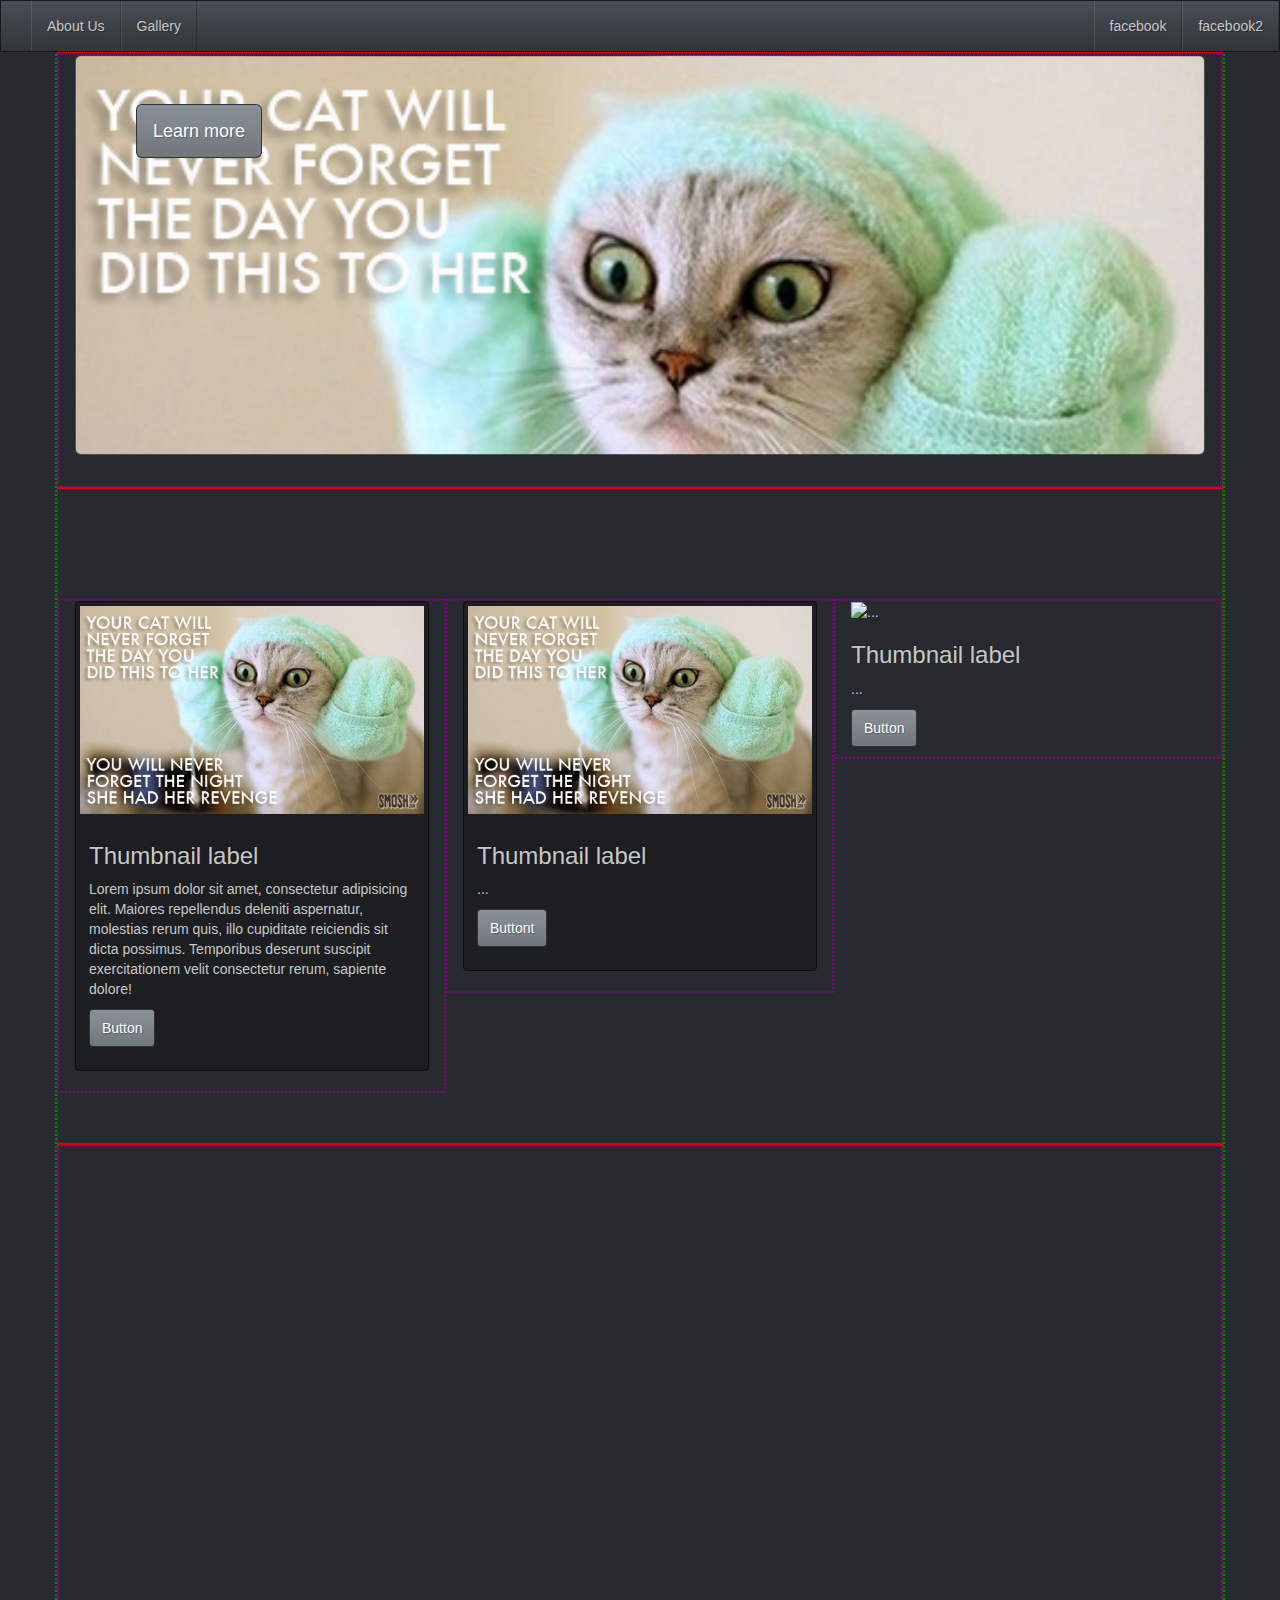
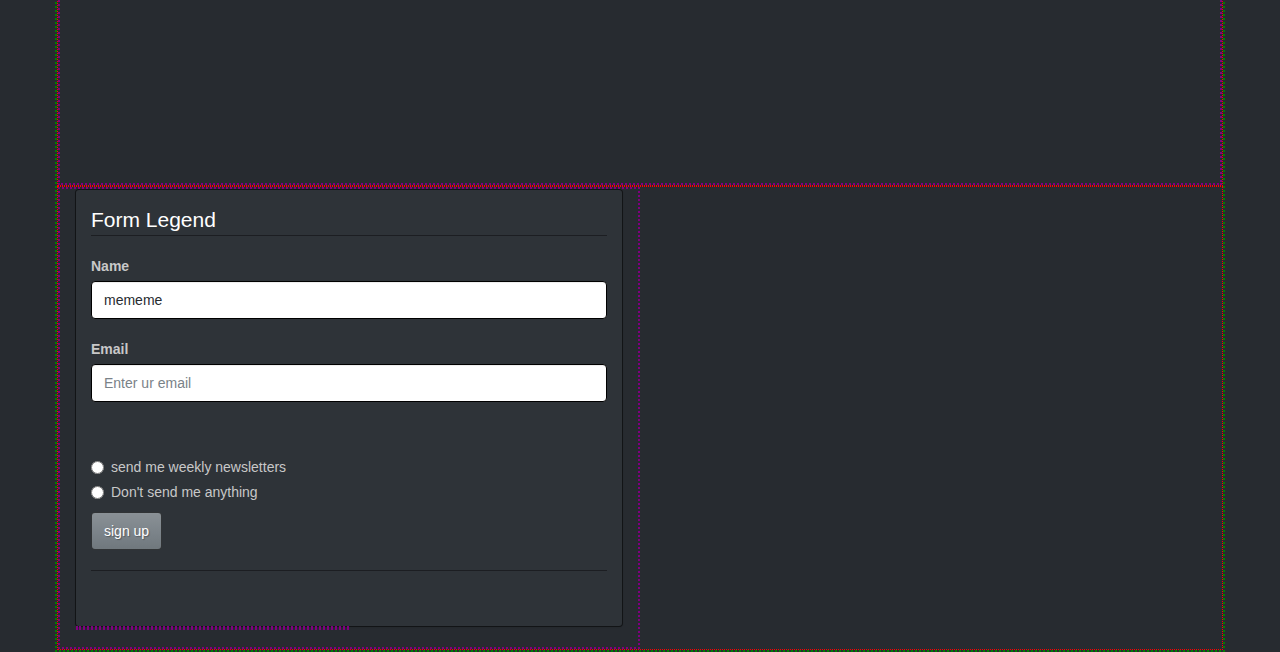
==== index.html @ fe885f30 "initial commit" ====
<!DOCTYPE html>
<html lang="en">
<head>
    <meta charset="UTF-8">
    <title>Bootstrap Walkthrough</title>

    <!-- default bootstrap -->
    <link rel="stylesheet" href="https://maxcdn.bootstrapcdn.com/bootstrap/3.3.7/css/bootstrap.min.css" integrity="sha384-BVYiiSIFeK1dGmJRAkycuHAHRg32OmUcww7on3RYdg4Va+PmSTsz/K68vbdEjh4u" crossorigin="anonymous">

    <!-- try themes from: https://startbootstrap.com/-->
    <!-- <link rel="stylesheet" type="text/css" href="theme.css"> -->
    <!-- <link rel="stylesheet" type="text/css" href="theme2.css"> -->
    <!-- <link rel="stylesheet" type="text/css" href="theme3.css"> -->
    <link rel="stylesheet" type="text/css" href="theme4.css">

    <!-- font awesome -->
    <link rel="stylesheet" type="text/css" href="https://cdn.jsdelivr.net/fontawesome/4.7.0/css/font-awesome.min.css">
    
    <!-- animate.css -->
    <link rel="stylesheet" type="text/css" href="https://cdn.jsdelivr.net/animatecss/3.5.2/animate.min.css">
    

    <link rel="stylesheet" href="custom.css">

    <!-- use this style for testing and development purposes -->
    <style type="text/css">
    .container{border: 2px dotted green;}
    .row{border: 1px dotted red;}
    .row [class*=' col-']{border: 2px dotted purple;}
    </style>
    
</head>
<body>

<!--Navigation Bar-->
<nav class="navbar navbar-default navbar-fixed-top">
  <div class="container-fluid">
    <div class="navbar-header">
      <!-- hamburger button. do not touch! -->
      <button type="button" class="navbar-toggle collapsed" data-toggle="collapse" data-target="#bs-example-navbar-collapse-1" aria-expanded="false">
        <span class="sr-only">Toggle navigation</span>
        <span class="icon-bar"></span>
        <span class="icon-bar"></span>
        <span class="icon-bar"></span>
      </button>
      <!-- HOME BUTTON: REPLACE href="#" with your landing page url -->
      <a class="navbar-brand" href="#">
          <!-- PUT BRAND LOGO / ICON HERE (instead of font-awesome -->
          <i class="fa fa-telegram"></i>
      </a>
    </div>
    <div class="collapse navbar-collapse" id="bs-example-navbar-collapse-1">
    <!-- THIS UL HANDLES OUR LINKS -->
        
        <ul class="nav navbar-nav navbar-left">
            <li><a href="http://facebook.com">About Us</a></li>
            <li><a href="http://facebook.com">Gallery</a></li>
        </ul>
         <ul class="nav navbar-nav navbar-right">
            <li><a href="http://facebook.com">facebook</a></li>
            <li><a href="http://facebook.com">facebook2</a></li>
        <!-- to make more links, make some <li> in here -->
        </ul>
    </div>
  </div>
</nav>

<!-- comment shortcut :ctrl+/ or cmd+/ -->
<!-- main containter for entire page -->
<div class="container" style="margin-top: 50px">
    
    <!-- row 1: jumpbotron-->
    <div class="row">
        <!-- full -->
        <div class="col-xs-12
                    col-sm-12
                    col-md-12
                    col-lg-12">
                    <div class="jumbotron my-jumbotron-background animated bounce" style="min-height:400px" >
                    
      <!-- <p>Lorem ipsum dolor sit amet, consectetur adipisicing elit. Necessitatibus cum reprehenderit in molestias consequuntur nam, ducimus, aperiam consectetur magnam minus sed itaque architecto ipsum expedita facilis voluptas officiis perferendis autem.</p>
               -->   
                    <p><a class="btn btn-primary btn-lg" href="#" role="button">Learn more</a></p>
                    </div><!--closing tag for jumbotron-->
        </div><!--closing tag for col-->
    </div><!--closing tag for row 1-->
       
       
       
        <div class="row my-row-padding">

            <div class="col-xs-12
                        col-sm-4
                        col-md-4
                        col-lg-4">
                    <div class="thumbnail">
                        <img src="cat.jpg" alt="..." class="wow bounce infinite">
                        <div class="caption">
                            <h3>Thumbnail label</h3>
                            <p>Lorem ipsum dolor sit amet, consectetur adipisicing elit. Maiores repellendus deleniti aspernatur, molestias rerum quis, illo cupiditate reiciendis sit dicta possimus. Temporibus deserunt suscipit exercitationem velit consectetur rerum, sapiente dolore!</p>
                            <p><a href="#" class="btn btn-primary" role="button">Button</a>
                        </div>
                    </div>
            </div>


            <div class="col-xs-12
                        col-sm-4
                        col-md-4
                        col-lg-4">
                    <div class="thumbnail">

                        <img src="cat.jpg" alt="..." class="my-hover">
                        <div class="caption">
                            <h3>Thumbnail label</h3>
                            <p>...</p>
                            <p><a href="#" class="btn btn-primary" role="button">Buttont</a></p>
                        </div>
                    </div>        
            </div>


            <div class="col-xs-12
                        col-sm-4
                        col-md-4
                        col-lg-4">
                        <img src="http://placehold.it/350x150" alt="...">
                        <div class="caption">
                            <h3>Thumbnail label</h3>
                            <p>...</p>
                            <p><a href="#" class="btn btn-primary" role="button">Button</a></p>
                        </div>


            </div>

        </div><!--closing tag for row2-->
        <div class="row">
            <div class="col-xs-12
                        col-sm-12
                        col-md-12
                        col-lg-12">
                        <div class="embed-responsive embed-responsive-16by9">
                            <iframe class="embed-responsive-item" src="https://www.youtube.com/embed/fafEHMnFe3g?autoplay=0&loop=1&start=50&end=53"></iframe>
                        </div>

            </div>
        </div>

        <div class="row">
            <!-- Left column -->
            <div class="col-xs-12 col-sm-6">
                    <div class="panel panel-default">
                        <div class="panel-body">

                            <form action="https://coderinyou-1332.appspot.com/submit/" method="post">

                                <!--Legend is only inside the form-->
                                <Legend>Form Legend</Legend>

                                <div class="form-group">
                                    <label name="name" for="username">Name</label>
                                    <input id="username" name="USERNAME" class="form-control" type="text" value="mememe" placeholder="Enter your name here" required><br>
                                <div>
                                <div class="form-group">
                                  	<label for ="email">Email</label>
	                                <input id="email" name="EMAIL" class="form-control" type="email" placeholder="Enter ur email" required><br><br>

                                </div>

                                <!--Bootstrap style of writing radio btn-->
                                <div class="radio">
                                    <label>
                                    <input type="radio" name="newsletter" value="weekly"> send me weekly newsletters
                                    </label>
                                </div>

                                <div class="radio">
                                    <label>
                                    <input type="radio" name="newsletter" value="never"> Don't send me anything
                                    </label>
                                </div>

                                <div>
                                    <input type="submit" class="btn btn-primary" value="sign up">
                                </div>

 <hr>
                                <table class="table">

                                </table>

                            </form>

                        </div>
                    </div>
            </div>
            <!--right column-->
            <div class="col-xs-12 col-sm-6">
            </div>

        </div>

    
</div><!--closing tag for container-->















    

<!-- jquery -->
<script type="text/javascript" src="https://cdn.jsdelivr.net/jquery/3.1.1/jquery.min.js"></script>
<!-- bootstrap js -->
<script src="https://maxcdn.bootstrapcdn.com/bootstrap/3.3.7/js/bootstrap.min.js" integrity="sha384-Tc5IQib027qvyjSMfHjOMaLkfuWVxZxUPnCJA7l2mCWNIpG9mGCD8wGNIcPD7Txa" crossorigin="anonymous"></script>

<script type="text/javascript" src="https://cdn.jsdelivr.net/wow/1.1.2/wow.min.js"></script>
<script src="js/wow.min.js"></script>
<script>new WOW().init();</script>
</body>
</html>
---- theme.css ----
*!
 * Start Bootstrap - Creative v3.3.7+1 (http://startbootstrap.com/template-overviews/creative)
 * Copyright 2013-2016 Start Bootstrap
 * Licensed under MIT (https://github.com/BlackrockDigital/startbootstrap/blob/gh-pages/LICENSE)
 */
html,
body {
  height: 100%;
  width: 100%;
}
body {
  font-family: 'Merriweather', 'Helvetica Neue', Arial, sans-serif;
}
hr {
  border-color: #F05F40;
  border-width: 3px;
  max-width: 50px;
}
hr.light {
  border-color: white;
}
a {
  -webkit-transition: all 0.35s;
  -moz-transition: all 0.35s;
  transition: all 0.35s;
  color: #F05F40;
}
a:hover,
a:focus {
  color: #eb3812;
}
h1,
h2,
h3,
h4,
h5,
h6 {
  font-family: 'Open Sans', 'Helvetica Neue', Arial, sans-serif;
}
p {
  font-size: 16px;
  line-height: 1.5;
  margin-bottom: 20px;
}
.bg-primary {
  background-color: #F05F40;
}
.bg-dark {
  background-color: #222222;
  color: white;
}
.text-faded {
  color: rgba(255, 255, 255, 0.7);
}
section {
  padding: 100px 0;
}
aside {
  padding: 50px 0;
}
.no-padding {
  padding: 0;
}
.navbar-default {
  background-color: white;
  border-color: rgba(34, 34, 34, 0.05);
  font-family: 'Open Sans', 'Helvetica Neue', Arial, sans-serif;
  -webkit-transition: all 0.35s;
  -moz-transition: all 0.35s;
  transition: all 0.35s;
}
.navbar-default .navbar-header .navbar-brand {
  color: #F05F40;
  font-family: 'Open Sans', 'Helvetica Neue', Arial, sans-serif;
  font-weight: 700;
  text-transform: uppercase;
}
.navbar-default .navbar-header .navbar-brand:hover,
.navbar-default .navbar-header .navbar-brand:focus {
  color: #eb3812;
}
.navbar-default .navbar-header .navbar-toggle {
  font-weight: 700;
  font-size: 12px;
  color: #222222;
  text-transform: uppercase;
}
.navbar-default .nav > li > a,
.navbar-default .nav > li > a:focus {
  text-transform: uppercase;
  font-weight: 700;
  font-size: 13px;
  color: #222222;
}
.navbar-default .nav > li > a:hover,
.navbar-default .nav > li > a:focus:hover {
  color: #F05F40;
}
.navbar-default .nav > li.active > a,
.navbar-default .nav > li.active > a:focus {
  color: #F05F40 !important;
  background-color: transparent;
}
.navbar-default .nav > li.active > a:hover,
.navbar-default .nav > li.active > a:focus:hover {
  background-color: transparent;
}
@media (min-width: 768px) {
  .navbar-default {
    background-color: transparent;
    border-color: rgba(255, 255, 255, 0.3);
  }
  .navbar-default .navbar-header .navbar-brand {
    color: rgba(255, 255, 255, 0.7);
  }
  .navbar-default .navbar-header .navbar-brand:hover,
  .navbar-default .navbar-header .navbar-brand:focus {
    color: white;
  }
  .navbar-default .nav > li > a,
  .navbar-default .nav > li > a:focus {
    color: rgba(255, 255, 255, 0.7);
  }
  .navbar-default .nav > li > a:hover,
  .navbar-default .nav > li > a:focus:hover {
    color: white;
  }
  .navbar-default.affix {
    background-color: white;
    border-color: rgba(34, 34, 34, 0.05);
  }
  .navbar-default.affix .navbar-header .navbar-brand {
    color: #F05F40;
    font-size: 14px;
  }
  .navbar-default.affix .navbar-header .navbar-brand:hover,
  .navbar-default.affix .navbar-header .navbar-brand:focus {
    color: #eb3812;
  }
  .navbar-default.affix .nav > li > a,
  .navbar-default.affix .nav > li > a:focus {
    color: #222222;
  }
  .navbar-default.affix .nav > li > a:hover,
  .navbar-default.affix .nav > li > a:focus:hover {
    color: #F05F40;
  }
}
header {
  position: relative;
  width: 100%;
  min-height: auto;
  -webkit-background-size: cover;
  -moz-background-size: cover;
  background-size: cover;
  -o-background-size: cover;
  background-position: center;
  background-image: url('../img/header.jpg');
  text-align: center;
  color: white;
}
header .header-content {
  position: relative;
  text-align: center;
  padding: 100px 15px 100px;
  width: 100%;
}
header .header-content .header-content-inner h1 {
  font-weight: 700;
  text-transform: uppercase;
  margin-top: 0;
  margin-bottom: 0;
  font-size: 30px;
}
header .header-content .header-content-inner hr {
  margin: 30px auto;
}
header .header-content .header-content-inner p {
  font-weight: 300;
  color: rgba(255, 255, 255, 0.7);
  font-size: 16px;
  margin-bottom: 50px;
}
@media (min-width: 768px) {
  header {
    min-height: 100%;
  }
  header .header-content {
    position: absolute;
    top: 50%;
    -webkit-transform: translateY(-50%);
    -ms-transform: translateY(-50%);
    transform: translateY(-50%);
    padding: 0 50px;
  }
  header .header-content .header-content-inner {
    max-width: 1000px;
    margin-left: auto;
    margin-right: auto;
  }
  header .header-content .header-content-inner h1 {
    font-size: 50px;
  }
  header .header-content .header-content-inner p {
    font-size: 18px;
    max-width: 80%;
    margin-left: auto;
    margin-right: auto;
  }
}
.section-heading {
  margin-top: 0;
}
.service-box {
  max-width: 400px;
  margin: 50px auto 0;
}
@media (min-width: 992px) {
  .service-box {
    margin: 20px auto 0;
  }
}
.service-box p {
  margin-bottom: 0;
}
.portfolio-box {
  position: relative;
  display: block;
  max-width: 650px;
  margin: 0 auto;
}
.portfolio-box .portfolio-box-caption {
  color: white;
  opacity: 0;
  display: block;
  background: rgba(240, 95, 64, 0.9);
  position: absolute;
  bottom: 0;
  text-align: center;
  width: 100%;
  height: 100%;
  -webkit-transition: all 0.35s;
  -moz-transition: all 0.35s;
  transition: all 0.35s;
}
.portfolio-box .portfolio-box-caption .portfolio-box-caption-content {
  width: 100%;
  text-align: center;
  position: absolute;
  top: 50%;
  transform: translateY(-50%);
}
.portfolio-box .portfolio-box-caption .portfolio-box-caption-content .project-category,
.portfolio-box .portfolio-box-caption .portfolio-box-caption-content .project-name {
  font-family: 'Open Sans', 'Helvetica Neue', Arial, sans-serif;
  padding: 0 15px;
}
.portfolio-box .portfolio-box-caption .portfolio-box-caption-content .project-category {
  text-transform: uppercase;
  font-weight: 600;
  font-size: 14px;
}
.portfolio-box .portfolio-box-caption .portfolio-box-caption-content .project-name {
  font-size: 18px;
}
.portfolio-box:hover .portfolio-box-caption {
  opacity: 1;
}
.portfolio-box:focus {
  outline: none;
}
@media (min-width: 768px) {
  .portfolio-box .portfolio-box-caption .portfolio-box-caption-content .project-category {
    font-size: 16px;
  }
  .portfolio-box .portfolio-box-caption .portfolio-box-caption-content .project-name {
    font-size: 22px;
  }
}
.call-to-action h2 {
  margin: 0 auto 20px;
}
.text-primary {
  color: #F05F40;
}
.no-gutter > [class*='col-'] {
  padding-right: 0;
  padding-left: 0;
}
.btn-default {
  color: #222222;
  background-color: white;
  border-color: white;
  -webkit-transition: all 0.35s;
  -moz-transition: all 0.35s;
  transition: all 0.35s;
}
.btn-default:hover,
.btn-default:focus,
.btn-default.focus,
.btn-default:active,
.btn-default.active,
.open > .dropdown-toggle.btn-default {
  color: #222222;
  background-color: #f2f2f2;
  border-color: #ededed;
}
.btn-default:active,
.btn-default.active,
.open > .dropdown-toggle.btn-default {
  background-image: none;
}
.btn-default.disabled,
.btn-default[disabled],
fieldset[disabled] .btn-default,
.btn-default.disabled:hover,
.btn-default[disabled]:hover,
fieldset[disabled] .btn-default:hover,
.btn-default.disabled:focus,
.btn-default[disabled]:focus,
fieldset[disabled] .btn-default:focus,
.btn-default.disabled.focus,
.btn-default[disabled].focus,
fieldset[disabled] .btn-default.focus,
.btn-default.disabled:active,
.btn-default[disabled]:active,
fieldset[disabled] .btn-default:active,
.btn-default.disabled.active,
.btn-default[disabled].active,
fieldset[disabled] .btn-default.active {
  background-color: white;
  border-color: white;
}
.btn-default .badge {
  color: white;
  background-color: #222222;
}
.btn-primary {
  color: white;
  background-color: #F05F40;
  border-color: #F05F40;
  -webkit-transition: all 0.35s;
  -moz-transition: all 0.35s;
  transition: all 0.35s;
}
.btn-primary:hover,
.btn-primary:focus,
.btn-primary.focus,
.btn-primary:active,
.btn-primary.active,
.open > .dropdown-toggle.btn-primary {
  color: white;
  background-color: #ee4b28;
  border-color: #ed431f;
}
.btn-primary:active,
.btn-primary.active,
.open > .dropdown-toggle.btn-primary {
  background-image: none;
}
.btn-primary.disabled,
.btn-primary[disabled],
fieldset[disabled] .btn-primary,
.btn-primary.disabled:hover,
.btn-primary[disabled]:hover,
fieldset[disabled] .btn-primary:hover,
.btn-primary.disabled:focus,
.btn-primary[disabled]:focus,
fieldset[disabled] .btn-primary:focus,
.btn-primary.disabled.focus,
.btn-primary[disabled].focus,
fieldset[disabled] .btn-primary.focus,
.btn-primary.disabled:active,
.btn-primary[disabled]:active,
fieldset[disabled] .btn-primary:active,
.btn-primary.disabled.active,
.btn-primary[disabled].active,
fieldset[disabled] .btn-primary.active {
  background-color: #F05F40;
  border-color: #F05F40;
}
.btn-primary .badge {
  color: #F05F40;
  background-color: white;
}
.btn {
  font-family: 'Open Sans', 'Helvetica Neue', Arial, sans-serif;
  border: none;
  border-radius: 300px;
  font-weight: 700;
  text-transform: uppercase;
}
.btn-xl {
  padding: 15px 30px;
}
::-moz-selection {
  color: white;
  text-shadow: none;
  background: #222222;
}
::selection {
  color: white;
  text-shadow: none;
  background: #222222;
}
img::selection {
  color: white;
  background: transparent;
}
img::-moz-selection {
  color: white;
  background: transparent;
}
body {
  webkit-tap-highlight-color: #222222;
}
---- theme2.css ----
/*!
 * Start Bootstrap - Grayscale v3.3.7+1 (http://startbootstrap.com/template-overviews/grayscale)
 * Copyright 2013-2016 Start Bootstrap
 * Licensed under MIT (https://github.com/BlackrockDigital/startbootstrap/blob/gh-pages/LICENSE)
 */
body {
  width: 100%;
  height: 100%;
  font-family: "Lora", "Helvetica Neue", Helvetica, Arial, sans-serif;
  color: white;
  background-color: black;
}
html {
  width: 100%;
  height: 100%;
}
h1,
h2,
h3,
h4,
h5,
h6 {
  margin: 0 0 35px;
  text-transform: uppercase;
  font-family: "Montserrat", "Helvetica Neue", Helvetica, Arial, sans-serif;
  font-weight: 700;
  letter-spacing: 1px;
}
p {
  margin: 0 0 25px;
  font-size: 18px;
  line-height: 1.5;
}
@media (min-width: 768px) {
  p {
    margin: 0 0 35px;
    font-size: 20px;
    line-height: 1.6;
  }
}
a {
  color: #42DCA3;
  -webkit-transition: all 0.2s ease-in-out;
  -moz-transition: all 0.2s ease-in-out;
  transition: all 0.2s ease-in-out;
}
a:hover,
a:focus {
  text-decoration: none;
  color: #1d9b6c;
}
.light {
  font-weight: 400;
}
.navbar-custom {
  margin-bottom: 0;
  border-bottom: 1px solid rgba(255, 255, 255, 0.3);
  text-transform: uppercase;
  font-family: "Montserrat", "Helvetica Neue", Helvetica, Arial, sans-serif;
  background-color: black;
}
.navbar-custom .navbar-toggle {
  color: white;
  background-color: rgba(255, 255, 255, 0.2);
  font-size: 12px;
}
.navbar-custom .navbar-toggle:focus,
.navbar-custom .navbar-toggle:active {
  outline: none;
}
.navbar-custom .navbar-brand {
  font-weight: 700;
}
.navbar-custom .navbar-brand:focus {
  outline: none;
}
.navbar-custom a {
  color: white;
}
.navbar-custom .nav li a {
  -webkit-transition: background 0.3s ease-in-out;
  -moz-transition: background 0.3s ease-in-out;
  transition: background 0.3s ease-in-out;
}
.navbar-custom .nav li a:hover {
  color: rgba(255, 255, 255, 0.8);
  outline: none;
  background-color: transparent;
}
.navbar-custom .nav li a:focus,
.navbar-custom .nav li a:active {
  outline: none;
  background-color: transparent;
}
.navbar-custom .nav li.active {
  outline: none;
}
.navbar-custom .nav li.active a {
  background-color: rgba(255, 255, 255, 0.3);
}
.navbar-custom .nav li.active a:hover {
  color: white;
}
@media (min-width: 768px) {
  .navbar-custom {
    padding: 20px 0;
    border-bottom: none;
    letter-spacing: 1px;
    background: transparent;
    -webkit-transition: background 0.5s ease-in-out, padding 0.5s ease-in-out;
    -moz-transition: background 0.5s ease-in-out, padding 0.5s ease-in-out;
    transition: background 0.5s ease-in-out, padding 0.5s ease-in-out;
  }
  .navbar-custom.top-nav-collapse {
    padding: 0;
    background: black;
    border-bottom: 1px solid rgba(255, 255, 255, 0.3);
  }
}
.intro {
  display: table;
  width: 100%;
  height: auto;
  padding: 100px 0;
  text-align: center;
  color: white;
  background: url(../img/intro-bg.jpg) no-repeat bottom center scroll;
  background-color: black;
  -webkit-background-size: cover;
  -moz-background-size: cover;
  background-size: cover;
  -o-background-size: cover;
}
.intro .intro-body {
  display: table-cell;
  vertical-align: middle;
}
.intro .intro-body .brand-heading {
  font-size: 40px;
}
.intro .intro-body .intro-text {
  font-size: 18px;
}
@media (min-width: 768px) {
  .intro {
    height: 100%;
    padding: 0;
  }
  .intro .intro-body .brand-heading {
    font-size: 100px;
  }
  .intro .intro-body .intro-text {
    font-size: 26px;
  }
}
.btn-circle {
  width: 70px;
  height: 70px;
  margin-top: 15px;
  padding: 7px 16px;
  border: 2px solid white;
  border-radius: 100% !important;
  font-size: 40px;
  color: white;
  background: transparent;
  -webkit-transition: background 0.3s ease-in-out;
  -moz-transition: background 0.3s ease-in-out;
  transition: background 0.3s ease-in-out;
}
.btn-circle:hover,
.btn-circle:focus {
  outline: none;
  color: white;
  background: rgba(255, 255, 255, 0.1);
}
.btn-circle i.animated {
  -webkit-transition-property: -webkit-transform;
  -webkit-transition-duration: 1s;
  -moz-transition-property: -moz-transform;
  -moz-transition-duration: 1s;
}
.btn-circle:hover i.animated {
  -webkit-animation-name: pulse;
  -moz-animation-name: pulse;
  -webkit-animation-duration: 1.5s;
  -moz-animation-duration: 1.5s;
  -webkit-animation-iteration-count: infinite;
  -moz-animation-iteration-count: infinite;
  -webkit-animation-timing-function: linear;
  -moz-animation-timing-function: linear;
}
@-webkit-keyframes pulse {
  0% {
    -webkit-transform: scale(1);
    transform: scale(1);
  }
  50% {
    -webkit-transform: scale(1.2);
    transform: scale(1.2);
  }
  100% {
    -webkit-transform: scale(1);
    transform: scale(1);
  }
}
@-moz-keyframes pulse {
  0% {
    -moz-transform: scale(1);
    transform: scale(1);
  }
  50% {
    -moz-transform: scale(1.2);
    transform: scale(1.2);
  }
  100% {
    -moz-transform: scale(1);
    transform: scale(1);
  }
}
.content-section {
  padding-top: 100px;
}
.download-section {
  width: 100%;
  padding: 50px 0;
  color: white;
  background: url(../img/downloads-bg.jpg) no-repeat center center scroll;
  background-color: black;
  -webkit-background-size: cover;
  -moz-background-size: cover;
  background-size: cover;
  -o-background-size: cover;
}
#map {
  width: 100%;
  height: 200px;
  margin-top: 100px;
}
@media (min-width: 767px) {
  .content-section {
    padding-top: 250px;
  }
  .download-section {
    padding: 100px 0;
  }
  #map {
    height: 400px;
    margin-top: 250px;
  }
}
.btn {
  text-transform: uppercase;
  font-family: "Montserrat", "Helvetica Neue", Helvetica, Arial, sans-serif;
  font-weight: 400;
  -webkit-transition: all 0.3s ease-in-out;
  -moz-transition: all 0.3s ease-in-out;
  transition: all 0.3s ease-in-out;
  border-radius: 0;
}
.btn-default {
  border: 1px solid #42DCA3;
  color: #42DCA3;
  background-color: transparent;
}
.btn-default:hover,
.btn-default:focus {
  border: 1px solid #42DCA3;
  outline: none;
  color: black;
  background-color: #42DCA3;
}
ul.banner-social-buttons {
  margin-top: 0;
}
@media (max-width: 1199px) {
  ul.banner-social-buttons {
    margin-top: 15px;
  }
}
@media (max-width: 767px) {
  ul.banner-social-buttons li {
    display: block;
    margin-bottom: 20px;
    padding: 0;
  }
  ul.banner-social-buttons li:last-child {
    margin-bottom: 0;
  }
}
footer {
  padding: 50px 0;
}
footer p {
  margin: 0;
}
::-moz-selection {
  text-shadow: none;
  background: #fcfcfc;
  background: rgba(255, 255, 255, 0.2);
}
::selection {
  text-shadow: none;
  background: #fcfcfc;
  background: rgba(255, 255, 255, 0.2);
}
img::selection {
  background: transparent;
}
img::-moz-selection {
  background: transparent;
}
body {
  webkit-tap-highlight-color: rgba(255, 255, 255, 0.2);
}
Contact GitHub API Training Shop Blog About
---- theme3.css ----
@import url("https://fonts.googleapis.com/css?family=News+Cycle:400,700");
/*!
 * bootswatch v3.3.7
 * Homepage: http://bootswatch.com
 * Copyright 2012-2016 Thomas Park
 * Licensed under MIT
 * Based on Bootstrap
*/
/*!
 * Bootstrap v3.3.7 (http://getbootstrap.com)
 * Copyright 2011-2016 Twitter, Inc.
 * Licensed under MIT (https://github.com/twbs/bootstrap/blob/master/LICENSE)
 */
/*! normalize.css v3.0.3 | MIT License | github.com/necolas/normalize.css */
html {
  font-family: sans-serif;
  -ms-text-size-adjust: 100%;
  -webkit-text-size-adjust: 100%;
}
body {
  margin: 0;
}
article,
aside,
details,
figcaption,
figure,
footer,
header,
hgroup,
main,
menu,
nav,
section,
summary {
  display: block;
}
audio,
canvas,
progress,
video {
  display: inline-block;
  vertical-align: baseline;
}
audio:not([controls]) {
  display: none;
  height: 0;
}
[hidden],
template {
  display: none;
}
a {
  background-color: transparent;
}
a:active,
a:hover {
  outline: 0;
}
abbr[title] {
  border-bottom: 1px dotted;
}
b,
strong {
  font-weight: bold;
}
dfn {
  font-style: italic;
}
h1 {
  font-size: 2em;
  margin: 0.67em 0;
}
mark {
  background: #ff0;
  color: #000;
}
small {
  font-size: 80%;
}
sub,
sup {
  font-size: 75%;
  line-height: 0;
  position: relative;
  vertical-align: baseline;
}
sup {
  top: -0.5em;
}
sub {
  bottom: -0.25em;
}
img {
  border: 0;
}
svg:not(:root) {
  overflow: hidden;
}
figure {
  margin: 1em 40px;
}
hr {
  -webkit-box-sizing: content-box;
     -moz-box-sizing: content-box;
          box-sizing: content-box;
  height: 0;
}
pre {
  overflow: auto;
}
code,
kbd,
pre,
samp {
  font-family: monospace, monospace;
  font-size: 1em;
}
button,
input,
optgroup,
select,
textarea {
  color: inherit;
  font: inherit;
  margin: 0;
}
button {
  overflow: visible;
}
button,
select {
  text-transform: none;
}
button,
html input[type="button"],
input[type="reset"],
input[type="submit"] {
  -webkit-appearance: button;
  cursor: pointer;
}
button[disabled],
html input[disabled] {
  cursor: default;
}
button::-moz-focus-inner,
input::-moz-focus-inner {
  border: 0;
  padding: 0;
}
input {
  line-height: normal;
}
input[type="checkbox"],
input[type="radio"] {
  -webkit-box-sizing: border-box;
     -moz-box-sizing: border-box;
          box-sizing: border-box;
  padding: 0;
}
input[type="number"]::-webkit-inner-spin-button,
input[type="number"]::-webkit-outer-spin-button {
  height: auto;
}
input[type="search"] {
  -webkit-appearance: textfield;
  -webkit-box-sizing: content-box;
     -moz-box-sizing: content-box;
          box-sizing: content-box;
}
input[type="search"]::-webkit-search-cancel-button,
input[type="search"]::-webkit-search-decoration {
  -webkit-appearance: none;
}
fieldset {
  border: 1px solid #c0c0c0;
  margin: 0 2px;
  padding: 0.35em 0.625em 0.75em;
}
legend {
  border: 0;
  padding: 0;
}
textarea {
  overflow: auto;
}
optgroup {
  font-weight: bold;
}
table {
  border-collapse: collapse;
  border-spacing: 0;
}
td,
th {
  padding: 0;
}
/*! Source: https://github.com/h5bp/html5-boilerplate/blob/master/src/css/main.css */
@media print {
  *,
  *:before,
  *:after {
    background: transparent !important;
    color: #000 !important;
    -webkit-box-shadow: none !important;
            box-shadow: none !important;
    text-shadow: none !important;
  }
  a,
  a:visited {
    text-decoration: underline;
  }
  a[href]:after {
    content: " (" attr(href) ")";
  }
  abbr[title]:after {
    content: " (" attr(title) ")";
  }
  a[href^="#"]:after,
  a[href^="javascript:"]:after {
    content: "";
  }
  pre,
  blockquote {
    border: 1px solid #999;
    page-break-inside: avoid;
  }
  thead {
    display: table-header-group;
  }
  tr,
  img {
    page-break-inside: avoid;
  }
  img {
    max-width: 100% !important;
  }
  p,
  h2,
  h3 {
    orphans: 3;
    widows: 3;
  }
  h2,
  h3 {
    page-break-after: avoid;
  }
  .navbar {
    display: none;
  }
  .btn > .caret,
  .dropup > .btn > .caret {
    border-top-color: #000 !important;
  }
  .label {
    border: 1px solid #000;
  }
  .table {
    border-collapse: collapse !important;
  }
  .table td,
  .table th {
    background-color: #fff !important;
  }
  .table-bordered th,
  .table-bordered td {
    border: 1px solid #ddd !important;
  }
}
@font-face {
  font-family: 'Glyphicons Halflings';
  src: url('../fonts/glyphicons-halflings-regular.eot');
  src: url('../fonts/glyphicons-halflings-regular.eot?#iefix') format('embedded-opentype'), url('../fonts/glyphicons-halflings-regular.woff2') format('woff2'), url('../fonts/glyphicons-halflings-regular.woff') format('woff'), url('../fonts/glyphicons-halflings-regular.ttf') format('truetype'), url('../fonts/glyphicons-halflings-regular.svg#glyphicons_halflingsregular') format('svg');
}
.glyphicon {
  position: relative;
  top: 1px;
  display: inline-block;
  font-family: 'Glyphicons Halflings';
  font-style: normal;
  font-weight: normal;
  line-height: 1;
  -webkit-font-smoothing: antialiased;
  -moz-osx-font-smoothing: grayscale;
}
.glyphicon-asterisk:before {
  content: "\002a";
}
.glyphicon-plus:before {
  content: "\002b";
}
.glyphicon-euro:before,
.glyphicon-eur:before {
  content: "\20ac";
}
.glyphicon-minus:before {
  content: "\2212";
}
.glyphicon-cloud:before {
  content: "\2601";
}
.glyphicon-envelope:before {
  content: "\2709";
}
.glyphicon-pencil:before {
  content: "\270f";
}
.glyphicon-glass:before {
  content: "\e001";
}
.glyphicon-music:before {
  content: "\e002";
}
.glyphicon-search:before {
  content: "\e003";
}
.glyphicon-heart:before {
  content: "\e005";
}
.glyphicon-star:before {
  content: "\e006";
}
.glyphicon-star-empty:before {
  content: "\e007";
}
.glyphicon-user:before {
  content: "\e008";
}
.glyphicon-film:before {
  content: "\e009";
}
.glyphicon-th-large:before {
  content: "\e010";
}
.glyphicon-th:before {
  content: "\e011";
}
.glyphicon-th-list:before {
  content: "\e012";
}
.glyphicon-ok:before {
  content: "\e013";
}
.glyphicon-remove:before {
  content: "\e014";
}
.glyphicon-zoom-in:before {
  content: "\e015";
}
.glyphicon-zoom-out:before {
  content: "\e016";
}
.glyphicon-off:before {
  content: "\e017";
}
.glyphicon-signal:before {
  content: "\e018";
}
.glyphicon-cog:before {
  content: "\e019";
}
.glyphicon-trash:before {
  content: "\e020";
}
.glyphicon-home:before {
  content: "\e021";
}
.glyphicon-file:before {
  content: "\e022";
}
.glyphicon-time:before {
  content: "\e023";
}
.glyphicon-road:before {
  content: "\e024";
}
.glyphicon-download-alt:before {
  content: "\e025";
}
.glyphicon-download:before {
  content: "\e026";
}
.glyphicon-upload:before {
  content: "\e027";
}
.glyphicon-inbox:before {
  content: "\e028";
}
.glyphicon-play-circle:before {
  content: "\e029";
}
.glyphicon-repeat:before {
  content: "\e030";
}
.glyphicon-refresh:before {
  content: "\e031";
}
.glyphicon-list-alt:before {
  content: "\e032";
}
.glyphicon-lock:before {
  content: "\e033";
}
.glyphicon-flag:before {
  content: "\e034";
}
.glyphicon-headphones:before {
  content: "\e035";
}
.glyphicon-volume-off:before {
  content: "\e036";
}
.glyphicon-volume-down:before {
  content: "\e037";
}
.glyphicon-volume-up:before {
  content: "\e038";
}
.glyphicon-qrcode:before {
  content: "\e039";
}
.glyphicon-barcode:before {
  content: "\e040";
}
.glyphicon-tag:before {
  content: "\e041";
}
.glyphicon-tags:before {
  content: "\e042";
}
.glyphicon-book:before {
  content: "\e043";
}
.glyphicon-bookmark:before {
  content: "\e044";
}
.glyphicon-print:before {
  content: "\e045";
}
.glyphicon-camera:before {
  content: "\e046";
}
.glyphicon-font:before {
  content: "\e047";
}
.glyphicon-bold:before {
  content: "\e048";
}
.glyphicon-italic:before {
  content: "\e049";
}
.glyphicon-text-height:before {
  content: "\e050";
}
.glyphicon-text-width:before {
  content: "\e051";
}
.glyphicon-align-left:before {
  content: "\e052";
}
.glyphicon-align-center:before {
  content: "\e053";
}
.glyphicon-align-right:before {
  content: "\e054";
}
.glyphicon-align-justify:before {
  content: "\e055";
}
.glyphicon-list:before {
  content: "\e056";
}
.glyphicon-indent-left:before {
  content: "\e057";
}
.glyphicon-indent-right:before {
  content: "\e058";
}
.glyphicon-facetime-video:before {
  content: "\e059";
}
.glyphicon-picture:before {
  content: "\e060";
}
.glyphicon-map-marker:before {
  content: "\e062";
}
.glyphicon-adjust:before {
  content: "\e063";
}
.glyphicon-tint:before {
  content: "\e064";
}
.glyphicon-edit:before {
  content: "\e065";
}
.glyphicon-share:before {
  content: "\e066";
}
.glyphicon-check:before {
  content: "\e067";
}
.glyphicon-move:before {
  content: "\e068";
}
.glyphicon-step-backward:before {
  content: "\e069";
}
.glyphicon-fast-backward:before {
  content: "\e070";
}
.glyphicon-backward:before {
  content: "\e071";
}
.glyphicon-play:before {
  content: "\e072";
}
.glyphicon-pause:before {
  content: "\e073";
}
.glyphicon-stop:before {
  content: "\e074";
}
.glyphicon-forward:before {
  content: "\e075";
}
.glyphicon-fast-forward:before {
  content: "\e076";
}
.glyphicon-step-forward:before {
  content: "\e077";
}
.glyphicon-eject:before {
  content: "\e078";
}
.glyphicon-chevron-left:before {
  content: "\e079";
}
.glyphicon-chevron-right:before {
  content: "\e080";
}
.glyphicon-plus-sign:before {
  content: "\e081";
}
.glyphicon-minus-sign:before {
  content: "\e082";
}
.glyphicon-remove-sign:before {
  content: "\e083";
}
.glyphicon-ok-sign:before {
  content: "\e084";
}
.glyphicon-question-sign:before {
  content: "\e085";
}
.glyphicon-info-sign:before {
  content: "\e086";
}
.glyphicon-screenshot:before {
  content: "\e087";
}
.glyphicon-remove-circle:before {
  content: "\e088";
}
.glyphicon-ok-circle:before {
  content: "\e089";
}
.glyphicon-ban-circle:before {
  content: "\e090";
}
.glyphicon-arrow-left:before {
  content: "\e091";
}
.glyphicon-arrow-right:before {
  content: "\e092";
}
.glyphicon-arrow-up:before {
  content: "\e093";
}
.glyphicon-arrow-down:before {
  content: "\e094";
}
.glyphicon-share-alt:before {
  content: "\e095";
}
.glyphicon-resize-full:before {
  content: "\e096";
}
.glyphicon-resize-small:before {
  content: "\e097";
}
.glyphicon-exclamation-sign:before {
  content: "\e101";
}
.glyphicon-gift:before {
  content: "\e102";
}
.glyphicon-leaf:before {
  content: "\e103";
}
.glyphicon-fire:before {
  content: "\e104";
}
.glyphicon-eye-open:before {
  content: "\e105";
}
.glyphicon-eye-close:before {
  content: "\e106";
}
.glyphicon-warning-sign:before {
  content: "\e107";
}
.glyphicon-plane:before {
  content: "\e108";
}
.glyphicon-calendar:before {
  content: "\e109";
}
.glyphicon-random:before {
  content: "\e110";
}
.glyphicon-comment:before {
  content: "\e111";
}
.glyphicon-magnet:before {
  content: "\e112";
}
.glyphicon-chevron-up:before {
  content: "\e113";
}
.glyphicon-chevron-down:before {
  content: "\e114";
}
.glyphicon-retweet:before {
  content: "\e115";
}
.glyphicon-shopping-cart:before {
  content: "\e116";
}
.glyphicon-folder-close:before {
  content: "\e117";
}
.glyphicon-folder-open:before {
  content: "\e118";
}
.glyphicon-resize-vertical:before {
  content: "\e119";
}
.glyphicon-resize-horizontal:before {
  content: "\e120";
}
.glyphicon-hdd:before {
  content: "\e121";
}
.glyphicon-bullhorn:before {
  content: "\e122";
}
.glyphicon-bell:before {
  content: "\e123";
}
.glyphicon-certificate:before {
  content: "\e124";
}
.glyphicon-thumbs-up:before {
  content: "\e125";
}
.glyphicon-thumbs-down:before {
  content: "\e126";
}
.glyphicon-hand-right:before {
  content: "\e127";
}
.glyphicon-hand-left:before {
  content: "\e128";
}
.glyphicon-hand-up:before {
  content: "\e129";
}
.glyphicon-hand-down:before {
  content: "\e130";
}
.glyphicon-circle-arrow-right:before {
  content: "\e131";
}
.glyphicon-circle-arrow-left:before {
  content: "\e132";
}
.glyphicon-circle-arrow-up:before {
  content: "\e133";
}
.glyphicon-circle-arrow-down:before {
  content: "\e134";
}
.glyphicon-globe:before {
  content: "\e135";
}
.glyphicon-wrench:before {
  content: "\e136";
}
.glyphicon-tasks:before {
  content: "\e137";
}
.glyphicon-filter:before {
  content: "\e138";
}
.glyphicon-briefcase:before {
  content: "\e139";
}
.glyphicon-fullscreen:before {
  content: "\e140";
}
.glyphicon-dashboard:before {
  content: "\e141";
}
.glyphicon-paperclip:before {
  content: "\e142";
}
.glyphicon-heart-empty:before {
  content: "\e143";
}
.glyphicon-link:before {
  content: "\e144";
}
.glyphicon-phone:before {
  content: "\e145";
}
.glyphicon-pushpin:before {
  content: "\e146";
}
.glyphicon-usd:before {
  content: "\e148";
}
.glyphicon-gbp:before {
  content: "\e149";
}
.glyphicon-sort:before {
  content: "\e150";
}
.glyphicon-sort-by-alphabet:before {
  content: "\e151";
}
.glyphicon-sort-by-alphabet-alt:before {
  content: "\e152";
}
.glyphicon-sort-by-order:before {
  content: "\e153";
}
.glyphicon-sort-by-order-alt:before {
  content: "\e154";
}
.glyphicon-sort-by-attributes:before {
  content: "\e155";
}
.glyphicon-sort-by-attributes-alt:before {
  content: "\e156";
}
.glyphicon-unchecked:before {
  content: "\e157";
}
.glyphicon-expand:before {
  content: "\e158";
}
.glyphicon-collapse-down:before {
  content: "\e159";
}
.glyphicon-collapse-up:before {
  content: "\e160";
}
.glyphicon-log-in:before {
  content: "\e161";
}
.glyphicon-flash:before {
  content: "\e162";
}
.glyphicon-log-out:before {
  content: "\e163";
}
.glyphicon-new-window:before {
  content: "\e164";
}
.glyphicon-record:before {
  content: "\e165";
}
.glyphicon-save:before {
  content: "\e166";
}
.glyphicon-open:before {
  content: "\e167";
}
.glyphicon-saved:before {
  content: "\e168";
}
.glyphicon-import:before {
  content: "\e169";
}
.glyphicon-export:before {
  content: "\e170";
}
.glyphicon-send:before {
  content: "\e171";
}
.glyphicon-floppy-disk:before {
  content: "\e172";
}
.glyphicon-floppy-saved:before {
  content: "\e173";
}
.glyphicon-floppy-remove:before {
  content: "\e174";
}
.glyphicon-floppy-save:before {
  content: "\e175";
}
.glyphicon-floppy-open:before {
  content: "\e176";
}
.glyphicon-credit-card:before {
  content: "\e177";
}
.glyphicon-transfer:before {
  content: "\e178";
}
.glyphicon-cutlery:before {
  content: "\e179";
}
.glyphicon-header:before {
  content: "\e180";
}
.glyphicon-compressed:before {
  content: "\e181";
}
.glyphicon-earphone:before {
  content: "\e182";
}
.glyphicon-phone-alt:before {
  content: "\e183";
}
.glyphicon-tower:before {
  content: "\e184";
}
.glyphicon-stats:before {
  content: "\e185";
}
.glyphicon-sd-video:before {
  content: "\e186";
}
.glyphicon-hd-video:before {
  content: "\e187";
}
.glyphicon-subtitles:before {
  content: "\e188";
}
.glyphicon-sound-stereo:before {
  content: "\e189";
}
.glyphicon-sound-dolby:before {
  content: "\e190";
}
.glyphicon-sound-5-1:before {
  content: "\e191";
}
.glyphicon-sound-6-1:before {
  content: "\e192";
}
.glyphicon-sound-7-1:before {
  content: "\e193";
}
.glyphicon-copyright-mark:before {
  content: "\e194";
}
.glyphicon-registration-mark:before {
  content: "\e195";
}
.glyphicon-cloud-download:before {
  content: "\e197";
}
.glyphicon-cloud-upload:before {
  content: "\e198";
}
.glyphicon-tree-conifer:before {
  content: "\e199";
}
.glyphicon-tree-deciduous:before {
  content: "\e200";
}
.glyphicon-cd:before {
  content: "\e201";
}
.glyphicon-save-file:before {
  content: "\e202";
}
.glyphicon-open-file:before {
  content: "\e203";
}
.glyphicon-level-up:before {
  content: "\e204";
}
.glyphicon-copy:before {
  content: "\e205";
}
.glyphicon-paste:before {
  content: "\e206";
}
.glyphicon-alert:before {
  content: "\e209";
}
.glyphicon-equalizer:before {
  content: "\e210";
}
.glyphicon-king:before {
  content: "\e211";
}
.glyphicon-queen:before {
  content: "\e212";
}
.glyphicon-pawn:before {
  content: "\e213";
}
.glyphicon-bishop:before {
  content: "\e214";
}
.glyphicon-knight:before {
  content: "\e215";
}
.glyphicon-baby-formula:before {
  content: "\e216";
}
.glyphicon-tent:before {
  content: "\26fa";
}
.glyphicon-blackboard:before {
  content: "\e218";
}
.glyphicon-bed:before {
  content: "\e219";
}
.glyphicon-apple:before {
  content: "\f8ff";
}
.glyphicon-erase:before {
  content: "\e221";
}
.glyphicon-hourglass:before {
  content: "\231b";
}
.glyphicon-lamp:before {
  content: "\e223";
}
.glyphicon-duplicate:before {
  content: "\e224";
}
.glyphicon-piggy-bank:before {
  content: "\e225";
}
.glyphicon-scissors:before {
  content: "\e226";
}
.glyphicon-bitcoin:before {
  content: "\e227";
}
.glyphicon-btc:before {
  content: "\e227";
}
.glyphicon-xbt:before {
  content: "\e227";
}
.glyphicon-yen:before {
  content: "\00a5";
}
.glyphicon-jpy:before {
  content: "\00a5";
}
.glyphicon-ruble:before {
  content: "\20bd";
}
.glyphicon-rub:before {
  content: "\20bd";
}
.glyphicon-scale:before {
  content: "\e230";
}
.glyphicon-ice-lolly:before {
  content: "\e231";
}
.glyphicon-ice-lolly-tasted:before {
  content: "\e232";
}
.glyphicon-education:before {
  content: "\e233";
}
.glyphicon-option-horizontal:before {
  content: "\e234";
}
.glyphicon-option-vertical:before {
  content: "\e235";
}
.glyphicon-menu-hamburger:before {
  content: "\e236";
}
.glyphicon-modal-window:before {
  content: "\e237";
}
.glyphicon-oil:before {
  content: "\e238";
}
.glyphicon-grain:before {
  content: "\e239";
}
.glyphicon-sunglasses:before {
  content: "\e240";
}
.glyphicon-text-size:before {
  content: "\e241";
}
.glyphicon-text-color:before {
  content: "\e242";
}
.glyphicon-text-background:before {
  content: "\e243";
}
.glyphicon-object-align-top:before {
  content: "\e244";
}
.glyphicon-object-align-bottom:before {
  content: "\e245";
}
.glyphicon-object-align-horizontal:before {
  content: "\e246";
}
.glyphicon-object-align-left:before {
  content: "\e247";
}
.glyphicon-object-align-vertical:before {
  content: "\e248";
}
.glyphicon-object-align-right:before {
  content: "\e249";
}
.glyphicon-triangle-right:before {
  content: "\e250";
}
.glyphicon-triangle-left:before {
  content: "\e251";
}
.glyphicon-triangle-bottom:before {
  content: "\e252";
}
.glyphicon-triangle-top:before {
  content: "\e253";
}
.glyphicon-console:before {
  content: "\e254";
}
.glyphicon-superscript:before {
  content: "\e255";
}
.glyphicon-subscript:before {
  content: "\e256";
}
.glyphicon-menu-left:before {
  content: "\e257";
}
.glyphicon-menu-right:before {
  content: "\e258";
}
.glyphicon-menu-down:before {
  content: "\e259";
}
.glyphicon-menu-up:before {
  content: "\e260";
}
* {
  -webkit-box-sizing: border-box;
  -moz-box-sizing: border-box;
  box-sizing: border-box;
}
*:before,
*:after {
  -webkit-box-sizing: border-box;
  -moz-box-sizing: border-box;
  box-sizing: border-box;
}
html {
  font-size: 10px;
  -webkit-tap-highlight-color: rgba(0, 0, 0, 0);
}
body {
  font-family: Georgia, "Times New Roman", Times, serif;
  font-size: 15px;
  line-height: 1.42857143;
  color: #777777;
  background-color: #ffffff;
}
input,
button,
select,
textarea {
  font-family: inherit;
  font-size: inherit;
  line-height: inherit;
}
a {
  color: #eb6864;
  text-decoration: none;
}
a:hover,
a:focus {
  color: #e22620;
  text-decoration: underline;
}
a:focus {
  outline: 5px auto -webkit-focus-ring-color;
  outline-offset: -2px;
}
figure {
  margin: 0;
}
img {
  vertical-align: middle;
}
.img-responsive,
.thumbnail > img,
.thumbnail a > img,
.carousel-inner > .item > img,
.carousel-inner > .item > a > img {
  display: block;
  max-width: 100%;
  height: auto;
}
.img-rounded {
  border-radius: 6px;
}
.img-thumbnail {
  padding: 4px;
  line-height: 1.42857143;
  background-color: #ffffff;
  border: 1px solid #dddddd;
  border-radius: 4px;
  -webkit-transition: all 0.2s ease-in-out;
  -o-transition: all 0.2s ease-in-out;
  transition: all 0.2s ease-in-out;
  display: inline-block;
  max-width: 100%;
  height: auto;
}
.img-circle {
  border-radius: 50%;
}
hr {
  margin-top: 21px;
  margin-bottom: 21px;
  border: 0;
  border-top: 1px solid #eeeeee;
}
.sr-only {
  position: absolute;
  width: 1px;
  height: 1px;
  margin: -1px;
  padding: 0;
  overflow: hidden;
  clip: rect(0, 0, 0, 0);
  border: 0;
}
.sr-only-focusable:active,
.sr-only-focusable:focus {
  position: static;
  width: auto;
  height: auto;
  margin: 0;
  overflow: visible;
  clip: auto;
}
[role="button"] {
  cursor: pointer;
}
h1,
h2,
h3,
h4,
h5,
h6,
.h1,
.h2,
.h3,
.h4,
.h5,
.h6 {
  font-family: "News Cycle", "Arial Narrow Bold", sans-serif;
  font-weight: 700;
  line-height: 1.1;
  color: #000000;
}
h1 small,
h2 small,
h3 small,
h4 small,
h5 small,
h6 small,
.h1 small,
.h2 small,
.h3 small,
.h4 small,
.h5 small,
.h6 small,
h1 .small,
h2 .small,
h3 .small,
h4 .small,
h5 .small,
h6 .small,
.h1 .small,
.h2 .small,
.h3 .small,
.h4 .small,
.h5 .small,
.h6 .small {
  font-weight: normal;
  line-height: 1;
  color: #999999;
}
h1,
.h1,
h2,
.h2,
h3,
.h3 {
  margin-top: 21px;
  margin-bottom: 10.5px;
}
h1 small,
.h1 small,
h2 small,
.h2 small,
h3 small,
.h3 small,
h1 .small,
.h1 .small,
h2 .small,
.h2 .small,
h3 .small,
.h3 .small {
  font-size: 65%;
}
h4,
.h4,
h5,
.h5,
h6,
.h6 {
  margin-top: 10.5px;
  margin-bottom: 10.5px;
}
h4 small,
.h4 small,
h5 small,
.h5 small,
h6 small,
.h6 small,
h4 .small,
.h4 .small,
h5 .small,
.h5 .small,
h6 .small,
.h6 .small {
  font-size: 75%;
}
h1,
.h1 {
  font-size: 39px;
}
h2,
.h2 {
  font-size: 32px;
}
h3,
.h3 {
  font-size: 26px;
}
h4,
.h4 {
  font-size: 19px;
}
h5,
.h5 {
  font-size: 15px;
}
h6,
.h6 {
  font-size: 13px;
}
p {
  margin: 0 0 10.5px;
}
.lead {
  margin-bottom: 21px;
  font-size: 17px;
  font-weight: 300;
  line-height: 1.4;
}
@media (min-width: 768px) {
  .lead {
    font-size: 22.5px;
  }
}
small,
.small {
  font-size: 86%;
}
mark,
.mark {
  background-color: #fcf8e3;
  padding: .2em;
}
.text-left {
  text-align: left;
}
.text-right {
  text-align: right;
}
.text-center {
  text-align: center;
}
.text-justify {
  text-align: justify;
}
.text-nowrap {
  white-space: nowrap;
}
.text-lowercase {
  text-transform: lowercase;
}
.text-uppercase {
  text-transform: uppercase;
}
.text-capitalize {
  text-transform: capitalize;
}
.text-muted {
  color: #999999;
}
.text-primary {
  color: #eb6864;
}
a.text-primary:hover,
a.text-primary:focus {
  color: #e53c37;
}
.text-success {
  color: #468847;
}
a.text-success:hover,
a.text-success:focus {
  color: #356635;
}
.text-info {
  color: #3a87ad;
}
a.text-info:hover,
a.text-info:focus {
  color: #2d6987;
}
.text-warning {
  color: #c09853;
}
a.text-warning:hover,
a.text-warning:focus {
  color: #a47e3c;
}
.text-danger {
  color: #b94a48;
}
a.text-danger:hover,
a.text-danger:focus {
  color: #953b39;
}
.bg-primary {
  color: #fff;
  background-color: #eb6864;
}
a.bg-primary:hover,
a.bg-primary:focus {
  background-color: #e53c37;
}
.bg-success {
  background-color: #dff0d8;
}
a.bg-success:hover,
a.bg-success:focus {
  background-color: #c1e2b3;
}
.bg-info {
  background-color: #d9edf7;
}
a.bg-info:hover,
a.bg-info:focus {
  background-color: #afd9ee;
}
.bg-warning {
  background-color: #fcf8e3;
}
a.bg-warning:hover,
a.bg-warning:focus {
  background-color: #f7ecb5;
}
.bg-danger {
  background-color: #f2dede;
}
a.bg-danger:hover,
a.bg-danger:focus {
  background-color: #e4b9b9;
}
.page-header {
  padding-bottom: 9.5px;
  margin: 42px 0 21px;
  border-bottom: 1px solid #eeeeee;
}
ul,
ol {
  margin-top: 0;
  margin-bottom: 10.5px;
}
ul ul,
ol ul,
ul ol,
ol ol {
  margin-bottom: 0;
}
.list-unstyled {
  padding-left: 0;
  list-style: none;
}
.list-inline {
  padding-left: 0;
  list-style: none;
  margin-left: -5px;
}
.list-inline > li {
  display: inline-block;
  padding-left: 5px;
  padding-right: 5px;
}
dl {
  margin-top: 0;
  margin-bottom: 21px;
}
dt,
dd {
  line-height: 1.42857143;
}
dt {
  font-weight: bold;
}
dd {
  margin-left: 0;
}
@media (min-width: 768px) {
  .dl-horizontal dt {
    float: left;
    width: 160px;
    clear: left;
    text-align: right;
    overflow: hidden;
    text-overflow: ellipsis;
    white-space: nowrap;
  }
  .dl-horizontal dd {
    margin-left: 180px;
  }
}
abbr[title],
abbr[data-original-title] {
  cursor: help;
  border-bottom: 1px dotted #999999;
}
.initialism {
  font-size: 90%;
  text-transform: uppercase;
}
blockquote {
  padding: 10.5px 21px;
  margin: 0 0 21px;
  font-size: 18.75px;
  border-left: 5px solid #eeeeee;
}
blockquote p:last-child,
blockquote ul:last-child,
blockquote ol:last-child {
  margin-bottom: 0;
}
blockquote footer,
blockquote small,
blockquote .small {
  display: block;
  font-size: 80%;
  line-height: 1.42857143;
  color: #999999;
}
blockquote footer:before,
blockquote small:before,
blockquote .small:before {
  content: '\2014 \00A0';
}
.blockquote-reverse,
blockquote.pull-right {
  padding-right: 15px;
  padding-left: 0;
  border-right: 5px solid #eeeeee;
  border-left: 0;
  text-align: right;
}
.blockquote-reverse footer:before,
blockquote.pull-right footer:before,
.blockquote-reverse small:before,
blockquote.pull-right small:before,
.blockquote-reverse .small:before,
blockquote.pull-right .small:before {
  content: '';
}
.blockquote-reverse footer:after,
blockquote.pull-right footer:after,
.blockquote-reverse small:after,
blockquote.pull-right small:after,
.blockquote-reverse .small:after,
blockquote.pull-right .small:after {
  content: '\00A0 \2014';
}
address {
  margin-bottom: 21px;
  font-style: normal;
  line-height: 1.42857143;
}
code,
kbd,
pre,
samp {
  font-family: Menlo, Monaco, Consolas, "Courier New", monospace;
}
code {
  padding: 2px 4px;
  font-size: 90%;
  color: #c7254e;
  background-color: #f9f2f4;
  border-radius: 4px;
}
kbd {
  padding: 2px 4px;
  font-size: 90%;
  color: #ffffff;
  background-color: #333333;
  border-radius: 3px;
  -webkit-box-shadow: inset 0 -1px 0 rgba(0, 0, 0, 0.25);
          box-shadow: inset 0 -1px 0 rgba(0, 0, 0, 0.25);
}
kbd kbd {
  padding: 0;
  font-size: 100%;
  font-weight: bold;
  -webkit-box-shadow: none;
          box-shadow: none;
}
pre {
  display: block;
  padding: 10px;
  margin: 0 0 10.5px;
  font-size: 14px;
  line-height: 1.42857143;
  word-break: break-all;
  word-wrap: break-word;
  color: #333333;
  background-color: #f5f5f5;
  border: 1px solid #cccccc;
  border-radius: 4px;
}
pre code {
  padding: 0;
  font-size: inherit;
  color: inherit;
  white-space: pre-wrap;
  background-color: transparent;
  border-radius: 0;
}
.pre-scrollable {
  max-height: 340px;
  overflow-y: scroll;
}
.container {
  margin-right: auto;
  margin-left: auto;
  padding-left: 15px;
  padding-right: 15px;
}
@media (min-width: 768px) {
  .container {
    width: 750px;
  }
}
@media (min-width: 992px) {
  .container {
    width: 970px;
  }
}
@media (min-width: 1200px) {
  .container {
    width: 1170px;
  }
}
.container-fluid {
  margin-right: auto;
  margin-left: auto;
  padding-left: 15px;
  padding-right: 15px;
}
.row {
  margin-left: -15px;
  margin-right: -15px;
}
.col-xs-1, .col-sm-1, .col-md-1, .col-lg-1, .col-xs-2, .col-sm-2, .col-md-2, .col-lg-2, .col-xs-3, .col-sm-3, .col-md-3, .col-lg-3, .col-xs-4, .col-sm-4, .col-md-4, .col-lg-4, .col-xs-5, .col-sm-5, .col-md-5, .col-lg-5, .col-xs-6, .col-sm-6, .col-md-6, .col-lg-6, .col-xs-7, .col-sm-7, .col-md-7, .col-lg-7, .col-xs-8, .col-sm-8, .col-md-8, .col-lg-8, .col-xs-9, .col-sm-9, .col-md-9, .col-lg-9, .col-xs-10, .col-sm-10, .col-md-10, .col-lg-10, .col-xs-11, .col-sm-11, .col-md-11, .col-lg-11, .col-xs-12, .col-sm-12, .col-md-12, .col-lg-12 {
  position: relative;
  min-height: 1px;
  padding-left: 15px;
  padding-right: 15px;
}
.col-xs-1, .col-xs-2, .col-xs-3, .col-xs-4, .col-xs-5, .col-xs-6, .col-xs-7, .col-xs-8, .col-xs-9, .col-xs-10, .col-xs-11, .col-xs-12 {
  float: left;
}
.col-xs-12 {
  width: 100%;
}
.col-xs-11 {
  width: 91.66666667%;
}
.col-xs-10 {
  width: 83.33333333%;
}
.col-xs-9 {
  width: 75%;
}
.col-xs-8 {
  width: 66.66666667%;
}
.col-xs-7 {
  width: 58.33333333%;
}
.col-xs-6 {
  width: 50%;
}
.col-xs-5 {
  width: 41.66666667%;
}
.col-xs-4 {
  width: 33.33333333%;
}
.col-xs-3 {
  width: 25%;
}
.col-xs-2 {
  width: 16.66666667%;
}
.col-xs-1 {
  width: 8.33333333%;
}
.col-xs-pull-12 {
  right: 100%;
}
.col-xs-pull-11 {
  right: 91.66666667%;
}
.col-xs-pull-10 {
  right: 83.33333333%;
}
.col-xs-pull-9 {
  right: 75%;
}
.col-xs-pull-8 {
  right: 66.66666667%;
}
.col-xs-pull-7 {
  right: 58.33333333%;
}
.col-xs-pull-6 {
  right: 50%;
}
.col-xs-pull-5 {
  right: 41.66666667%;
}
.col-xs-pull-4 {
  right: 33.33333333%;
}
.col-xs-pull-3 {
  right: 25%;
}
.col-xs-pull-2 {
  right: 16.66666667%;
}
.col-xs-pull-1 {
  right: 8.33333333%;
}
.col-xs-pull-0 {
  right: auto;
}
.col-xs-push-12 {
  left: 100%;
}
.col-xs-push-11 {
  left: 91.66666667%;
}
.col-xs-push-10 {
  left: 83.33333333%;
}
.col-xs-push-9 {
  left: 75%;
}
.col-xs-push-8 {
  left: 66.66666667%;
}
.col-xs-push-7 {
  left: 58.33333333%;
}
.col-xs-push-6 {
  left: 50%;
}
.col-xs-push-5 {
  left: 41.66666667%;
}
.col-xs-push-4 {
  left: 33.33333333%;
}
.col-xs-push-3 {
  left: 25%;
}
.col-xs-push-2 {
  left: 16.66666667%;
}
.col-xs-push-1 {
  left: 8.33333333%;
}
.col-xs-push-0 {
  left: auto;
}
.col-xs-offset-12 {
  margin-left: 100%;
}
.col-xs-offset-11 {
  margin-left: 91.66666667%;
}
.col-xs-offset-10 {
  margin-left: 83.33333333%;
}
.col-xs-offset-9 {
  margin-left: 75%;
}
.col-xs-offset-8 {
  margin-left: 66.66666667%;
}
.col-xs-offset-7 {
  margin-left: 58.33333333%;
}
.col-xs-offset-6 {
  margin-left: 50%;
}
.col-xs-offset-5 {
  margin-left: 41.66666667%;
}
.col-xs-offset-4 {
  margin-left: 33.33333333%;
}
.col-xs-offset-3 {
  margin-left: 25%;
}
.col-xs-offset-2 {
  margin-left: 16.66666667%;
}
.col-xs-offset-1 {
  margin-left: 8.33333333%;
}
.col-xs-offset-0 {
  margin-left: 0%;
}
@media (min-width: 768px) {
  .col-sm-1, .col-sm-2, .col-sm-3, .col-sm-4, .col-sm-5, .col-sm-6, .col-sm-7, .col-sm-8, .col-sm-9, .col-sm-10, .col-sm-11, .col-sm-12 {
    float: left;
  }
  .col-sm-12 {
    width: 100%;
  }
  .col-sm-11 {
    width: 91.66666667%;
  }
  .col-sm-10 {
    width: 83.33333333%;
  }
  .col-sm-9 {
    width: 75%;
  }
  .col-sm-8 {
    width: 66.66666667%;
  }
  .col-sm-7 {
    width: 58.33333333%;
  }
  .col-sm-6 {
    width: 50%;
  }
  .col-sm-5 {
    width: 41.66666667%;
  }
  .col-sm-4 {
    width: 33.33333333%;
  }
  .col-sm-3 {
    width: 25%;
  }
  .col-sm-2 {
    width: 16.66666667%;
  }
  .col-sm-1 {
    width: 8.33333333%;
  }
  .col-sm-pull-12 {
    right: 100%;
  }
  .col-sm-pull-11 {
    right: 91.66666667%;
  }
  .col-sm-pull-10 {
    right: 83.33333333%;
  }
  .col-sm-pull-9 {
    right: 75%;
  }
  .col-sm-pull-8 {
    right: 66.66666667%;
  }
  .col-sm-pull-7 {
    right: 58.33333333%;
  }
  .col-sm-pull-6 {
    right: 50%;
  }
  .col-sm-pull-5 {
    right: 41.66666667%;
  }
  .col-sm-pull-4 {
    right: 33.33333333%;
  }
  .col-sm-pull-3 {
    right: 25%;
  }
  .col-sm-pull-2 {
    right: 16.66666667%;
  }
  .col-sm-pull-1 {
    right: 8.33333333%;
  }
  .col-sm-pull-0 {
    right: auto;
  }
  .col-sm-push-12 {
    left: 100%;
  }
  .col-sm-push-11 {
    left: 91.66666667%;
  }
  .col-sm-push-10 {
    left: 83.33333333%;
  }
  .col-sm-push-9 {
    left: 75%;
  }
  .col-sm-push-8 {
    left: 66.66666667%;
  }
  .col-sm-push-7 {
    left: 58.33333333%;
  }
  .col-sm-push-6 {
    left: 50%;
  }
  .col-sm-push-5 {
    left: 41.66666667%;
  }
  .col-sm-push-4 {
    left: 33.33333333%;
  }
  .col-sm-push-3 {
    left: 25%;
  }
  .col-sm-push-2 {
    left: 16.66666667%;
  }
  .col-sm-push-1 {
    left: 8.33333333%;
  }
  .col-sm-push-0 {
    left: auto;
  }
  .col-sm-offset-12 {
    margin-left: 100%;
  }
  .col-sm-offset-11 {
    margin-left: 91.66666667%;
  }
  .col-sm-offset-10 {
    margin-left: 83.33333333%;
  }
  .col-sm-offset-9 {
    margin-left: 75%;
  }
  .col-sm-offset-8 {
    margin-left: 66.66666667%;
  }
  .col-sm-offset-7 {
    margin-left: 58.33333333%;
  }
  .col-sm-offset-6 {
    margin-left: 50%;
  }
  .col-sm-offset-5 {
    margin-left: 41.66666667%;
  }
  .col-sm-offset-4 {
    margin-left: 33.33333333%;
  }
  .col-sm-offset-3 {
    margin-left: 25%;
  }
  .col-sm-offset-2 {
    margin-left: 16.66666667%;
  }
  .col-sm-offset-1 {
    margin-left: 8.33333333%;
  }
  .col-sm-offset-0 {
    margin-left: 0%;
  }
}
@media (min-width: 992px) {
  .col-md-1, .col-md-2, .col-md-3, .col-md-4, .col-md-5, .col-md-6, .col-md-7, .col-md-8, .col-md-9, .col-md-10, .col-md-11, .col-md-12 {
    float: left;
  }
  .col-md-12 {
    width: 100%;
  }
  .col-md-11 {
    width: 91.66666667%;
  }
  .col-md-10 {
    width: 83.33333333%;
  }
  .col-md-9 {
    width: 75%;
  }
  .col-md-8 {
    width: 66.66666667%;
  }
  .col-md-7 {
    width: 58.33333333%;
  }
  .col-md-6 {
    width: 50%;
  }
  .col-md-5 {
    width: 41.66666667%;
  }
  .col-md-4 {
    width: 33.33333333%;
  }
  .col-md-3 {
    width: 25%;
  }
  .col-md-2 {
    width: 16.66666667%;
  }
  .col-md-1 {
    width: 8.33333333%;
  }
  .col-md-pull-12 {
    right: 100%;
  }
  .col-md-pull-11 {
    right: 91.66666667%;
  }
  .col-md-pull-10 {
    right: 83.33333333%;
  }
  .col-md-pull-9 {
    right: 75%;
  }
  .col-md-pull-8 {
    right: 66.66666667%;
  }
  .col-md-pull-7 {
    right: 58.33333333%;
  }
  .col-md-pull-6 {
    right: 50%;
  }
  .col-md-pull-5 {
    right: 41.66666667%;
  }
  .col-md-pull-4 {
    right: 33.33333333%;
  }
  .col-md-pull-3 {
    right: 25%;
  }
  .col-md-pull-2 {
    right: 16.66666667%;
  }
  .col-md-pull-1 {
    right: 8.33333333%;
  }
  .col-md-pull-0 {
    right: auto;
  }
  .col-md-push-12 {
    left: 100%;
  }
  .col-md-push-11 {
    left: 91.66666667%;
  }
  .col-md-push-10 {
    left: 83.33333333%;
  }
  .col-md-push-9 {
    left: 75%;
  }
  .col-md-push-8 {
    left: 66.66666667%;
  }
  .col-md-push-7 {
    left: 58.33333333%;
  }
  .col-md-push-6 {
    left: 50%;
  }
  .col-md-push-5 {
    left: 41.66666667%;
  }
  .col-md-push-4 {
    left: 33.33333333%;
  }
  .col-md-push-3 {
    left: 25%;
  }
  .col-md-push-2 {
    left: 16.66666667%;
  }
  .col-md-push-1 {
    left: 8.33333333%;
  }
  .col-md-push-0 {
    left: auto;
  }
  .col-md-offset-12 {
    margin-left: 100%;
  }
  .col-md-offset-11 {
    margin-left: 91.66666667%;
  }
  .col-md-offset-10 {
    margin-left: 83.33333333%;
  }
  .col-md-offset-9 {
    margin-left: 75%;
  }
  .col-md-offset-8 {
    margin-left: 66.66666667%;
  }
  .col-md-offset-7 {
    margin-left: 58.33333333%;
  }
  .col-md-offset-6 {
    margin-left: 50%;
  }
  .col-md-offset-5 {
    margin-left: 41.66666667%;
  }
  .col-md-offset-4 {
    margin-left: 33.33333333%;
  }
  .col-md-offset-3 {
    margin-left: 25%;
  }
  .col-md-offset-2 {
    margin-left: 16.66666667%;
  }
  .col-md-offset-1 {
    margin-left: 8.33333333%;
  }
  .col-md-offset-0 {
    margin-left: 0%;
  }
}
@media (min-width: 1200px) {
  .col-lg-1, .col-lg-2, .col-lg-3, .col-lg-4, .col-lg-5, .col-lg-6, .col-lg-7, .col-lg-8, .col-lg-9, .col-lg-10, .col-lg-11, .col-lg-12 {
    float: left;
  }
  .col-lg-12 {
    width: 100%;
  }
  .col-lg-11 {
    width: 91.66666667%;
  }
  .col-lg-10 {
    width: 83.33333333%;
  }
  .col-lg-9 {
    width: 75%;
  }
  .col-lg-8 {
    width: 66.66666667%;
  }
  .col-lg-7 {
    width: 58.33333333%;
  }
  .col-lg-6 {
    width: 50%;
  }
  .col-lg-5 {
    width: 41.66666667%;
  }
  .col-lg-4 {
    width: 33.33333333%;
  }
  .col-lg-3 {
    width: 25%;
  }
  .col-lg-2 {
    width: 16.66666667%;
  }
  .col-lg-1 {
    width: 8.33333333%;
  }
  .col-lg-pull-12 {
    right: 100%;
  }
  .col-lg-pull-11 {
    right: 91.66666667%;
  }
  .col-lg-pull-10 {
    right: 83.33333333%;
  }
  .col-lg-pull-9 {
    right: 75%;
  }
  .col-lg-pull-8 {
    right: 66.66666667%;
  }
  .col-lg-pull-7 {
    right: 58.33333333%;
  }
  .col-lg-pull-6 {
    right: 50%;
  }
  .col-lg-pull-5 {
    right: 41.66666667%;
  }
  .col-lg-pull-4 {
    right: 33.33333333%;
  }
  .col-lg-pull-3 {
    right: 25%;
  }
  .col-lg-pull-2 {
    right: 16.66666667%;
  }
  .col-lg-pull-1 {
    right: 8.33333333%;
  }
  .col-lg-pull-0 {
    right: auto;
  }
  .col-lg-push-12 {
    left: 100%;
  }
  .col-lg-push-11 {
    left: 91.66666667%;
  }
  .col-lg-push-10 {
    left: 83.33333333%;
  }
  .col-lg-push-9 {
    left: 75%;
  }
  .col-lg-push-8 {
    left: 66.66666667%;
  }
  .col-lg-push-7 {
    left: 58.33333333%;
  }
  .col-lg-push-6 {
    left: 50%;
  }
  .col-lg-push-5 {
    left: 41.66666667%;
  }
  .col-lg-push-4 {
    left: 33.33333333%;
  }
  .col-lg-push-3 {
    left: 25%;
  }
  .col-lg-push-2 {
    left: 16.66666667%;
  }
  .col-lg-push-1 {
    left: 8.33333333%;
  }
  .col-lg-push-0 {
    left: auto;
  }
  .col-lg-offset-12 {
    margin-left: 100%;
  }
  .col-lg-offset-11 {
    margin-left: 91.66666667%;
  }
  .col-lg-offset-10 {
    margin-left: 83.33333333%;
  }
  .col-lg-offset-9 {
    margin-left: 75%;
  }
  .col-lg-offset-8 {
    margin-left: 66.66666667%;
  }
  .col-lg-offset-7 {
    margin-left: 58.33333333%;
  }
  .col-lg-offset-6 {
    margin-left: 50%;
  }
  .col-lg-offset-5 {
    margin-left: 41.66666667%;
  }
  .col-lg-offset-4 {
    margin-left: 33.33333333%;
  }
  .col-lg-offset-3 {
    margin-left: 25%;
  }
  .col-lg-offset-2 {
    margin-left: 16.66666667%;
  }
  .col-lg-offset-1 {
    margin-left: 8.33333333%;
  }
  .col-lg-offset-0 {
    margin-left: 0%;
  }
}
table {
  background-color: transparent;
}
caption {
  padding-top: 8px;
  padding-bottom: 8px;
  color: #999999;
  text-align: left;
}
th {
  text-align: left;
}
.table {
  width: 100%;
  max-width: 100%;
  margin-bottom: 21px;
}
.table > thead > tr > th,
.table > tbody > tr > th,
.table > tfoot > tr > th,
.table > thead > tr > td,
.table > tbody > tr > td,
.table > tfoot > tr > td {
  padding: 8px;
  line-height: 1.42857143;
  vertical-align: top;
  border-top: 1px solid #dddddd;
}
.table > thead > tr > th {
  vertical-align: bottom;
  border-bottom: 2px solid #dddddd;
}
.table > caption + thead > tr:first-child > th,
.table > colgroup + thead > tr:first-child > th,
.table > thead:first-child > tr:first-child > th,
.table > caption + thead > tr:first-child > td,
.table > colgroup + thead > tr:first-child > td,
.table > thead:first-child > tr:first-child > td {
  border-top: 0;
}
.table > tbody + tbody {
  border-top: 2px solid #dddddd;
}
.table .table {
  background-color: #ffffff;
}
.table-condensed > thead > tr > th,
.table-condensed > tbody > tr > th,
.table-condensed > tfoot > tr > th,
.table-condensed > thead > tr > td,
.table-condensed > tbody > tr > td,
.table-condensed > tfoot > tr > td {
  padding: 5px;
}
.table-bordered {
  border: 1px solid #dddddd;
}
.table-bordered > thead > tr > th,
.table-bordered > tbody > tr > th,
.table-bordered > tfoot > tr > th,
.table-bordered > thead > tr > td,
.table-bordered > tbody > tr > td,
.table-bordered > tfoot > tr > td {
  border: 1px solid #dddddd;
}
.table-bordered > thead > tr > th,
.table-bordered > thead > tr > td {
  border-bottom-width: 2px;
}
.table-striped > tbody > tr:nth-of-type(odd) {
  background-color: #f9f9f9;
}
.table-hover > tbody > tr:hover {
  background-color: #f5f5f5;
}
table col[class*="col-"] {
  position: static;
  float: none;
  display: table-column;
}
table td[class*="col-"],
table th[class*="col-"] {
  position: static;
  float: none;
  display: table-cell;
}
.table > thead > tr > td.active,
.table > tbody > tr > td.active,
.table > tfoot > tr > td.active,
.table > thead > tr > th.active,
.table > tbody > tr > th.active,
.table > tfoot > tr > th.active,
.table > thead > tr.active > td,
.table > tbody > tr.active > td,
.table > tfoot > tr.active > td,
.table > thead > tr.active > th,
.table > tbody > tr.active > th,
.table > tfoot > tr.active > th {
  background-color: #f5f5f5;
}
.table-hover > tbody > tr > td.active:hover,
.table-hover > tbody > tr > th.active:hover,
.table-hover > tbody > tr.active:hover > td,
.table-hover > tbody > tr:hover > .active,
.table-hover > tbody > tr.active:hover > th {
  background-color: #e8e8e8;
}
.table > thead > tr > td.success,
.table > tbody > tr > td.success,
.table > tfoot > tr > td.success,
.table > thead > tr > th.success,
.table > tbody > tr > th.success,
.table > tfoot > tr > th.success,
.table > thead > tr.success > td,
.table > tbody > tr.success > td,
.table > tfoot > tr.success > td,
.table > thead > tr.success > th,
.table > tbody > tr.success > th,
.table > tfoot > tr.success > th {
  background-color: #dff0d8;
}
.table-hover > tbody > tr > td.success:hover,
.table-hover > tbody > tr > th.success:hover,
.table-hover > tbody > tr.success:hover > td,
.table-hover > tbody > tr:hover > .success,
.table-hover > tbody > tr.success:hover > th {
  background-color: #d0e9c6;
}
.table > thead > tr > td.info,
.table > tbody > tr > td.info,
.table > tfoot > tr > td.info,
.table > thead > tr > th.info,
.table > tbody > tr > th.info,
.table > tfoot > tr > th.info,
.table > thead > tr.info > td,
.table > tbody > tr.info > td,
.table > tfoot > tr.info > td,
.table > thead > tr.info > th,
.table > tbody > tr.info > th,
.table > tfoot > tr.info > th {
  background-color: #d9edf7;
}
.table-hover > tbody > tr > td.info:hover,
.table-hover > tbody > tr > th.info:hover,
.table-hover > tbody > tr.info:hover > td,
.table-hover > tbody > tr:hover > .info,
.table-hover > tbody > tr.info:hover > th {
  background-color: #c4e3f3;
}
.table > thead > tr > td.warning,
.table > tbody > tr > td.warning,
.table > tfoot > tr > td.warning,
.table > thead > tr > th.warning,
.table > tbody > tr > th.warning,
.table > tfoot > tr > th.warning,
.table > thead > tr.warning > td,
.table > tbody > tr.warning > td,
.table > tfoot > tr.warning > td,
.table > thead > tr.warning > th,
.table > tbody > tr.warning > th,
.table > tfoot > tr.warning > th {
  background-color: #fcf8e3;
}
.table-hover > tbody > tr > td.warning:hover,
.table-hover > tbody > tr > th.warning:hover,
.table-hover > tbody > tr.warning:hover > td,
.table-hover > tbody > tr:hover > .warning,
.table-hover > tbody > tr.warning:hover > th {
  background-color: #faf2cc;
}
.table > thead > tr > td.danger,
.table > tbody > tr > td.danger,
.table > tfoot > tr > td.danger,
.table > thead > tr > th.danger,
.table > tbody > tr > th.danger,
.table > tfoot > tr > th.danger,
.table > thead > tr.danger > td,
.table > tbody > tr.danger > td,
.table > tfoot > tr.danger > td,
.table > thead > tr.danger > th,
.table > tbody > tr.danger > th,
.table > tfoot > tr.danger > th {
  background-color: #f2dede;
}
.table-hover > tbody > tr > td.danger:hover,
.table-hover > tbody > tr > th.danger:hover,
.table-hover > tbody > tr.danger:hover > td,
.table-hover > tbody > tr:hover > .danger,
.table-hover > tbody > tr.danger:hover > th {
  background-color: #ebcccc;
}
.table-responsive {
  overflow-x: auto;
  min-height: 0.01%;
}
@media screen and (max-width: 767px) {
  .table-responsive {
    width: 100%;
    margin-bottom: 15.75px;
    overflow-y: hidden;
    -ms-overflow-style: -ms-autohiding-scrollbar;
    border: 1px solid #dddddd;
  }
  .table-responsive > .table {
    margin-bottom: 0;
  }
  .table-responsive > .table > thead > tr > th,
  .table-responsive > .table > tbody > tr > th,
  .table-responsive > .table > tfoot > tr > th,
  .table-responsive > .table > thead > tr > td,
  .table-responsive > .table > tbody > tr > td,
  .table-responsive > .table > tfoot > tr > td {
    white-space: nowrap;
  }
  .table-responsive > .table-bordered {
    border: 0;
  }
  .table-responsive > .table-bordered > thead > tr > th:first-child,
  .table-responsive > .table-bordered > tbody > tr > th:first-child,
  .table-responsive > .table-bordered > tfoot > tr > th:first-child,
  .table-responsive > .table-bordered > thead > tr > td:first-child,
  .table-responsive > .table-bordered > tbody > tr > td:first-child,
  .table-responsive > .table-bordered > tfoot > tr > td:first-child {
    border-left: 0;
  }
  .table-responsive > .table-bordered > thead > tr > th:last-child,
  .table-responsive > .table-bordered > tbody > tr > th:last-child,
  .table-responsive > .table-bordered > tfoot > tr > th:last-child,
  .table-responsive > .table-bordered > thead > tr > td:last-child,
  .table-responsive > .table-bordered > tbody > tr > td:last-child,
  .table-responsive > .table-bordered > tfoot > tr > td:last-child {
    border-right: 0;
  }
  .table-responsive > .table-bordered > tbody > tr:last-child > th,
  .table-responsive > .table-bordered > tfoot > tr:last-child > th,
  .table-responsive > .table-bordered > tbody > tr:last-child > td,
  .table-responsive > .table-bordered > tfoot > tr:last-child > td {
    border-bottom: 0;
  }
}
fieldset {
  padding: 0;
  margin: 0;
  border: 0;
  min-width: 0;
}
legend {
  display: block;
  width: 100%;
  padding: 0;
  margin-bottom: 21px;
  font-size: 22.5px;
  line-height: inherit;
  color: #777777;
  border: 0;
  border-bottom: 1px solid #e5e5e5;
}
label {
  display: inline-block;
  max-width: 100%;
  margin-bottom: 5px;
  font-weight: bold;
}
input[type="search"] {
  -webkit-box-sizing: border-box;
  -moz-box-sizing: border-box;
  box-sizing: border-box;
}
input[type="radio"],
input[type="checkbox"] {
  margin: 4px 0 0;
  margin-top: 1px \9;
  line-height: normal;
}
input[type="file"] {
  display: block;
}
input[type="range"] {
  display: block;
  width: 100%;
}
select[multiple],
select[size] {
  height: auto;
}
input[type="file"]:focus,
input[type="radio"]:focus,
input[type="checkbox"]:focus {
  outline: 5px auto -webkit-focus-ring-color;
  outline-offset: -2px;
}
output {
  display: block;
  padding-top: 9px;
  font-size: 15px;
  line-height: 1.42857143;
  color: #777777;
}
.form-control {
  display: block;
  width: 100%;
  height: 39px;
  padding: 8px 12px;
  font-size: 15px;
  line-height: 1.42857143;
  color: #777777;
  background-color: #ffffff;
  background-image: none;
  border: 1px solid #cccccc;
  border-radius: 4px;
  -webkit-box-shadow: inset 0 1px 1px rgba(0, 0, 0, 0.075);
  box-shadow: inset 0 1px 1px rgba(0, 0, 0, 0.075);
  -webkit-transition: border-color ease-in-out .15s, -webkit-box-shadow ease-in-out .15s;
  -o-transition: border-color ease-in-out .15s, box-shadow ease-in-out .15s;
  transition: border-color ease-in-out .15s, box-shadow ease-in-out .15s;
}
.form-control:focus {
  border-color: #66afe9;
  outline: 0;
  -webkit-box-shadow: inset 0 1px 1px rgba(0,0,0,.075), 0 0 8px rgba(102, 175, 233, 0.6);
  box-shadow: inset 0 1px 1px rgba(0,0,0,.075), 0 0 8px rgba(102, 175, 233, 0.6);
}
.form-control::-moz-placeholder {
  color: #999999;
  opacity: 1;
}
.form-control:-ms-input-placeholder {
  color: #999999;
}
.form-control::-webkit-input-placeholder {
  color: #999999;
}
.form-control::-ms-expand {
  border: 0;
  background-color: transparent;
}
.form-control[disabled],
.form-control[readonly],
fieldset[disabled] .form-control {
  background-color: #eeeeee;
  opacity: 1;
}
.form-control[disabled],
fieldset[disabled] .form-control {
  cursor: not-allowed;
}
textarea.form-control {
  height: auto;
}
input[type="search"] {
  -webkit-appearance: none;
}
@media screen and (-webkit-min-device-pixel-ratio: 0) {
  input[type="date"].form-control,
  input[type="time"].form-control,
  input[type="datetime-local"].form-control,
  input[type="month"].form-control {
    line-height: 39px;
  }
  input[type="date"].input-sm,
  input[type="time"].input-sm,
  input[type="datetime-local"].input-sm,
  input[type="month"].input-sm,
  .input-group-sm input[type="date"],
  .input-group-sm input[type="time"],
  .input-group-sm input[type="datetime-local"],
  .input-group-sm input[type="month"] {
    line-height: 31px;
  }
  input[type="date"].input-lg,
  input[type="time"].input-lg,
  input[type="datetime-local"].input-lg,
  input[type="month"].input-lg,
  .input-group-lg input[type="date"],
  .input-group-lg input[type="time"],
  .input-group-lg input[type="datetime-local"],
  .input-group-lg input[type="month"] {
    line-height: 56px;
  }
}
.form-group {
  margin-bottom: 15px;
}
.radio,
.checkbox {
  position: relative;
  display: block;
  margin-top: 10px;
  margin-bottom: 10px;
}
.radio label,
.checkbox label {
  min-height: 21px;
  padding-left: 20px;
  margin-bottom: 0;
  font-weight: normal;
  cursor: pointer;
}
.radio input[type="radio"],
.radio-inline input[type="radio"],
.checkbox input[type="checkbox"],
.checkbox-inline input[type="checkbox"] {
  position: absolute;
  margin-left: -20px;
  margin-top: 4px \9;
}
.radio + .radio,
.checkbox + .checkbox {
  margin-top: -5px;
}
.radio-inline,
.checkbox-inline {
  position: relative;
  display: inline-block;
  padding-left: 20px;
  margin-bottom: 0;
  vertical-align: middle;
  font-weight: normal;
  cursor: pointer;
}
.radio-inline + .radio-inline,
.checkbox-inline + .checkbox-inline {
  margin-top: 0;
  margin-left: 10px;
}
input[type="radio"][disabled],
input[type="checkbox"][disabled],
input[type="radio"].disabled,
input[type="checkbox"].disabled,
fieldset[disabled] input[type="radio"],
fieldset[disabled] input[type="checkbox"] {
  cursor: not-allowed;
}
.radio-inline.disabled,
.checkbox-inline.disabled,
fieldset[disabled] .radio-inline,
fieldset[disabled] .checkbox-inline {
  cursor: not-allowed;
}
.radio.disabled label,
.checkbox.disabled label,
fieldset[disabled] .radio label,
fieldset[disabled] .checkbox label {
  cursor: not-allowed;
}
.form-control-static {
  padding-top: 9px;
  padding-bottom: 9px;
  margin-bottom: 0;
  min-height: 36px;
}
.form-control-static.input-lg,
.form-control-static.input-sm {
  padding-left: 0;
  padding-right: 0;
}
.input-sm {
  height: 31px;
  padding: 5px 10px;
  font-size: 13px;
  line-height: 1.5;
  border-radius: 3px;
}
select.input-sm {
  height: 31px;
  line-height: 31px;
}
textarea.input-sm,
select[multiple].input-sm {
  height: auto;
}
.form-group-sm .form-control {
  height: 31px;
  padding: 5px 10px;
  font-size: 13px;
  line-height: 1.5;
  border-radius: 3px;
}
.form-group-sm select.form-control {
  height: 31px;
  line-height: 31px;
}
.form-group-sm textarea.form-control,
.form-group-sm select[multiple].form-control {
  height: auto;
}
.form-group-sm .form-control-static {
  height: 31px;
  min-height: 34px;
  padding: 6px 10px;
  font-size: 13px;
  line-height: 1.5;
}
.input-lg {
  height: 56px;
  padding: 14px 16px;
  font-size: 19px;
  line-height: 1.3333333;
  border-radius: 6px;
}
select.input-lg {
  height: 56px;
  line-height: 56px;
}
textarea.input-lg,
select[multiple].input-lg {
  height: auto;
}
.form-group-lg .form-control {
  height: 56px;
  padding: 14px 16px;
  font-size: 19px;
  line-height: 1.3333333;
  border-radius: 6px;
}
.form-group-lg select.form-control {
  height: 56px;
  line-height: 56px;
}
.form-group-lg textarea.form-control,
.form-group-lg select[multiple].form-control {
  height: auto;
}
.form-group-lg .form-control-static {
  height: 56px;
  min-height: 40px;
  padding: 15px 16px;
  font-size: 19px;
  line-height: 1.3333333;
}
.has-feedback {
  position: relative;
}
.has-feedback .form-control {
  padding-right: 48.75px;
}
.form-control-feedback {
  position: absolute;
  top: 0;
  right: 0;
  z-index: 2;
  display: block;
  width: 39px;
  height: 39px;
  line-height: 39px;
  text-align: center;
  pointer-events: none;
}
.input-lg + .form-control-feedback,
.input-group-lg + .form-control-feedback,
.form-group-lg .form-control + .form-control-feedback {
  width: 56px;
  height: 56px;
  line-height: 56px;
}
.input-sm + .form-control-feedback,
.input-group-sm + .form-control-feedback,
.form-group-sm .form-control + .form-control-feedback {
  width: 31px;
  height: 31px;
  line-height: 31px;
}
.has-success .help-block,
.has-success .control-label,
.has-success .radio,
.has-success .checkbox,
.has-success .radio-inline,
.has-success .checkbox-inline,
.has-success.radio label,
.has-success.checkbox label,
.has-success.radio-inline label,
.has-success.checkbox-inline label {
  color: #468847;
}
.has-success .form-control {
  border-color: #468847;
  -webkit-box-shadow: inset 0 1px 1px rgba(0, 0, 0, 0.075);
  box-shadow: inset 0 1px 1px rgba(0, 0, 0, 0.075);
}
.has-success .form-control:focus {
  border-color: #356635;
  -webkit-box-shadow: inset 0 1px 1px rgba(0, 0, 0, 0.075), 0 0 6px #7aba7b;
  box-shadow: inset 0 1px 1px rgba(0, 0, 0, 0.075), 0 0 6px #7aba7b;
}
.has-success .input-group-addon {
  color: #468847;
  border-color: #468847;
  background-color: #dff0d8;
}
.has-success .form-control-feedback {
  color: #468847;
}
.has-warning .help-block,
.has-warning .control-label,
.has-warning .radio,
.has-warning .checkbox,
.has-warning .radio-inline,
.has-warning .checkbox-inline,
.has-warning.radio label,
.has-warning.checkbox label,
.has-warning.radio-inline label,
.has-warning.checkbox-inline label {
  color: #c09853;
}
.has-warning .form-control {
  border-color: #c09853;
  -webkit-box-shadow: inset 0 1px 1px rgba(0, 0, 0, 0.075);
  box-shadow: inset 0 1px 1px rgba(0, 0, 0, 0.075);
}
.has-warning .form-control:focus {
  border-color: #a47e3c;
  -webkit-box-shadow: inset 0 1px 1px rgba(0, 0, 0, 0.075), 0 0 6px #dbc59e;
  box-shadow: inset 0 1px 1px rgba(0, 0, 0, 0.075), 0 0 6px #dbc59e;
}
.has-warning .input-group-addon {
  color: #c09853;
  border-color: #c09853;
  background-color: #fcf8e3;
}
.has-warning .form-control-feedback {
  color: #c09853;
}
.has-error .help-block,
.has-error .control-label,
.has-error .radio,
.has-error .checkbox,
.has-error .radio-inline,
.has-error .checkbox-inline,
.has-error.radio label,
.has-error.checkbox label,
.has-error.radio-inline label,
.has-error.checkbox-inline label {
  color: #b94a48;
}
.has-error .form-control {
  border-color: #b94a48;
  -webkit-box-shadow: inset 0 1px 1px rgba(0, 0, 0, 0.075);
  box-shadow: inset 0 1px 1px rgba(0, 0, 0, 0.075);
}
.has-error .form-control:focus {
  border-color: #953b39;
  -webkit-box-shadow: inset 0 1px 1px rgba(0, 0, 0, 0.075), 0 0 6px #d59392;
  box-shadow: inset 0 1px 1px rgba(0, 0, 0, 0.075), 0 0 6px #d59392;
}
.has-error .input-group-addon {
  color: #b94a48;
  border-color: #b94a48;
  background-color: #f2dede;
}
.has-error .form-control-feedback {
  color: #b94a48;
}
.has-feedback label ~ .form-control-feedback {
  top: 26px;
}
.has-feedback label.sr-only ~ .form-control-feedback {
  top: 0;
}
.help-block {
  display: block;
  margin-top: 5px;
  margin-bottom: 10px;
  color: #b7b7b7;
}
@media (min-width: 768px) {
  .form-inline .form-group {
    display: inline-block;
    margin-bottom: 0;
    vertical-align: middle;
  }
  .form-inline .form-control {
    display: inline-block;
    width: auto;
    vertical-align: middle;
  }
  .form-inline .form-control-static {
    display: inline-block;
  }
  .form-inline .input-group {
    display: inline-table;
    vertical-align: middle;
  }
  .form-inline .input-group .input-group-addon,
  .form-inline .input-group .input-group-btn,
  .form-inline .input-group .form-control {
    width: auto;
  }
  .form-inline .input-group > .form-control {
    width: 100%;
  }
  .form-inline .control-label {
    margin-bottom: 0;
    vertical-align: middle;
  }
  .form-inline .radio,
  .form-inline .checkbox {
    display: inline-block;
    margin-top: 0;
    margin-bottom: 0;
    vertical-align: middle;
  }
  .form-inline .radio label,
  .form-inline .checkbox label {
    padding-left: 0;
  }
  .form-inline .radio input[type="radio"],
  .form-inline .checkbox input[type="checkbox"] {
    position: relative;
    margin-left: 0;
  }
  .form-inline .has-feedback .form-control-feedback {
    top: 0;
  }
}
.form-horizontal .radio,
.form-horizontal .checkbox,
.form-horizontal .radio-inline,
.form-horizontal .checkbox-inline {
  margin-top: 0;
  margin-bottom: 0;
  padding-top: 9px;
}
.form-horizontal .radio,
.form-horizontal .checkbox {
  min-height: 30px;
}
.form-horizontal .form-group {
  margin-left: -15px;
  margin-right: -15px;
}
@media (min-width: 768px) {
  .form-horizontal .control-label {
    text-align: right;
    margin-bottom: 0;
    padding-top: 9px;
  }
}
.form-horizontal .has-feedback .form-control-feedback {
  right: 15px;
}
@media (min-width: 768px) {
  .form-horizontal .form-group-lg .control-label {
    padding-top: 15px;
    font-size: 19px;
  }
}
@media (min-width: 768px) {
  .form-horizontal .form-group-sm .control-label {
    padding-top: 6px;
    font-size: 13px;
  }
}
.btn {
  display: inline-block;
  margin-bottom: 0;
  font-weight: normal;
  text-align: center;
  vertical-align: middle;
  -ms-touch-action: manipulation;
      touch-action: manipulation;
  cursor: pointer;
  background-image: none;
  border: 1px solid transparent;
  white-space: nowrap;
  padding: 8px 12px;
  font-size: 15px;
  line-height: 1.42857143;
  border-radius: 4px;
  -webkit-user-select: none;
  -moz-user-select: none;
  -ms-user-select: none;
  user-select: none;
}
.btn:focus,
.btn:active:focus,
.btn.active:focus,
.btn.focus,
.btn:active.focus,
.btn.active.focus {
  outline: 5px auto -webkit-focus-ring-color;
  outline-offset: -2px;
}
.btn:hover,
.btn:focus,
.btn.focus {
  color: #ffffff;
  text-decoration: none;
}
.btn:active,
.btn.active {
  outline: 0;
  background-image: none;
  -webkit-box-shadow: inset 0 3px 5px rgba(0, 0, 0, 0.125);
  box-shadow: inset 0 3px 5px rgba(0, 0, 0, 0.125);
}
.btn.disabled,
.btn[disabled],
fieldset[disabled] .btn {
  cursor: not-allowed;
  opacity: 0.65;
  filter: alpha(opacity=65);
  -webkit-box-shadow: none;
  box-shadow: none;
}
a.btn.disabled,
fieldset[disabled] a.btn {
  pointer-events: none;
}
.btn-default {
  color: #ffffff;
  background-color: #999999;
  border-color: #999999;
}
.btn-default:focus,
.btn-default.focus {
  color: #ffffff;
  background-color: #808080;
  border-color: #595959;
}
.btn-default:hover {
  color: #ffffff;
  background-color: #808080;
  border-color: #7a7a7a;
}
.btn-default:active,
.btn-default.active,
.open > .dropdown-toggle.btn-default {
  color: #ffffff;
  background-color: #808080;
  border-color: #7a7a7a;
}
.btn-default:active:hover,
.btn-default.active:hover,
.open > .dropdown-toggle.btn-default:hover,
.btn-default:active:focus,
.btn-default.active:focus,
.open > .dropdown-toggle.btn-default:focus,
.btn-default:active.focus,
.btn-default.active.focus,
.open > .dropdown-toggle.btn-default.focus {
  color: #ffffff;
  background-color: #6e6e6e;
  border-color: #595959;
}
.btn-default:active,
.btn-default.active,
.open > .dropdown-toggle.btn-default {
  background-image: none;
}
.btn-default.disabled:hover,
.btn-default[disabled]:hover,
fieldset[disabled] .btn-default:hover,
.btn-default.disabled:focus,
.btn-default[disabled]:focus,
fieldset[disabled] .btn-default:focus,
.btn-default.disabled.focus,
.btn-default[disabled].focus,
fieldset[disabled] .btn-default.focus {
  background-color: #999999;
  border-color: #999999;
}
.btn-default .badge {
  color: #999999;
  background-color: #ffffff;
}
.btn-primary {
  color: #ffffff;
  background-color: #eb6864;
  border-color: #eb6864;
}
.btn-primary:focus,
.btn-primary.focus {
  color: #ffffff;
  background-color: #e53c37;
  border-color: #b81c18;
}
.btn-primary:hover {
  color: #ffffff;
  background-color: #e53c37;
  border-color: #e4332e;
}
.btn-primary:active,
.btn-primary.active,
.open > .dropdown-toggle.btn-primary {
  color: #ffffff;
  background-color: #e53c37;
  border-color: #e4332e;
}
.btn-primary:active:hover,
.btn-primary.active:hover,
.open > .dropdown-toggle.btn-primary:hover,
.btn-primary:active:focus,
.btn-primary.active:focus,
.open > .dropdown-toggle.btn-primary:focus,
.btn-primary:active.focus,
.btn-primary.active.focus,
.open > .dropdown-toggle.btn-primary.focus {
  color: #ffffff;
  background-color: #dc221c;
  border-color: #b81c18;
}
.btn-primary:active,
.btn-primary.active,
.open > .dropdown-toggle.btn-primary {
  background-image: none;
}
.btn-primary.disabled:hover,
.btn-primary[disabled]:hover,
fieldset[disabled] .btn-primary:hover,
.btn-primary.disabled:focus,
.btn-primary[disabled]:focus,
fieldset[disabled] .btn-primary:focus,
.btn-primary.disabled.focus,
.btn-primary[disabled].focus,
fieldset[disabled] .btn-primary.focus {
  background-color: #eb6864;
  border-color: #eb6864;
}
.btn-primary .badge {
  color: #eb6864;
  background-color: #ffffff;
}
.btn-success {
  color: #ffffff;
  background-color: #22b24c;
  border-color: #22b24c;
}
.btn-success:focus,
.btn-success.focus {
  color: #ffffff;
  background-color: #1a873a;
  border-color: #0e471e;
}
.btn-success:hover {
  color: #ffffff;
  background-color: #1a873a;
  border-color: #187f36;
}
.btn-success:active,
.btn-success.active,
.open > .dropdown-toggle.btn-success {
  color: #ffffff;
  background-color: #1a873a;
  border-color: #187f36;
}
.btn-success:active:hover,
.btn-success.active:hover,
.open > .dropdown-toggle.btn-success:hover,
.btn-success:active:focus,
.btn-success.active:focus,
.open > .dropdown-toggle.btn-success:focus,
.btn-success:active.focus,
.btn-success.active.focus,
.open > .dropdown-toggle.btn-success.focus {
  color: #ffffff;
  background-color: #14692d;
  border-color: #0e471e;
}
.btn-success:active,
.btn-success.active,
.open > .dropdown-toggle.btn-success {
  background-image: none;
}
.btn-success.disabled:hover,
.btn-success[disabled]:hover,
fieldset[disabled] .btn-success:hover,
.btn-success.disabled:focus,
.btn-success[disabled]:focus,
fieldset[disabled] .btn-success:focus,
.btn-success.disabled.focus,
.btn-success[disabled].focus,
fieldset[disabled] .btn-success.focus {
  background-color: #22b24c;
  border-color: #22b24c;
}
.btn-success .badge {
  color: #22b24c;
  background-color: #ffffff;
}
.btn-info {
  color: #ffffff;
  background-color: #336699;
  border-color: #336699;
}
.btn-info:focus,
.btn-info.focus {
  color: #ffffff;
  background-color: #264c73;
  border-color: #132639;
}
.btn-info:hover {
  color: #ffffff;
  background-color: #264c73;
  border-color: #24476b;
}
.btn-info:active,
.btn-info.active,
.open > .dropdown-toggle.btn-info {
  color: #ffffff;
  background-color: #264c73;
  border-color: #24476b;
}
.btn-info:active:hover,
.btn-info.active:hover,
.open > .dropdown-toggle.btn-info:hover,
.btn-info:active:focus,
.btn-info.active:focus,
.open > .dropdown-toggle.btn-info:focus,
.btn-info:active.focus,
.btn-info.active.focus,
.open > .dropdown-toggle.btn-info.focus {
  color: #ffffff;
  background-color: #1d3b58;
  border-color: #132639;
}
.btn-info:active,
.btn-info.active,
.open > .dropdown-toggle.btn-info {
  background-image: none;
}
.btn-info.disabled:hover,
.btn-info[disabled]:hover,
fieldset[disabled] .btn-info:hover,
.btn-info.disabled:focus,
.btn-info[disabled]:focus,
fieldset[disabled] .btn-info:focus,
.btn-info.disabled.focus,
.btn-info[disabled].focus,
fieldset[disabled] .btn-info.focus {
  background-color: #336699;
  border-color: #336699;
}
.btn-info .badge {
  color: #336699;
  background-color: #ffffff;
}
.btn-warning {
  color: #ffffff;
  background-color: #f5e625;
  border-color: #f5e625;
}
.btn-warning:focus,
.btn-warning.focus {
  color: #ffffff;
  background-color: #ddce0a;
  border-color: #948a07;
}
.btn-warning:hover {
  color: #ffffff;
  background-color: #ddce0a;
  border-color: #d3c50a;
}
.btn-warning:active,
.btn-warning.active,
.open > .dropdown-toggle.btn-warning {
  color: #ffffff;
  background-color: #ddce0a;
  border-color: #d3c50a;
}
.btn-warning:active:hover,
.btn-warning.active:hover,
.open > .dropdown-toggle.btn-warning:hover,
.btn-warning:active:focus,
.btn-warning.active:focus,
.open > .dropdown-toggle.btn-warning:focus,
.btn-warning:active.focus,
.btn-warning.active.focus,
.open > .dropdown-toggle.btn-warning.focus {
  color: #ffffff;
  background-color: #bbae09;
  border-color: #948a07;
}
.btn-warning:active,
.btn-warning.active,
.open > .dropdown-toggle.btn-warning {
  background-image: none;
}
.btn-warning.disabled:hover,
.btn-warning[disabled]:hover,
fieldset[disabled] .btn-warning:hover,
.btn-warning.disabled:focus,
.btn-warning[disabled]:focus,
fieldset[disabled] .btn-warning:focus,
.btn-warning.disabled.focus,
.btn-warning[disabled].focus,
fieldset[disabled] .btn-warning.focus {
  background-color: #f5e625;
  border-color: #f5e625;
}
.btn-warning .badge {
  color: #f5e625;
  background-color: #ffffff;
}
.btn-danger {
  color: #ffffff;
  background-color: #f57a00;
  border-color: #f57a00;
}
.btn-danger:focus,
.btn-danger.focus {
  color: #ffffff;
  background-color: #c26100;
  border-color: #763b00;
}
.btn-danger:hover {
  color: #ffffff;
  background-color: #c26100;
  border-color: #b85c00;
}
.btn-danger:active,
.btn-danger.active,
.open > .dropdown-toggle.btn-danger {
  color: #ffffff;
  background-color: #c26100;
  border-color: #b85c00;
}
.btn-danger:active:hover,
.btn-danger.active:hover,
.open > .dropdown-toggle.btn-danger:hover,
.btn-danger:active:focus,
.btn-danger.active:focus,
.open > .dropdown-toggle.btn-danger:focus,
.btn-danger:active.focus,
.btn-danger.active.focus,
.open > .dropdown-toggle.btn-danger.focus {
  color: #ffffff;
  background-color: #9e4f00;
  border-color: #763b00;
}
.btn-danger:active,
.btn-danger.active,
.open > .dropdown-toggle.btn-danger {
  background-image: none;
}
.btn-danger.disabled:hover,
.btn-danger[disabled]:hover,
fieldset[disabled] .btn-danger:hover,
.btn-danger.disabled:focus,
.btn-danger[disabled]:focus,
fieldset[disabled] .btn-danger:focus,
.btn-danger.disabled.focus,
.btn-danger[disabled].focus,
fieldset[disabled] .btn-danger.focus {
  background-color: #f57a00;
  border-color: #f57a00;
}
.btn-danger .badge {
  color: #f57a00;
  background-color: #ffffff;
}
.btn-link {
  color: #eb6864;
  font-weight: normal;
  border-radius: 0;
}
.btn-link,
.btn-link:active,
.btn-link.active,
.btn-link[disabled],
fieldset[disabled] .btn-link {
  background-color: transparent;
  -webkit-box-shadow: none;
  box-shadow: none;
}
.btn-link,
.btn-link:hover,
.btn-link:focus,
.btn-link:active {
  border-color: transparent;
}
.btn-link:hover,
.btn-link:focus {
  color: #e22620;
  text-decoration: underline;
  background-color: transparent;
}
.btn-link[disabled]:hover,
fieldset[disabled] .btn-link:hover,
.btn-link[disabled]:focus,
fieldset[disabled] .btn-link:focus {
  color: #999999;
  text-decoration: none;
}
.btn-lg,
.btn-group-lg > .btn {
  padding: 14px 16px;
  font-size: 19px;
  line-height: 1.3333333;
  border-radius: 6px;
}
.btn-sm,
.btn-group-sm > .btn {
  padding: 5px 10px;
  font-size: 13px;
  line-height: 1.5;
  border-radius: 3px;
}
.btn-xs,
.btn-group-xs > .btn {
  padding: 1px 5px;
  font-size: 13px;
  line-height: 1.5;
  border-radius: 3px;
}
.btn-block {
  display: block;
  width: 100%;
}
.btn-block + .btn-block {
  margin-top: 5px;
}
input[type="submit"].btn-block,
input[type="reset"].btn-block,
input[type="button"].btn-block {
  width: 100%;
}
.fade {
  opacity: 0;
  -webkit-transition: opacity 0.15s linear;
  -o-transition: opacity 0.15s linear;
  transition: opacity 0.15s linear;
}
.fade.in {
  opacity: 1;
}
.collapse {
  display: none;
}
.collapse.in {
  display: block;
}
tr.collapse.in {
  display: table-row;
}
tbody.collapse.in {
  display: table-row-group;
}
.collapsing {
  position: relative;
  height: 0;
  overflow: hidden;
  -webkit-transition-property: height, visibility;
  -o-transition-property: height, visibility;
     transition-property: height, visibility;
  -webkit-transition-duration: 0.35s;
  -o-transition-duration: 0.35s;
     transition-duration: 0.35s;
  -webkit-transition-timing-function: ease;
  -o-transition-timing-function: ease;
     transition-timing-function: ease;
}
.caret {
  display: inline-block;
  width: 0;
  height: 0;
  margin-left: 2px;
  vertical-align: middle;
  border-top: 4px dashed;
  border-top: 4px solid \9;
  border-right: 4px solid transparent;
  border-left: 4px solid transparent;
}
.dropup,
.dropdown {
  position: relative;
}
.dropdown-toggle:focus {
  outline: 0;
}
.dropdown-menu {
  position: absolute;
  top: 100%;
  left: 0;
  z-index: 1000;
  display: none;
  float: left;
  min-width: 160px;
  padding: 5px 0;
  margin: 2px 0 0;
  list-style: none;
  font-size: 15px;
  text-align: left;
  background-color: #ffffff;
  border: 1px solid #cccccc;
  border: 1px solid rgba(0, 0, 0, 0.15);
  border-radius: 4px;
  -webkit-box-shadow: 0 6px 12px rgba(0, 0, 0, 0.175);
  box-shadow: 0 6px 12px rgba(0, 0, 0, 0.175);
  -webkit-background-clip: padding-box;
          background-clip: padding-box;
}
.dropdown-menu.pull-right {
  right: 0;
  left: auto;
}
.dropdown-menu .divider {
  height: 1px;
  margin: 9.5px 0;
  overflow: hidden;
  background-color: #e5e5e5;
}
.dropdown-menu > li > a {
  display: block;
  padding: 3px 20px;
  clear: both;
  font-weight: normal;
  line-height: 1.42857143;
  color: #333333;
  white-space: nowrap;
}
.dropdown-menu > li > a:hover,
.dropdown-menu > li > a:focus {
  text-decoration: none;
  color: #ffffff;
  background-color: #eb6864;
}
.dropdown-menu > .active > a,
.dropdown-menu > .active > a:hover,
.dropdown-menu > .active > a:focus {
  color: #ffffff;
  text-decoration: none;
  outline: 0;
  background-color: #eb6864;
}
.dropdown-menu > .disabled > a,
.dropdown-menu > .disabled > a:hover,
.dropdown-menu > .disabled > a:focus {
  color: #999999;
}
.dropdown-menu > .disabled > a:hover,
.dropdown-menu > .disabled > a:focus {
  text-decoration: none;
  background-color: transparent;
  background-image: none;
  filter: progid:DXImageTransform.Microsoft.gradient(enabled = false);
  cursor: not-allowed;
}
.open > .dropdown-menu {
  display: block;
}
.open > a {
  outline: 0;
}
.dropdown-menu-right {
  left: auto;
  right: 0;
}
.dropdown-menu-left {
  left: 0;
  right: auto;
}
.dropdown-header {
  display: block;
  padding: 3px 20px;
  font-size: 13px;
  line-height: 1.42857143;
  color: #999999;
  white-space: nowrap;
}
.dropdown-backdrop {
  position: fixed;
  left: 0;
  right: 0;
  bottom: 0;
  top: 0;
  z-index: 990;
}
.pull-right > .dropdown-menu {
  right: 0;
  left: auto;
}
.dropup .caret,
.navbar-fixed-bottom .dropdown .caret {
  border-top: 0;
  border-bottom: 4px dashed;
  border-bottom: 4px solid \9;
  content: "";
}
.dropup .dropdown-menu,
.navbar-fixed-bottom .dropdown .dropdown-menu {
  top: auto;
  bottom: 100%;
  margin-bottom: 2px;
}
@media (min-width: 768px) {
  .navbar-right .dropdown-menu {
    left: auto;
    right: 0;
  }
  .navbar-right .dropdown-menu-left {
    left: 0;
    right: auto;
  }
}
.btn-group,
.btn-group-vertical {
  position: relative;
  display: inline-block;
  vertical-align: middle;
}
.btn-group > .btn,
.btn-group-vertical > .btn {
  position: relative;
  float: left;
}
.btn-group > .btn:hover,
.btn-group-vertical > .btn:hover,
.btn-group > .btn:focus,
.btn-group-vertical > .btn:focus,
.btn-group > .btn:active,
.btn-group-vertical > .btn:active,
.btn-group > .btn.active,
.btn-group-vertical > .btn.active {
  z-index: 2;
}
.btn-group .btn + .btn,
.btn-group .btn + .btn-group,
.btn-group .btn-group + .btn,
.btn-group .btn-group + .btn-group {
  margin-left: -1px;
}
.btn-toolbar {
  margin-left: -5px;
}
.btn-toolbar .btn,
.btn-toolbar .btn-group,
.btn-toolbar .input-group {
  float: left;
}
.btn-toolbar > .btn,
.btn-toolbar > .btn-group,
.btn-toolbar > .input-group {
  margin-left: 5px;
}
.btn-group > .btn:not(:first-child):not(:last-child):not(.dropdown-toggle) {
  border-radius: 0;
}
.btn-group > .btn:first-child {
  margin-left: 0;
}
.btn-group > .btn:first-child:not(:last-child):not(.dropdown-toggle) {
  border-bottom-right-radius: 0;
  border-top-right-radius: 0;
}
.btn-group > .btn:last-child:not(:first-child),
.btn-group > .dropdown-toggle:not(:first-child) {
  border-bottom-left-radius: 0;
  border-top-left-radius: 0;
}
.btn-group > .btn-group {
  float: left;
}
.btn-group > .btn-group:not(:first-child):not(:last-child) > .btn {
  border-radius: 0;
}
.btn-group > .btn-group:first-child:not(:last-child) > .btn:last-child,
.btn-group > .btn-group:first-child:not(:last-child) > .dropdown-toggle {
  border-bottom-right-radius: 0;
  border-top-right-radius: 0;
}
.btn-group > .btn-group:last-child:not(:first-child) > .btn:first-child {
  border-bottom-left-radius: 0;
  border-top-left-radius: 0;
}
.btn-group .dropdown-toggle:active,
.btn-group.open .dropdown-toggle {
  outline: 0;
}
.btn-group > .btn + .dropdown-toggle {
  padding-left: 8px;
  padding-right: 8px;
}
.btn-group > .btn-lg + .dropdown-toggle {
  padding-left: 12px;
  padding-right: 12px;
}
.btn-group.open .dropdown-toggle {
  -webkit-box-shadow: inset 0 3px 5px rgba(0, 0, 0, 0.125);
  box-shadow: inset 0 3px 5px rgba(0, 0, 0, 0.125);
}
.btn-group.open .dropdown-toggle.btn-link {
  -webkit-box-shadow: none;
  box-shadow: none;
}
.btn .caret {
  margin-left: 0;
}
.btn-lg .caret {
  border-width: 5px 5px 0;
  border-bottom-width: 0;
}
.dropup .btn-lg .caret {
  border-width: 0 5px 5px;
}
.btn-group-vertical > .btn,
.btn-group-vertical > .btn-group,
.btn-group-vertical > .btn-group > .btn {
  display: block;
  float: none;
  width: 100%;
  max-width: 100%;
}
.btn-group-vertical > .btn-group > .btn {
  float: none;
}
.btn-group-vertical > .btn + .btn,
.btn-group-vertical > .btn + .btn-group,
.btn-group-vertical > .btn-group + .btn,
.btn-group-vertical > .btn-group + .btn-group {
  margin-top: -1px;
  margin-left: 0;
}
.btn-group-vertical > .btn:not(:first-child):not(:last-child) {
  border-radius: 0;
}
.btn-group-vertical > .btn:first-child:not(:last-child) {
  border-top-right-radius: 4px;
  border-top-left-radius: 4px;
  border-bottom-right-radius: 0;
  border-bottom-left-radius: 0;
}
.btn-group-vertical > .btn:last-child:not(:first-child) {
  border-top-right-radius: 0;
  border-top-left-radius: 0;
  border-bottom-right-radius: 4px;
  border-bottom-left-radius: 4px;
}
.btn-group-vertical > .btn-group:not(:first-child):not(:last-child) > .btn {
  border-radius: 0;
}
.btn-group-vertical > .btn-group:first-child:not(:last-child) > .btn:last-child,
.btn-group-vertical > .btn-group:first-child:not(:last-child) > .dropdown-toggle {
  border-bottom-right-radius: 0;
  border-bottom-left-radius: 0;
}
.btn-group-vertical > .btn-group:last-child:not(:first-child) > .btn:first-child {
  border-top-right-radius: 0;
  border-top-left-radius: 0;
}
.btn-group-justified {
  display: table;
  width: 100%;
  table-layout: fixed;
  border-collapse: separate;
}
.btn-group-justified > .btn,
.btn-group-justified > .btn-group {
  float: none;
  display: table-cell;
  width: 1%;
}
.btn-group-justified > .btn-group .btn {
  width: 100%;
}
.btn-group-justified > .btn-group .dropdown-menu {
  left: auto;
}
[data-toggle="buttons"] > .btn input[type="radio"],
[data-toggle="buttons"] > .btn-group > .btn input[type="radio"],
[data-toggle="buttons"] > .btn input[type="checkbox"],
[data-toggle="buttons"] > .btn-group > .btn input[type="checkbox"] {
  position: absolute;
  clip: rect(0, 0, 0, 0);
  pointer-events: none;
}
.input-group {
  position: relative;
  display: table;
  border-collapse: separate;
}
.input-group[class*="col-"] {
  float: none;
  padding-left: 0;
  padding-right: 0;
}
.input-group .form-control {
  position: relative;
  z-index: 2;
  float: left;
  width: 100%;
  margin-bottom: 0;
}
.input-group .form-control:focus {
  z-index: 3;
}
.input-group-lg > .form-control,
.input-group-lg > .input-group-addon,
.input-group-lg > .input-group-btn > .btn {
  height: 56px;
  padding: 14px 16px;
  font-size: 19px;
  line-height: 1.3333333;
  border-radius: 6px;
}
select.input-group-lg > .form-control,
select.input-group-lg > .input-group-addon,
select.input-group-lg > .input-group-btn > .btn {
  height: 56px;
  line-height: 56px;
}
textarea.input-group-lg > .form-control,
textarea.input-group-lg > .input-group-addon,
textarea.input-group-lg > .input-group-btn > .btn,
select[multiple].input-group-lg > .form-control,
select[multiple].input-group-lg > .input-group-addon,
select[multiple].input-group-lg > .input-group-btn > .btn {
  height: auto;
}
.input-group-sm > .form-control,
.input-group-sm > .input-group-addon,
.input-group-sm > .input-group-btn > .btn {
  height: 31px;
  padding: 5px 10px;
  font-size: 13px;
  line-height: 1.5;
  border-radius: 3px;
}
select.input-group-sm > .form-control,
select.input-group-sm > .input-group-addon,
select.input-group-sm > .input-group-btn > .btn {
  height: 31px;
  line-height: 31px;
}
textarea.input-group-sm > .form-control,
textarea.input-group-sm > .input-group-addon,
textarea.input-group-sm > .input-group-btn > .btn,
select[multiple].input-group-sm > .form-control,
select[multiple].input-group-sm > .input-group-addon,
select[multiple].input-group-sm > .input-group-btn > .btn {
  height: auto;
}
.input-group-addon,
.input-group-btn,
.input-group .form-control {
  display: table-cell;
}
.input-group-addon:not(:first-child):not(:last-child),
.input-group-btn:not(:first-child):not(:last-child),
.input-group .form-control:not(:first-child):not(:last-child) {
  border-radius: 0;
}
.input-group-addon,
.input-group-btn {
  width: 1%;
  white-space: nowrap;
  vertical-align: middle;
}
.input-group-addon {
  padding: 8px 12px;
  font-size: 15px;
  font-weight: normal;
  line-height: 1;
  color: #777777;
  text-align: center;
  background-color: #eeeeee;
  border: 1px solid #cccccc;
  border-radius: 4px;
}
.input-group-addon.input-sm {
  padding: 5px 10px;
  font-size: 13px;
  border-radius: 3px;
}
.input-group-addon.input-lg {
  padding: 14px 16px;
  font-size: 19px;
  border-radius: 6px;
}
.input-group-addon input[type="radio"],
.input-group-addon input[type="checkbox"] {
  margin-top: 0;
}
.input-group .form-control:first-child,
.input-group-addon:first-child,
.input-group-btn:first-child > .btn,
.input-group-btn:first-child > .btn-group > .btn,
.input-group-btn:first-child > .dropdown-toggle,
.input-group-btn:last-child > .btn:not(:last-child):not(.dropdown-toggle),
.input-group-btn:last-child > .btn-group:not(:last-child) > .btn {
  border-bottom-right-radius: 0;
  border-top-right-radius: 0;
}
.input-group-addon:first-child {
  border-right: 0;
}
.input-group .form-control:last-child,
.input-group-addon:last-child,
.input-group-btn:last-child > .btn,
.input-group-btn:last-child > .btn-group > .btn,
.input-group-btn:last-child > .dropdown-toggle,
.input-group-btn:first-child > .btn:not(:first-child),
.input-group-btn:first-child > .btn-group:not(:first-child) > .btn {
  border-bottom-left-radius: 0;
  border-top-left-radius: 0;
}
.input-group-addon:last-child {
  border-left: 0;
}
.input-group-btn {
  position: relative;
  font-size: 0;
  white-space: nowrap;
}
.input-group-btn > .btn {
  position: relative;
}
.input-group-btn > .btn + .btn {
  margin-left: -1px;
}
.input-group-btn > .btn:hover,
.input-group-btn > .btn:focus,
.input-group-btn > .btn:active {
  z-index: 2;
}
.input-group-btn:first-child > .btn,
.input-group-btn:first-child > .btn-group {
  margin-right: -1px;
}
.input-group-btn:last-child > .btn,
.input-group-btn:last-child > .btn-group {
  z-index: 2;
  margin-left: -1px;
}
.nav {
  margin-bottom: 0;
  padding-left: 0;
  list-style: none;
}
.nav > li {
  position: relative;
  display: block;
}
.nav > li > a {
  position: relative;
  display: block;
  padding: 10px 15px;
}
.nav > li > a:hover,
.nav > li > a:focus {
  text-decoration: none;
  background-color: #eeeeee;
}
.nav > li.disabled > a {
  color: #999999;
}
.nav > li.disabled > a:hover,
.nav > li.disabled > a:focus {
  color: #999999;
  text-decoration: none;
  background-color: transparent;
  cursor: not-allowed;
}
.nav .open > a,
.nav .open > a:hover,
.nav .open > a:focus {
  background-color: #eeeeee;
  border-color: #eb6864;
}
.nav .nav-divider {
  height: 1px;
  margin: 9.5px 0;
  overflow: hidden;
  background-color: #e5e5e5;
}
.nav > li > a > img {
  max-width: none;
}
.nav-tabs {
  border-bottom: 1px solid #dddddd;
}
.nav-tabs > li {
  float: left;
  margin-bottom: -1px;
}
.nav-tabs > li > a {
  margin-right: 2px;
  line-height: 1.42857143;
  border: 1px solid transparent;
  border-radius: 4px 4px 0 0;
}
.nav-tabs > li > a:hover {
  border-color: #eeeeee #eeeeee #dddddd;
}
.nav-tabs > li.active > a,
.nav-tabs > li.active > a:hover,
.nav-tabs > li.active > a:focus {
  color: #777777;
  background-color: #ffffff;
  border: 1px solid #dddddd;
  border-bottom-color: transparent;
  cursor: default;
}
.nav-tabs.nav-justified {
  width: 100%;
  border-bottom: 0;
}
.nav-tabs.nav-justified > li {
  float: none;
}
.nav-tabs.nav-justified > li > a {
  text-align: center;
  margin-bottom: 5px;
}
.nav-tabs.nav-justified > .dropdown .dropdown-menu {
  top: auto;
  left: auto;
}
@media (min-width: 768px) {
  .nav-tabs.nav-justified > li {
    display: table-cell;
    width: 1%;
  }
  .nav-tabs.nav-justified > li > a {
    margin-bottom: 0;
  }
}
.nav-tabs.nav-justified > li > a {
  margin-right: 0;
  border-radius: 4px;
}
.nav-tabs.nav-justified > .active > a,
.nav-tabs.nav-justified > .active > a:hover,
.nav-tabs.nav-justified > .active > a:focus {
  border: 1px solid #dddddd;
}
@media (min-width: 768px) {
  .nav-tabs.nav-justified > li > a {
    border-bottom: 1px solid #dddddd;
    border-radius: 4px 4px 0 0;
  }
  .nav-tabs.nav-justified > .active > a,
  .nav-tabs.nav-justified > .active > a:hover,
  .nav-tabs.nav-justified > .active > a:focus {
    border-bottom-color: #ffffff;
  }
}
.nav-pills > li {
  float: left;
}
.nav-pills > li > a {
  border-radius: 4px;
}
.nav-pills > li + li {
  margin-left: 2px;
}
.nav-pills > li.active > a,
.nav-pills > li.active > a:hover,
.nav-pills > li.active > a:focus {
  color: #ffffff;
  background-color: #eb6864;
}
.nav-stacked > li {
  float: none;
}
.nav-stacked > li + li {
  margin-top: 2px;
  margin-left: 0;
}
.nav-justified {
  width: 100%;
}
.nav-justified > li {
  float: none;
}
.nav-justified > li > a {
  text-align: center;
  margin-bottom: 5px;
}
.nav-justified > .dropdown .dropdown-menu {
  top: auto;
  left: auto;
}
@media (min-width: 768px) {
  .nav-justified > li {
    display: table-cell;
    width: 1%;
  }
  .nav-justified > li > a {
    margin-bottom: 0;
  }
}
.nav-tabs-justified {
  border-bottom: 0;
}
.nav-tabs-justified > li > a {
  margin-right: 0;
  border-radius: 4px;
}
.nav-tabs-justified > .active > a,
.nav-tabs-justified > .active > a:hover,
.nav-tabs-justified > .active > a:focus {
  border: 1px solid #dddddd;
}
@media (min-width: 768px) {
  .nav-tabs-justified > li > a {
    border-bottom: 1px solid #dddddd;
    border-radius: 4px 4px 0 0;
  }
  .nav-tabs-justified > .active > a,
  .nav-tabs-justified > .active > a:hover,
  .nav-tabs-justified > .active > a:focus {
    border-bottom-color: #ffffff;
  }
}
.tab-content > .tab-pane {
  display: none;
}
.tab-content > .active {
  display: block;
}
.nav-tabs .dropdown-menu {
  margin-top: -1px;
  border-top-right-radius: 0;
  border-top-left-radius: 0;
}
.navbar {
  position: relative;
  min-height: 60px;
  margin-bottom: 21px;
  border: 1px solid transparent;
}
@media (min-width: 768px) {
  .navbar {
    border-radius: 4px;
  }
}
@media (min-width: 768px) {
  .navbar-header {
    float: left;
  }
}
.navbar-collapse {
  overflow-x: visible;
  padding-right: 15px;
  padding-left: 15px;
  border-top: 1px solid transparent;
  -webkit-box-shadow: inset 0 1px 0 rgba(255, 255, 255, 0.1);
          box-shadow: inset 0 1px 0 rgba(255, 255, 255, 0.1);
  -webkit-overflow-scrolling: touch;
}
.navbar-collapse.in {
  overflow-y: auto;
}
@media (min-width: 768px) {
  .navbar-collapse {
    width: auto;
    border-top: 0;
    -webkit-box-shadow: none;
            box-shadow: none;
  }
  .navbar-collapse.collapse {
    display: block !important;
    height: auto !important;
    padding-bottom: 0;
    overflow: visible !important;
  }
  .navbar-collapse.in {
    overflow-y: visible;
  }
  .navbar-fixed-top .navbar-collapse,
  .navbar-static-top .navbar-collapse,
  .navbar-fixed-bottom .navbar-collapse {
    padding-left: 0;
    padding-right: 0;
  }
}
.navbar-fixed-top .navbar-collapse,
.navbar-fixed-bottom .navbar-collapse {
  max-height: 340px;
}
@media (max-device-width: 480px) and (orientation: landscape) {
  .navbar-fixed-top .navbar-collapse,
  .navbar-fixed-bottom .navbar-collapse {
    max-height: 200px;
  }
}
.container > .navbar-header,
.container-fluid > .navbar-header,
.container > .navbar-collapse,
.container-fluid > .navbar-collapse {
  margin-right: -15px;
  margin-left: -15px;
}
@media (min-width: 768px) {
  .container > .navbar-header,
  .container-fluid > .navbar-header,
  .container > .navbar-collapse,
  .container-fluid > .navbar-collapse {
    margin-right: 0;
    margin-left: 0;
  }
}
.navbar-static-top {
  z-index: 1000;
  border-width: 0 0 1px;
}
@media (min-width: 768px) {
  .navbar-static-top {
    border-radius: 0;
  }
}
.navbar-fixed-top,
.navbar-fixed-bottom {
  position: fixed;
  right: 0;
  left: 0;
  z-index: 1030;
}
@media (min-width: 768px) {
  .navbar-fixed-top,
  .navbar-fixed-bottom {
    border-radius: 0;
  }
}
.navbar-fixed-top {
  top: 0;
  border-width: 0 0 1px;
}
.navbar-fixed-bottom {
  bottom: 0;
  margin-bottom: 0;
  border-width: 1px 0 0;
}
.navbar-brand {
  float: left;
  padding: 19.5px 15px;
  font-size: 19px;
  line-height: 21px;
  height: 60px;
}
.navbar-brand:hover,
.navbar-brand:focus {
  text-decoration: none;
}
.navbar-brand > img {
  display: block;
}
@media (min-width: 768px) {
  .navbar > .container .navbar-brand,
  .navbar > .container-fluid .navbar-brand {
    margin-left: -15px;
  }
}
.navbar-toggle {
  position: relative;
  float: right;
  margin-right: 15px;
  padding: 9px 10px;
  margin-top: 13px;
  margin-bottom: 13px;
  background-color: transparent;
  background-image: none;
  border: 1px solid transparent;
  border-radius: 4px;
}
.navbar-toggle:focus {
  outline: 0;
}
.navbar-toggle .icon-bar {
  display: block;
  width: 22px;
  height: 2px;
  border-radius: 1px;
}
.navbar-toggle .icon-bar + .icon-bar {
  margin-top: 4px;
}
@media (min-width: 768px) {
  .navbar-toggle {
    display: none;
  }
}
.navbar-nav {
  margin: 9.75px -15px;
}
.navbar-nav > li > a {
  padding-top: 10px;
  padding-bottom: 10px;
  line-height: 21px;
}
@media (max-width: 767px) {
  .navbar-nav .open .dropdown-menu {
    position: static;
    float: none;
    width: auto;
    margin-top: 0;
    background-color: transparent;
    border: 0;
    -webkit-box-shadow: none;
            box-shadow: none;
  }
  .navbar-nav .open .dropdown-menu > li > a,
  .navbar-nav .open .dropdown-menu .dropdown-header {
    padding: 5px 15px 5px 25px;
  }
  .navbar-nav .open .dropdown-menu > li > a {
    line-height: 21px;
  }
  .navbar-nav .open .dropdown-menu > li > a:hover,
  .navbar-nav .open .dropdown-menu > li > a:focus {
    background-image: none;
  }
}
@media (min-width: 768px) {
  .navbar-nav {
    float: left;
    margin: 0;
  }
  .navbar-nav > li {
    float: left;
  }
  .navbar-nav > li > a {
    padding-top: 19.5px;
    padding-bottom: 19.5px;
  }
}
.navbar-form {
  margin-left: -15px;
  margin-right: -15px;
  padding: 10px 15px;
  border-top: 1px solid transparent;
  border-bottom: 1px solid transparent;
  -webkit-box-shadow: inset 0 1px 0 rgba(255, 255, 255, 0.1), 0 1px 0 rgba(255, 255, 255, 0.1);
  box-shadow: inset 0 1px 0 rgba(255, 255, 255, 0.1), 0 1px 0 rgba(255, 255, 255, 0.1);
  margin-top: 10.5px;
  margin-bottom: 10.5px;
}
@media (min-width: 768px) {
  .navbar-form .form-group {
    display: inline-block;
    margin-bottom: 0;
    vertical-align: middle;
  }
  .navbar-form .form-control {
    display: inline-block;
    width: auto;
    vertical-align: middle;
  }
  .navbar-form .form-control-static {
    display: inline-block;
  }
  .navbar-form .input-group {
    display: inline-table;
    vertical-align: middle;
  }
  .navbar-form .input-group .input-group-addon,
  .navbar-form .input-group .input-group-btn,
  .navbar-form .input-group .form-control {
    width: auto;
  }
  .navbar-form .input-group > .form-control {
    width: 100%;
  }
  .navbar-form .control-label {
    margin-bottom: 0;
    vertical-align: middle;
  }
  .navbar-form .radio,
  .navbar-form .checkbox {
    display: inline-block;
    margin-top: 0;
    margin-bottom: 0;
    vertical-align: middle;
  }
  .navbar-form .radio label,
  .navbar-form .checkbox label {
    padding-left: 0;
  }
  .navbar-form .radio input[type="radio"],
  .navbar-form .checkbox input[type="checkbox"] {
    position: relative;
    margin-left: 0;
  }
  .navbar-form .has-feedback .form-control-feedback {
    top: 0;
  }
}
@media (max-width: 767px) {
  .navbar-form .form-group {
    margin-bottom: 5px;
  }
  .navbar-form .form-group:last-child {
    margin-bottom: 0;
  }
}
@media (min-width: 768px) {
  .navbar-form {
    width: auto;
    border: 0;
    margin-left: 0;
    margin-right: 0;
    padding-top: 0;
    padding-bottom: 0;
    -webkit-box-shadow: none;
    box-shadow: none;
  }
}
.navbar-nav > li > .dropdown-menu {
  margin-top: 0;
  border-top-right-radius: 0;
  border-top-left-radius: 0;
}
.navbar-fixed-bottom .navbar-nav > li > .dropdown-menu {
  margin-bottom: 0;
  border-top-right-radius: 4px;
  border-top-left-radius: 4px;
  border-bottom-right-radius: 0;
  border-bottom-left-radius: 0;
}
.navbar-btn {
  margin-top: 10.5px;
  margin-bottom: 10.5px;
}
.navbar-btn.btn-sm {
  margin-top: 14.5px;
  margin-bottom: 14.5px;
}
.navbar-btn.btn-xs {
  margin-top: 19px;
  margin-bottom: 19px;
}
.navbar-text {
  margin-top: 19.5px;
  margin-bottom: 19.5px;
}
@media (min-width: 768px) {
  .navbar-text {
    float: left;
    margin-left: 15px;
    margin-right: 15px;
  }
}
@media (min-width: 768px) {
  .navbar-left {
    float: left !important;
  }
  .navbar-right {
    float: right !important;
    margin-right: -15px;
  }
  .navbar-right ~ .navbar-right {
    margin-right: 0;
  }
}
.navbar-default {
  background-color: #ffffff;
  border-color: #eeeeee;
}
.navbar-default .navbar-brand {
  color: #000000;
}
.navbar-default .navbar-brand:hover,
.navbar-default .navbar-brand:focus {
  color: #000000;
  background-color: #eeeeee;
}
.navbar-default .navbar-text {
  color: #000000;
}
.navbar-default .navbar-nav > li > a {
  color: #000000;
}
.navbar-default .navbar-nav > li > a:hover,
.navbar-default .navbar-nav > li > a:focus {
  color: #000000;
  background-color: #eeeeee;
}
.navbar-default .navbar-nav > .active > a,
.navbar-default .navbar-nav > .active > a:hover,
.navbar-default .navbar-nav > .active > a:focus {
  color: #000000;
  background-color: #eeeeee;
}
.navbar-default .navbar-nav > .disabled > a,
.navbar-default .navbar-nav > .disabled > a:hover,
.navbar-default .navbar-nav > .disabled > a:focus {
  color: #cccccc;
  background-color: transparent;
}
.navbar-default .navbar-toggle {
  border-color: #dddddd;
}
.navbar-default .navbar-toggle:hover,
.navbar-default .navbar-toggle:focus {
  background-color: #dddddd;
}
.navbar-default .navbar-toggle .icon-bar {
  background-color: #cccccc;
}
.navbar-default .navbar-collapse,
.navbar-default .navbar-form {
  border-color: #eeeeee;
}
.navbar-default .navbar-nav > .open > a,
.navbar-default .navbar-nav > .open > a:hover,
.navbar-default .navbar-nav > .open > a:focus {
  background-color: #eeeeee;
  color: #000000;
}
@media (max-width: 767px) {
  .navbar-default .navbar-nav .open .dropdown-menu > li > a {
    color: #000000;
  }
  .navbar-default .navbar-nav .open .dropdown-menu > li > a:hover,
  .navbar-default .navbar-nav .open .dropdown-menu > li > a:focus {
    color: #000000;
    background-color: #eeeeee;
  }
  .navbar-default .navbar-nav .open .dropdown-menu > .active > a,
  .navbar-default .navbar-nav .open .dropdown-menu > .active > a:hover,
  .navbar-default .navbar-nav .open .dropdown-menu > .active > a:focus {
    color: #000000;
    background-color: #eeeeee;
  }
  .navbar-default .navbar-nav .open .dropdown-menu > .disabled > a,
  .navbar-default .navbar-nav .open .dropdown-menu > .disabled > a:hover,
  .navbar-default .navbar-nav .open .dropdown-menu > .disabled > a:focus {
    color: #cccccc;
    background-color: transparent;
  }
}
.navbar-default .navbar-link {
  color: #000000;
}
.navbar-default .navbar-link:hover {
  color: #000000;
}
.navbar-default .btn-link {
  color: #000000;
}
.navbar-default .btn-link:hover,
.navbar-default .btn-link:focus {
  color: #000000;
}
.navbar-default .btn-link[disabled]:hover,
fieldset[disabled] .navbar-default .btn-link:hover,
.navbar-default .btn-link[disabled]:focus,
fieldset[disabled] .navbar-default .btn-link:focus {
  color: #cccccc;
}
.navbar-inverse {
  background-color: #eb6864;
  border-color: #e53c37;
}
.navbar-inverse .navbar-brand {
  color: #ffffff;
}
.navbar-inverse .navbar-brand:hover,
.navbar-inverse .navbar-brand:focus {
  color: #ffffff;
  background-color: #e74b47;
}
.navbar-inverse .navbar-text {
  color: #ffffff;
}
.navbar-inverse .navbar-nav > li > a {
  color: #ffffff;
}
.navbar-inverse .navbar-nav > li > a:hover,
.navbar-inverse .navbar-nav > li > a:focus {
  color: #ffffff;
  background-color: #e74b47;
}
.navbar-inverse .navbar-nav > .active > a,
.navbar-inverse .navbar-nav > .active > a:hover,
.navbar-inverse .navbar-nav > .active > a:focus {
  color: #ffffff;
  background-color: #e74b47;
}
.navbar-inverse .navbar-nav > .disabled > a,
.navbar-inverse .navbar-nav > .disabled > a:hover,
.navbar-inverse .navbar-nav > .disabled > a:focus {
  color: #444444;
  background-color: transparent;
}
.navbar-inverse .navbar-toggle {
  border-color: #e53c37;
}
.navbar-inverse .navbar-toggle:hover,
.navbar-inverse .navbar-toggle:focus {
  background-color: #e53c37;
}
.navbar-inverse .navbar-toggle .icon-bar {
  background-color: #ffffff;
}
.navbar-inverse .navbar-collapse,
.navbar-inverse .navbar-form {
  border-color: #e74944;
}
.navbar-inverse .navbar-nav > .open > a,
.navbar-inverse .navbar-nav > .open > a:hover,
.navbar-inverse .navbar-nav > .open > a:focus {
  background-color: #e74b47;
  color: #ffffff;
}
@media (max-width: 767px) {
  .navbar-inverse .navbar-nav .open .dropdown-menu > .dropdown-header {
    border-color: #e53c37;
  }
  .navbar-inverse .navbar-nav .open .dropdown-menu .divider {
    background-color: #e53c37;
  }
  .navbar-inverse .navbar-nav .open .dropdown-menu > li > a {
    color: #ffffff;
  }
  .navbar-inverse .navbar-nav .open .dropdown-menu > li > a:hover,
  .navbar-inverse .navbar-nav .open .dropdown-menu > li > a:focus {
    color: #ffffff;
    background-color: #e74b47;
  }
  .navbar-inverse .navbar-nav .open .dropdown-menu > .active > a,
  .navbar-inverse .navbar-nav .open .dropdown-menu > .active > a:hover,
  .navbar-inverse .navbar-nav .open .dropdown-menu > .active > a:focus {
    color: #ffffff;
    background-color: #e74b47;
  }
  .navbar-inverse .navbar-nav .open .dropdown-menu > .disabled > a,
  .navbar-inverse .navbar-nav .open .dropdown-menu > .disabled > a:hover,
  .navbar-inverse .navbar-nav .open .dropdown-menu > .disabled > a:focus {
    color: #444444;
    background-color: transparent;
  }
}
.navbar-inverse .navbar-link {
  color: #ffffff;
}
.navbar-inverse .navbar-link:hover {
  color: #ffffff;
}
.navbar-inverse .btn-link {
  color: #ffffff;
}
.navbar-inverse .btn-link:hover,
.navbar-inverse .btn-link:focus {
  color: #ffffff;
}
.navbar-inverse .btn-link[disabled]:hover,
fieldset[disabled] .navbar-inverse .btn-link:hover,
.navbar-inverse .btn-link[disabled]:focus,
fieldset[disabled] .navbar-inverse .btn-link:focus {
  color: #444444;
}
.breadcrumb {
  padding: 8px 15px;
  margin-bottom: 21px;
  list-style: none;
  background-color: #f5f5f5;
  border-radius: 4px;
}
.breadcrumb > li {
  display: inline-block;
}
.breadcrumb > li + li:before {
  content: "/\00a0";
  padding: 0 5px;
  color: #cccccc;
}
.breadcrumb > .active {
  color: #999999;
}
.pagination {
  display: inline-block;
  padding-left: 0;
  margin: 21px 0;
  border-radius: 4px;
}
.pagination > li {
  display: inline;
}
.pagination > li > a,
.pagination > li > span {
  position: relative;
  float: left;
  padding: 8px 12px;
  line-height: 1.42857143;
  text-decoration: none;
  color: #eb6864;
  background-color: #ffffff;
  border: 1px solid #dddddd;
  margin-left: -1px;
}
.pagination > li:first-child > a,
.pagination > li:first-child > span {
  margin-left: 0;
  border-bottom-left-radius: 4px;
  border-top-left-radius: 4px;
}
.pagination > li:last-child > a,
.pagination > li:last-child > span {
  border-bottom-right-radius: 4px;
  border-top-right-radius: 4px;
}
.pagination > li > a:hover,
.pagination > li > span:hover,
.pagination > li > a:focus,
.pagination > li > span:focus {
  z-index: 2;
  color: #e22620;
  background-color: #eeeeee;
  border-color: #dddddd;
}
.pagination > .active > a,
.pagination > .active > span,
.pagination > .active > a:hover,
.pagination > .active > span:hover,
.pagination > .active > a:focus,
.pagination > .active > span:focus {
  z-index: 3;
  color: #999999;
  background-color: #f5f5f5;
  border-color: #dddddd;
  cursor: default;
}
.pagination > .disabled > span,
.pagination > .disabled > span:hover,
.pagination > .disabled > span:focus,
.pagination > .disabled > a,
.pagination > .disabled > a:hover,
.pagination > .disabled > a:focus {
  color: #999999;
  background-color: #ffffff;
  border-color: #dddddd;
  cursor: not-allowed;
}
.pagination-lg > li > a,
.pagination-lg > li > span {
  padding: 14px 16px;
  font-size: 19px;
  line-height: 1.3333333;
}
.pagination-lg > li:first-child > a,
.pagination-lg > li:first-child > span {
  border-bottom-left-radius: 6px;
  border-top-left-radius: 6px;
}
.pagination-lg > li:last-child > a,
.pagination-lg > li:last-child > span {
  border-bottom-right-radius: 6px;
  border-top-right-radius: 6px;
}
.pagination-sm > li > a,
.pagination-sm > li > span {
  padding: 5px 10px;
  font-size: 13px;
  line-height: 1.5;
}
.pagination-sm > li:first-child > a,
.pagination-sm > li:first-child > span {
  border-bottom-left-radius: 3px;
  border-top-left-radius: 3px;
}
.pagination-sm > li:last-child > a,
.pagination-sm > li:last-child > span {
  border-bottom-right-radius: 3px;
  border-top-right-radius: 3px;
}
.pager {
  padding-left: 0;
  margin: 21px 0;
  list-style: none;
  text-align: center;
}
.pager li {
  display: inline;
}
.pager li > a,
.pager li > span {
  display: inline-block;
  padding: 5px 14px;
  background-color: #ffffff;
  border: 1px solid #dddddd;
  border-radius: 15px;
}
.pager li > a:hover,
.pager li > a:focus {
  text-decoration: none;
  background-color: #eeeeee;
}
.pager .next > a,
.pager .next > span {
  float: right;
}
.pager .previous > a,
.pager .previous > span {
  float: left;
}
.pager .disabled > a,
.pager .disabled > a:hover,
.pager .disabled > a:focus,
.pager .disabled > span {
  color: #999999;
  background-color: #ffffff;
  cursor: not-allowed;
}
.label {
  display: inline;
  padding: .2em .6em .3em;
  font-size: 75%;
  font-weight: bold;
  line-height: 1;
  color: #ffffff;
  text-align: center;
  white-space: nowrap;
  vertical-align: baseline;
  border-radius: .25em;
}
a.label:hover,
a.label:focus {
  color: #ffffff;
  text-decoration: none;
  cursor: pointer;
}
.label:empty {
  display: none;
}
.btn .label {
  position: relative;
  top: -1px;
}
.label-default {
  background-color: #999999;
}
.label-default[href]:hover,
.label-default[href]:focus {
  background-color: #808080;
}
.label-primary {
  background-color: #eb6864;
}
.label-primary[href]:hover,
.label-primary[href]:focus {
  background-color: #e53c37;
}
.label-success {
  background-color: #22b24c;
}
.label-success[href]:hover,
.label-success[href]:focus {
  background-color: #1a873a;
}
.label-info {
  background-color: #336699;
}
.label-info[href]:hover,
.label-info[href]:focus {
  background-color: #264c73;
}
.label-warning {
  background-color: #f5e625;
}
.label-warning[href]:hover,
.label-warning[href]:focus {
  background-color: #ddce0a;
}
.label-danger {
  background-color: #f57a00;
}
.label-danger[href]:hover,
.label-danger[href]:focus {
  background-color: #c26100;
}
.badge {
  display: inline-block;
  min-width: 10px;
  padding: 3px 7px;
  font-size: 13px;
  font-weight: bold;
  color: #ffffff;
  line-height: 1;
  vertical-align: middle;
  white-space: nowrap;
  text-align: center;
  background-color: #eb6864;
  border-radius: 10px;
}
.badge:empty {
  display: none;
}
.btn .badge {
  position: relative;
  top: -1px;
}
.btn-xs .badge,
.btn-group-xs > .btn .badge {
  top: 0;
  padding: 1px 5px;
}
a.badge:hover,
a.badge:focus {
  color: #ffffff;
  text-decoration: none;
  cursor: pointer;
}
.list-group-item.active > .badge,
.nav-pills > .active > a > .badge {
  color: #eb6864;
  background-color: #ffffff;
}
.list-group-item > .badge {
  float: right;
}
.list-group-item > .badge + .badge {
  margin-right: 5px;
}
.nav-pills > li > a > .badge {
  margin-left: 3px;
}
.jumbotron {
  padding-top: 30px;
  padding-bottom: 30px;
  margin-bottom: 30px;
  color: inherit;
  background-color: #eeeeee;
}
.jumbotron h1,
.jumbotron .h1 {
  color: inherit;
}
.jumbotron p {
  margin-bottom: 15px;
  font-size: 23px;
  font-weight: 200;
}
.jumbotron > hr {
  border-top-color: #d5d5d5;
}
.container .jumbotron,
.container-fluid .jumbotron {
  border-radius: 6px;
  padding-left: 15px;
  padding-right: 15px;
}
.jumbotron .container {
  max-width: 100%;
}
@media screen and (min-width: 768px) {
  .jumbotron {
    padding-top: 48px;
    padding-bottom: 48px;
  }
  .container .jumbotron,
  .container-fluid .jumbotron {
    padding-left: 60px;
    padding-right: 60px;
  }
  .jumbotron h1,
  .jumbotron .h1 {
    font-size: 68px;
  }
}
.thumbnail {
  display: block;
  padding: 4px;
  margin-bottom: 21px;
  line-height: 1.42857143;
  background-color: #ffffff;
  border: 1px solid #dddddd;
  border-radius: 4px;
  -webkit-transition: border 0.2s ease-in-out;
  -o-transition: border 0.2s ease-in-out;
  transition: border 0.2s ease-in-out;
}
.thumbnail > img,
.thumbnail a > img {
  margin-left: auto;
  margin-right: auto;
}
a.thumbnail:hover,
a.thumbnail:focus,
a.thumbnail.active {
  border-color: #eb6864;
}
.thumbnail .caption {
  padding: 9px;
  color: #777777;
}
.alert {
  padding: 15px;
  margin-bottom: 21px;
  border: 1px solid transparent;
  border-radius: 4px;
}
.alert h4 {
  margin-top: 0;
  color: inherit;
}
.alert .alert-link {
  font-weight: bold;
}
.alert > p,
.alert > ul {
  margin-bottom: 0;
}
.alert > p + p {
  margin-top: 5px;
}
.alert-dismissable,
.alert-dismissible {
  padding-right: 35px;
}
.alert-dismissable .close,
.alert-dismissible .close {
  position: relative;
  top: -2px;
  right: -21px;
  color: inherit;
}
.alert-success {
  background-color: #dff0d8;
  border-color: #d6e9c6;
  color: #468847;
}
.alert-success hr {
  border-top-color: #c9e2b3;
}
.alert-success .alert-link {
  color: #356635;
}
.alert-info {
  background-color: #d9edf7;
  border-color: #bce8f1;
  color: #3a87ad;
}
.alert-info hr {
  border-top-color: #a6e1ec;
}
.alert-info .alert-link {
  color: #2d6987;
}
.alert-warning {
  background-color: #fcf8e3;
  border-color: #fbeed5;
  color: #c09853;
}
.alert-warning hr {
  border-top-color: #f8e5be;
}
.alert-warning .alert-link {
  color: #a47e3c;
}
.alert-danger {
  background-color: #f2dede;
  border-color: #eed3d7;
  color: #b94a48;
}
.alert-danger hr {
  border-top-color: #e6c1c7;
}
.alert-danger .alert-link {
  color: #953b39;
}
@-webkit-keyframes progress-bar-stripes {
  from {
    background-position: 40px 0;
  }
  to {
    background-position: 0 0;
  }
}
@-o-keyframes progress-bar-stripes {
  from {
    background-position: 40px 0;
  }
  to {
    background-position: 0 0;
  }
}
@keyframes progress-bar-stripes {
  from {
    background-position: 40px 0;
  }
  to {
    background-position: 0 0;
  }
}
.progress {
  overflow: hidden;
  height: 21px;
  margin-bottom: 21px;
  background-color: #f5f5f5;
  border-radius: 4px;
  -webkit-box-shadow: inset 0 1px 2px rgba(0, 0, 0, 0.1);
  box-shadow: inset 0 1px 2px rgba(0, 0, 0, 0.1);
}
.progress-bar {
  float: left;
  width: 0%;
  height: 100%;
  font-size: 13px;
  line-height: 21px;
  color: #ffffff;
  text-align: center;
  background-color: #eb6864;
  -webkit-box-shadow: inset 0 -1px 0 rgba(0, 0, 0, 0.15);
  box-shadow: inset 0 -1px 0 rgba(0, 0, 0, 0.15);
  -webkit-transition: width 0.6s ease;
  -o-transition: width 0.6s ease;
  transition: width 0.6s ease;
}
.progress-striped .progress-bar,
.progress-bar-striped {
  background-image: -webkit-linear-gradient(45deg, rgba(255, 255, 255, 0.15) 25%, transparent 25%, transparent 50%, rgba(255, 255, 255, 0.15) 50%, rgba(255, 255, 255, 0.15) 75%, transparent 75%, transparent);
  background-image: -o-linear-gradient(45deg, rgba(255, 255, 255, 0.15) 25%, transparent 25%, transparent 50%, rgba(255, 255, 255, 0.15) 50%, rgba(255, 255, 255, 0.15) 75%, transparent 75%, transparent);
  background-image: linear-gradient(45deg, rgba(255, 255, 255, 0.15) 25%, transparent 25%, transparent 50%, rgba(255, 255, 255, 0.15) 50%, rgba(255, 255, 255, 0.15) 75%, transparent 75%, transparent);
  -webkit-background-size: 40px 40px;
          background-size: 40px 40px;
}
.progress.active .progress-bar,
.progress-bar.active {
  -webkit-animation: progress-bar-stripes 2s linear infinite;
  -o-animation: progress-bar-stripes 2s linear infinite;
  animation: progress-bar-stripes 2s linear infinite;
}
.progress-bar-success {
  background-color: #22b24c;
}
.progress-striped .progress-bar-success {
  background-image: -webkit-linear-gradient(45deg, rgba(255, 255, 255, 0.15) 25%, transparent 25%, transparent 50%, rgba(255, 255, 255, 0.15) 50%, rgba(255, 255, 255, 0.15) 75%, transparent 75%, transparent);
  background-image: -o-linear-gradient(45deg, rgba(255, 255, 255, 0.15) 25%, transparent 25%, transparent 50%, rgba(255, 255, 255, 0.15) 50%, rgba(255, 255, 255, 0.15) 75%, transparent 75%, transparent);
  background-image: linear-gradient(45deg, rgba(255, 255, 255, 0.15) 25%, transparent 25%, transparent 50%, rgba(255, 255, 255, 0.15) 50%, rgba(255, 255, 255, 0.15) 75%, transparent 75%, transparent);
}
.progress-bar-info {
  background-color: #336699;
}
.progress-striped .progress-bar-info {
  background-image: -webkit-linear-gradient(45deg, rgba(255, 255, 255, 0.15) 25%, transparent 25%, transparent 50%, rgba(255, 255, 255, 0.15) 50%, rgba(255, 255, 255, 0.15) 75%, transparent 75%, transparent);
  background-image: -o-linear-gradient(45deg, rgba(255, 255, 255, 0.15) 25%, transparent 25%, transparent 50%, rgba(255, 255, 255, 0.15) 50%, rgba(255, 255, 255, 0.15) 75%, transparent 75%, transparent);
  background-image: linear-gradient(45deg, rgba(255, 255, 255, 0.15) 25%, transparent 25%, transparent 50%, rgba(255, 255, 255, 0.15) 50%, rgba(255, 255, 255, 0.15) 75%, transparent 75%, transparent);
}
.progress-bar-warning {
  background-color: #f5e625;
}
.progress-striped .progress-bar-warning {
  background-image: -webkit-linear-gradient(45deg, rgba(255, 255, 255, 0.15) 25%, transparent 25%, transparent 50%, rgba(255, 255, 255, 0.15) 50%, rgba(255, 255, 255, 0.15) 75%, transparent 75%, transparent);
  background-image: -o-linear-gradient(45deg, rgba(255, 255, 255, 0.15) 25%, transparent 25%, transparent 50%, rgba(255, 255, 255, 0.15) 50%, rgba(255, 255, 255, 0.15) 75%, transparent 75%, transparent);
  background-image: linear-gradient(45deg, rgba(255, 255, 255, 0.15) 25%, transparent 25%, transparent 50%, rgba(255, 255, 255, 0.15) 50%, rgba(255, 255, 255, 0.15) 75%, transparent 75%, transparent);
}
.progress-bar-danger {
  background-color: #f57a00;
}
.progress-striped .progress-bar-danger {
  background-image: -webkit-linear-gradient(45deg, rgba(255, 255, 255, 0.15) 25%, transparent 25%, transparent 50%, rgba(255, 255, 255, 0.15) 50%, rgba(255, 255, 255, 0.15) 75%, transparent 75%, transparent);
  background-image: -o-linear-gradient(45deg, rgba(255, 255, 255, 0.15) 25%, transparent 25%, transparent 50%, rgba(255, 255, 255, 0.15) 50%, rgba(255, 255, 255, 0.15) 75%, transparent 75%, transparent);
  background-image: linear-gradient(45deg, rgba(255, 255, 255, 0.15) 25%, transparent 25%, transparent 50%, rgba(255, 255, 255, 0.15) 50%, rgba(255, 255, 255, 0.15) 75%, transparent 75%, transparent);
}
.media {
  margin-top: 15px;
}
.media:first-child {
  margin-top: 0;
}
.media,
.media-body {
  zoom: 1;
  overflow: hidden;
}
.media-body {
  width: 10000px;
}
.media-object {
  display: block;
}
.media-object.img-thumbnail {
  max-width: none;
}
.media-right,
.media > .pull-right {
  padding-left: 10px;
}
.media-left,
.media > .pull-left {
  padding-right: 10px;
}
.media-left,
.media-right,
.media-body {
  display: table-cell;
  vertical-align: top;
}
.media-middle {
  vertical-align: middle;
}
.media-bottom {
  vertical-align: bottom;
}
.media-heading {
  margin-top: 0;
  margin-bottom: 5px;
}
.media-list {
  padding-left: 0;
  list-style: none;
}
.list-group {
  margin-bottom: 20px;
  padding-left: 0;
}
.list-group-item {
  position: relative;
  display: block;
  padding: 10px 15px;
  margin-bottom: -1px;
  background-color: #ffffff;
  border: 1px solid #dddddd;
}
.list-group-item:first-child {
  border-top-right-radius: 4px;
  border-top-left-radius: 4px;
}
.list-group-item:last-child {
  margin-bottom: 0;
  border-bottom-right-radius: 4px;
  border-bottom-left-radius: 4px;
}
a.list-group-item,
button.list-group-item {
  color: #555555;
}
a.list-group-item .list-group-item-heading,
button.list-group-item .list-group-item-heading {
  color: #333333;
}
a.list-group-item:hover,
button.list-group-item:hover,
a.list-group-item:focus,
button.list-group-item:focus {
  text-decoration: none;
  color: #555555;
  background-color: #f5f5f5;
}
button.list-group-item {
  width: 100%;
  text-align: left;
}
.list-group-item.disabled,
.list-group-item.disabled:hover,
.list-group-item.disabled:focus {
  background-color: #eeeeee;
  color: #999999;
  cursor: not-allowed;
}
.list-group-item.disabled .list-group-item-heading,
.list-group-item.disabled:hover .list-group-item-heading,
.list-group-item.disabled:focus .list-group-item-heading {
  color: inherit;
}
.list-group-item.disabled .list-group-item-text,
.list-group-item.disabled:hover .list-group-item-text,
.list-group-item.disabled:focus .list-group-item-text {
  color: #999999;
}
.list-group-item.active,
.list-group-item.active:hover,
.list-group-item.active:focus {
  z-index: 2;
  color: #ffffff;
  background-color: #eb6864;
  border-color: #eb6864;
}
.list-group-item.active .list-group-item-heading,
.list-group-item.active:hover .list-group-item-heading,
.list-group-item.active:focus .list-group-item-heading,
.list-group-item.active .list-group-item-heading > small,
.list-group-item.active:hover .list-group-item-heading > small,
.list-group-item.active:focus .list-group-item-heading > small,
.list-group-item.active .list-group-item-heading > .small,
.list-group-item.active:hover .list-group-item-heading > .small,
.list-group-item.active:focus .list-group-item-heading > .small {
  color: inherit;
}
.list-group-item.active .list-group-item-text,
.list-group-item.active:hover .list-group-item-text,
.list-group-item.active:focus .list-group-item-text {
  color: #ffffff;
}
.list-group-item-success {
  color: #468847;
  background-color: #dff0d8;
}
a.list-group-item-success,
button.list-group-item-success {
  color: #468847;
}
a.list-group-item-success .list-group-item-heading,
button.list-group-item-success .list-group-item-heading {
  color: inherit;
}
a.list-group-item-success:hover,
button.list-group-item-success:hover,
a.list-group-item-success:focus,
button.list-group-item-success:focus {
  color: #468847;
  background-color: #d0e9c6;
}
a.list-group-item-success.active,
button.list-group-item-success.active,
a.list-group-item-success.active:hover,
button.list-group-item-success.active:hover,
a.list-group-item-success.active:focus,
button.list-group-item-success.active:focus {
  color: #fff;
  background-color: #468847;
  border-color: #468847;
}
.list-group-item-info {
  color: #3a87ad;
  background-color: #d9edf7;
}
a.list-group-item-info,
button.list-group-item-info {
  color: #3a87ad;
}
a.list-group-item-info .list-group-item-heading,
button.list-group-item-info .list-group-item-heading {
  color: inherit;
}
a.list-group-item-info:hover,
button.list-group-item-info:hover,
a.list-group-item-info:focus,
button.list-group-item-info:focus {
  color: #3a87ad;
  background-color: #c4e3f3;
}
a.list-group-item-info.active,
button.list-group-item-info.active,
a.list-group-item-info.active:hover,
button.list-group-item-info.active:hover,
a.list-group-item-info.active:focus,
button.list-group-item-info.active:focus {
  color: #fff;
  background-color: #3a87ad;
  border-color: #3a87ad;
}
.list-group-item-warning {
  color: #c09853;
  background-color: #fcf8e3;
}
a.list-group-item-warning,
button.list-group-item-warning {
  color: #c09853;
}
a.list-group-item-warning .list-group-item-heading,
button.list-group-item-warning .list-group-item-heading {
  color: inherit;
}
a.list-group-item-warning:hover,
button.list-group-item-warning:hover,
a.list-group-item-warning:focus,
button.list-group-item-warning:focus {
  color: #c09853;
  background-color: #faf2cc;
}
a.list-group-item-warning.active,
button.list-group-item-warning.active,
a.list-group-item-warning.active:hover,
button.list-group-item-warning.active:hover,
a.list-group-item-warning.active:focus,
button.list-group-item-warning.active:focus {
  color: #fff;
  background-color: #c09853;
  border-color: #c09853;
}
.list-group-item-danger {
  color: #b94a48;
  background-color: #f2dede;
}
a.list-group-item-danger,
button.list-group-item-danger {
  color: #b94a48;
}
a.list-group-item-danger .list-group-item-heading,
button.list-group-item-danger .list-group-item-heading {
  color: inherit;
}
a.list-group-item-danger:hover,
button.list-group-item-danger:hover,
a.list-group-item-danger:focus,
button.list-group-item-danger:focus {
  color: #b94a48;
  background-color: #ebcccc;
}
a.list-group-item-danger.active,
button.list-group-item-danger.active,
a.list-group-item-danger.active:hover,
button.list-group-item-danger.active:hover,
a.list-group-item-danger.active:focus,
button.list-group-item-danger.active:focus {
  color: #fff;
  background-color: #b94a48;
  border-color: #b94a48;
}
.list-group-item-heading {
  margin-top: 0;
  margin-bottom: 5px;
}
.list-group-item-text {
  margin-bottom: 0;
  line-height: 1.3;
}
.panel {
  margin-bottom: 21px;
  background-color: #ffffff;
  border: 1px solid transparent;
  border-radius: 4px;
  -webkit-box-shadow: 0 1px 1px rgba(0, 0, 0, 0.05);
  box-shadow: 0 1px 1px rgba(0, 0, 0, 0.05);
}
.panel-body {
  padding: 15px;
}
.panel-heading {
  padding: 10px 15px;
  border-bottom: 1px solid transparent;
  border-top-right-radius: 3px;
  border-top-left-radius: 3px;
}
.panel-heading > .dropdown .dropdown-toggle {
  color: inherit;
}
.panel-title {
  margin-top: 0;
  margin-bottom: 0;
  font-size: 17px;
  color: inherit;
}
.panel-title > a,
.panel-title > small,
.panel-title > .small,
.panel-title > small > a,
.panel-title > .small > a {
  color: inherit;
}
.panel-footer {
  padding: 10px 15px;
  background-color: #f5f5f5;
  border-top: 1px solid #dddddd;
  border-bottom-right-radius: 3px;
  border-bottom-left-radius: 3px;
}
.panel > .list-group,
.panel > .panel-collapse > .list-group {
  margin-bottom: 0;
}
.panel > .list-group .list-group-item,
.panel > .panel-collapse > .list-group .list-group-item {
  border-width: 1px 0;
  border-radius: 0;
}
.panel > .list-group:first-child .list-group-item:first-child,
.panel > .panel-collapse > .list-group:first-child .list-group-item:first-child {
  border-top: 0;
  border-top-right-radius: 3px;
  border-top-left-radius: 3px;
}
.panel > .list-group:last-child .list-group-item:last-child,
.panel > .panel-collapse > .list-group:last-child .list-group-item:last-child {
  border-bottom: 0;
  border-bottom-right-radius: 3px;
  border-bottom-left-radius: 3px;
}
.panel > .panel-heading + .panel-collapse > .list-group .list-group-item:first-child {
  border-top-right-radius: 0;
  border-top-left-radius: 0;
}
.panel-heading + .list-group .list-group-item:first-child {
  border-top-width: 0;
}
.list-group + .panel-footer {
  border-top-width: 0;
}
.panel > .table,
.panel > .table-responsive > .table,
.panel > .panel-collapse > .table {
  margin-bottom: 0;
}
.panel > .table caption,
.panel > .table-responsive > .table caption,
.panel > .panel-collapse > .table caption {
  padding-left: 15px;
  padding-right: 15px;
}
.panel > .table:first-child,
.panel > .table-responsive:first-child > .table:first-child {
  border-top-right-radius: 3px;
  border-top-left-radius: 3px;
}
.panel > .table:first-child > thead:first-child > tr:first-child,
.panel > .table-responsive:first-child > .table:first-child > thead:first-child > tr:first-child,
.panel > .table:first-child > tbody:first-child > tr:first-child,
.panel > .table-responsive:first-child > .table:first-child > tbody:first-child > tr:first-child {
  border-top-left-radius: 3px;
  border-top-right-radius: 3px;
}
.panel > .table:first-child > thead:first-child > tr:first-child td:first-child,
.panel > .table-responsive:first-child > .table:first-child > thead:first-child > tr:first-child td:first-child,
.panel > .table:first-child > tbody:first-child > tr:first-child td:first-child,
.panel > .table-responsive:first-child > .table:first-child > tbody:first-child > tr:first-child td:first-child,
.panel > .table:first-child > thead:first-child > tr:first-child th:first-child,
.panel > .table-responsive:first-child > .table:first-child > thead:first-child > tr:first-child th:first-child,
.panel > .table:first-child > tbody:first-child > tr:first-child th:first-child,
.panel > .table-responsive:first-child > .table:first-child > tbody:first-child > tr:first-child th:first-child {
  border-top-left-radius: 3px;
}
.panel > .table:first-child > thead:first-child > tr:first-child td:last-child,
.panel > .table-responsive:first-child > .table:first-child > thead:first-child > tr:first-child td:last-child,
.panel > .table:first-child > tbody:first-child > tr:first-child td:last-child,
.panel > .table-responsive:first-child > .table:first-child > tbody:first-child > tr:first-child td:last-child,
.panel > .table:first-child > thead:first-child > tr:first-child th:last-child,
.panel > .table-responsive:first-child > .table:first-child > thead:first-child > tr:first-child th:last-child,
.panel > .table:first-child > tbody:first-child > tr:first-child th:last-child,
.panel > .table-responsive:first-child > .table:first-child > tbody:first-child > tr:first-child th:last-child {
  border-top-right-radius: 3px;
}
.panel > .table:last-child,
.panel > .table-responsive:last-child > .table:last-child {
  border-bottom-right-radius: 3px;
  border-bottom-left-radius: 3px;
}
.panel > .table:last-child > tbody:last-child > tr:last-child,
.panel > .table-responsive:last-child > .table:last-child > tbody:last-child > tr:last-child,
.panel > .table:last-child > tfoot:last-child > tr:last-child,
.panel > .table-responsive:last-child > .table:last-child > tfoot:last-child > tr:last-child {
  border-bottom-left-radius: 3px;
  border-bottom-right-radius: 3px;
}
.panel > .table:last-child > tbody:last-child > tr:last-child td:first-child,
.panel > .table-responsive:last-child > .table:last-child > tbody:last-child > tr:last-child td:first-child,
.panel > .table:last-child > tfoot:last-child > tr:last-child td:first-child,
.panel > .table-responsive:last-child > .table:last-child > tfoot:last-child > tr:last-child td:first-child,
.panel > .table:last-child > tbody:last-child > tr:last-child th:first-child,
.panel > .table-responsive:last-child > .table:last-child > tbody:last-child > tr:last-child th:first-child,
.panel > .table:last-child > tfoot:last-child > tr:last-child th:first-child,
.panel > .table-responsive:last-child > .table:last-child > tfoot:last-child > tr:last-child th:first-child {
  border-bottom-left-radius: 3px;
}
.panel > .table:last-child > tbody:last-child > tr:last-child td:last-child,
.panel > .table-responsive:last-child > .table:last-child > tbody:last-child > tr:last-child td:last-child,
.panel > .table:last-child > tfoot:last-child > tr:last-child td:last-child,
.panel > .table-responsive:last-child > .table:last-child > tfoot:last-child > tr:last-child td:last-child,
.panel > .table:last-child > tbody:last-child > tr:last-child th:last-child,
.panel > .table-responsive:last-child > .table:last-child > tbody:last-child > tr:last-child th:last-child,
.panel > .table:last-child > tfoot:last-child > tr:last-child th:last-child,
.panel > .table-responsive:last-child > .table:last-child > tfoot:last-child > tr:last-child th:last-child {
  border-bottom-right-radius: 3px;
}
.panel > .panel-body + .table,
.panel > .panel-body + .table-responsive,
.panel > .table + .panel-body,
.panel > .table-responsive + .panel-body {
  border-top: 1px solid #dddddd;
}
.panel > .table > tbody:first-child > tr:first-child th,
.panel > .table > tbody:first-child > tr:first-child td {
  border-top: 0;
}
.panel > .table-bordered,
.panel > .table-responsive > .table-bordered {
  border: 0;
}
.panel > .table-bordered > thead > tr > th:first-child,
.panel > .table-responsive > .table-bordered > thead > tr > th:first-child,
.panel > .table-bordered > tbody > tr > th:first-child,
.panel > .table-responsive > .table-bordered > tbody > tr > th:first-child,
.panel > .table-bordered > tfoot > tr > th:first-child,
.panel > .table-responsive > .table-bordered > tfoot > tr > th:first-child,
.panel > .table-bordered > thead > tr > td:first-child,
.panel > .table-responsive > .table-bordered > thead > tr > td:first-child,
.panel > .table-bordered > tbody > tr > td:first-child,
.panel > .table-responsive > .table-bordered > tbody > tr > td:first-child,
.panel > .table-bordered > tfoot > tr > td:first-child,
.panel > .table-responsive > .table-bordered > tfoot > tr > td:first-child {
  border-left: 0;
}
.panel > .table-bordered > thead > tr > th:last-child,
.panel > .table-responsive > .table-bordered > thead > tr > th:last-child,
.panel > .table-bordered > tbody > tr > th:last-child,
.panel > .table-responsive > .table-bordered > tbody > tr > th:last-child,
.panel > .table-bordered > tfoot > tr > th:last-child,
.panel > .table-responsive > .table-bordered > tfoot > tr > th:last-child,
.panel > .table-bordered > thead > tr > td:last-child,
.panel > .table-responsive > .table-bordered > thead > tr > td:last-child,
.panel > .table-bordered > tbody > tr > td:last-child,
.panel > .table-responsive > .table-bordered > tbody > tr > td:last-child,
.panel > .table-bordered > tfoot > tr > td:last-child,
.panel > .table-responsive > .table-bordered > tfoot > tr > td:last-child {
  border-right: 0;
}
.panel > .table-bordered > thead > tr:first-child > td,
.panel > .table-responsive > .table-bordered > thead > tr:first-child > td,
.panel > .table-bordered > tbody > tr:first-child > td,
.panel > .table-responsive > .table-bordered > tbody > tr:first-child > td,
.panel > .table-bordered > thead > tr:first-child > th,
.panel > .table-responsive > .table-bordered > thead > tr:first-child > th,
.panel > .table-bordered > tbody > tr:first-child > th,
.panel > .table-responsive > .table-bordered > tbody > tr:first-child > th {
  border-bottom: 0;
}
.panel > .table-bordered > tbody > tr:last-child > td,
.panel > .table-responsive > .table-bordered > tbody > tr:last-child > td,
.panel > .table-bordered > tfoot > tr:last-child > td,
.panel > .table-responsive > .table-bordered > tfoot > tr:last-child > td,
.panel > .table-bordered > tbody > tr:last-child > th,
.panel > .table-responsive > .table-bordered > tbody > tr:last-child > th,
.panel > .table-bordered > tfoot > tr:last-child > th,
.panel > .table-responsive > .table-bordered > tfoot > tr:last-child > th {
  border-bottom: 0;
}
.panel > .table-responsive {
  border: 0;
  margin-bottom: 0;
}
.panel-group {
  margin-bottom: 21px;
}
.panel-group .panel {
  margin-bottom: 0;
  border-radius: 4px;
}
.panel-group .panel + .panel {
  margin-top: 5px;
}
.panel-group .panel-heading {
  border-bottom: 0;
}
.panel-group .panel-heading + .panel-collapse > .panel-body,
.panel-group .panel-heading + .panel-collapse > .list-group {
  border-top: 1px solid #dddddd;
}
.panel-group .panel-footer {
  border-top: 0;
}
.panel-group .panel-footer + .panel-collapse .panel-body {
  border-bottom: 1px solid #dddddd;
}
.panel-default {
  border-color: #dddddd;
}
.panel-default > .panel-heading {
  color: #777777;
  background-color: #f5f5f5;
  border-color: #dddddd;
}
.panel-default > .panel-heading + .panel-collapse > .panel-body {
  border-top-color: #dddddd;
}
.panel-default > .panel-heading .badge {
  color: #f5f5f5;
  background-color: #777777;
}
.panel-default > .panel-footer + .panel-collapse > .panel-body {
  border-bottom-color: #dddddd;
}
.panel-primary {
  border-color: #eb6864;
}
.panel-primary > .panel-heading {
  color: #ffffff;
  background-color: #eb6864;
  border-color: #eb6864;
}
.panel-primary > .panel-heading + .panel-collapse > .panel-body {
  border-top-color: #eb6864;
}
.panel-primary > .panel-heading .badge {
  color: #eb6864;
  background-color: #ffffff;
}
.panel-primary > .panel-footer + .panel-collapse > .panel-body {
  border-bottom-color: #eb6864;
}
.panel-success {
  border-color: #22b24c;
}
.panel-success > .panel-heading {
  color: #468847;
  background-color: #22b24c;
  border-color: #22b24c;
}
.panel-success > .panel-heading + .panel-collapse > .panel-body {
  border-top-color: #22b24c;
}
.panel-success > .panel-heading .badge {
  color: #22b24c;
  background-color: #468847;
}
.panel-success > .panel-footer + .panel-collapse > .panel-body {
  border-bottom-color: #22b24c;
}
.panel-info {
  border-color: #336699;
}
.panel-info > .panel-heading {
  color: #3a87ad;
  background-color: #336699;
  border-color: #336699;
}
.panel-info > .panel-heading + .panel-collapse > .panel-body {
  border-top-color: #336699;
}
.panel-info > .panel-heading .badge {
  color: #336699;
  background-color: #3a87ad;
}
.panel-info > .panel-footer + .panel-collapse > .panel-body {
  border-bottom-color: #336699;
}
.panel-warning {
  border-color: #f5e625;
}
.panel-warning > .panel-heading {
  color: #c09853;
  background-color: #f5e625;
  border-color: #f5e625;
}
.panel-warning > .panel-heading + .panel-collapse > .panel-body {
  border-top-color: #f5e625;
}
.panel-warning > .panel-heading .badge {
  color: #f5e625;
  background-color: #c09853;
}
.panel-warning > .panel-footer + .panel-collapse > .panel-body {
  border-bottom-color: #f5e625;
}
.panel-danger {
  border-color: #f57a00;
}
.panel-danger > .panel-heading {
  color: #b94a48;
  background-color: #f57a00;
  border-color: #f57a00;
}
.panel-danger > .panel-heading + .panel-collapse > .panel-body {
  border-top-color: #f57a00;
}
.panel-danger > .panel-heading .badge {
  color: #f57a00;
  background-color: #b94a48;
}
.panel-danger > .panel-footer + .panel-collapse > .panel-body {
  border-bottom-color: #f57a00;
}
.embed-responsive {
  position: relative;
  display: block;
  height: 0;
  padding: 0;
  overflow: hidden;
}
.embed-responsive .embed-responsive-item,
.embed-responsive iframe,
.embed-responsive embed,
.embed-responsive object,
.embed-responsive video {
  position: absolute;
  top: 0;
  left: 0;
  bottom: 0;
  height: 100%;
  width: 100%;
  border: 0;
}
.embed-responsive-16by9 {
  padding-bottom: 56.25%;
}
.embed-responsive-4by3 {
  padding-bottom: 75%;
}
.well {
  min-height: 20px;
  padding: 19px;
  margin-bottom: 20px;
  background-color: #f5f5f5;
  border: 1px solid #e3e3e3;
  border-radius: 4px;
  -webkit-box-shadow: inset 0 1px 1px rgba(0, 0, 0, 0.05);
  box-shadow: inset 0 1px 1px rgba(0, 0, 0, 0.05);
}
.well blockquote {
  border-color: #ddd;
  border-color: rgba(0, 0, 0, 0.15);
}
.well-lg {
  padding: 24px;
  border-radius: 6px;
}
.well-sm {
  padding: 9px;
  border-radius: 3px;
}
.close {
  float: right;
  font-size: 22.5px;
  font-weight: bold;
  line-height: 1;
  color: #000000;
  text-shadow: 0 1px 0 #ffffff;
  opacity: 0.2;
  filter: alpha(opacity=20);
}
.close:hover,
.close:focus {
  color: #000000;
  text-decoration: none;
  cursor: pointer;
  opacity: 0.5;
  filter: alpha(opacity=50);
}
button.close {
  padding: 0;
  cursor: pointer;
  background: transparent;
  border: 0;
  -webkit-appearance: none;
}
.modal-open {
  overflow: hidden;
}
.modal {
  display: none;
  overflow: hidden;
  position: fixed;
  top: 0;
  right: 0;
  bottom: 0;
  left: 0;
  z-index: 1050;
  -webkit-overflow-scrolling: touch;
  outline: 0;
}
.modal.fade .modal-dialog {
  -webkit-transform: translate(0, -25%);
  -ms-transform: translate(0, -25%);
  -o-transform: translate(0, -25%);
  transform: translate(0, -25%);
  -webkit-transition: -webkit-transform 0.3s ease-out;
  -o-transition: -o-transform 0.3s ease-out;
  transition: transform 0.3s ease-out;
}
.modal.in .modal-dialog {
  -webkit-transform: translate(0, 0);
  -ms-transform: translate(0, 0);
  -o-transform: translate(0, 0);
  transform: translate(0, 0);
}
.modal-open .modal {
  overflow-x: hidden;
  overflow-y: auto;
}
.modal-dialog {
  position: relative;
  width: auto;
  margin: 10px;
}
.modal-content {
  position: relative;
  background-color: #ffffff;
  border: 1px solid #999999;
  border: 1px solid rgba(0, 0, 0, 0.2);
  border-radius: 6px;
  -webkit-box-shadow: 0 3px 9px rgba(0, 0, 0, 0.5);
  box-shadow: 0 3px 9px rgba(0, 0, 0, 0.5);
  -webkit-background-clip: padding-box;
          background-clip: padding-box;
  outline: 0;
}
.modal-backdrop {
  position: fixed;
  top: 0;
  right: 0;
  bottom: 0;
  left: 0;
  z-index: 1040;
  background-color: #000000;
}
.modal-backdrop.fade {
  opacity: 0;
  filter: alpha(opacity=0);
}
.modal-backdrop.in {
  opacity: 0.5;
  filter: alpha(opacity=50);
}
.modal-header {
  padding: 15px;
  border-bottom: 1px solid #e5e5e5;
}
.modal-header .close {
  margin-top: -2px;
}
.modal-title {
  margin: 0;
  line-height: 1.42857143;
}
.modal-body {
  position: relative;
  padding: 20px;
}
.modal-footer {
  padding: 20px;
  text-align: right;
  border-top: 1px solid #e5e5e5;
}
.modal-footer .btn + .btn {
  margin-left: 5px;
  margin-bottom: 0;
}
.modal-footer .btn-group .btn + .btn {
  margin-left: -1px;
}
.modal-footer .btn-block + .btn-block {
  margin-left: 0;
}
.modal-scrollbar-measure {
  position: absolute;
  top: -9999px;
  width: 50px;
  height: 50px;
  overflow: scroll;
}
@media (min-width: 768px) {
  .modal-dialog {
    width: 600px;
    margin: 30px auto;
  }
  .modal-content {
    -webkit-box-shadow: 0 5px 15px rgba(0, 0, 0, 0.5);
    box-shadow: 0 5px 15px rgba(0, 0, 0, 0.5);
  }
  .modal-sm {
    width: 300px;
  }
}
@media (min-width: 992px) {
  .modal-lg {
    width: 900px;
  }
}
.tooltip {
  position: absolute;
  z-index: 1070;
  display: block;
  font-family: Georgia, "Times New Roman", Times, serif;
  font-style: normal;
  font-weight: normal;
  letter-spacing: normal;
  line-break: auto;
  line-height: 1.42857143;
  text-align: left;
  text-align: start;
  text-decoration: none;
  text-shadow: none;
  text-transform: none;
  white-space: normal;
  word-break: normal;
  word-spacing: normal;
  word-wrap: normal;
  font-size: 13px;
  opacity: 0;
  filter: alpha(opacity=0);
}
.tooltip.in {
  opacity: 0.9;
  filter: alpha(opacity=90);
}
.tooltip.top {
  margin-top: -3px;
  padding: 5px 0;
}
.tooltip.right {
  margin-left: 3px;
  padding: 0 5px;
}
.tooltip.bottom {
  margin-top: 3px;
  padding: 5px 0;
}
.tooltip.left {
  margin-left: -3px;
  padding: 0 5px;
}
.tooltip-inner {
  max-width: 200px;
  padding: 3px 8px;
  color: #ffffff;
  text-align: center;
  background-color: #000000;
  border-radius: 4px;
}
.tooltip-arrow {
  position: absolute;
  width: 0;
  height: 0;
  border-color: transparent;
  border-style: solid;
}
.tooltip.top .tooltip-arrow {
  bottom: 0;
  left: 50%;
  margin-left: -5px;
  border-width: 5px 5px 0;
  border-top-color: #000000;
}
.tooltip.top-left .tooltip-arrow {
  bottom: 0;
  right: 5px;
  margin-bottom: -5px;
  border-width: 5px 5px 0;
  border-top-color: #000000;
}
.tooltip.top-right .tooltip-arrow {
  bottom: 0;
  left: 5px;
  margin-bottom: -5px;
  border-width: 5px 5px 0;
  border-top-color: #000000;
}
.tooltip.right .tooltip-arrow {
  top: 50%;
  left: 0;
  margin-top: -5px;
  border-width: 5px 5px 5px 0;
  border-right-color: #000000;
}
.tooltip.left .tooltip-arrow {
  top: 50%;
  right: 0;
  margin-top: -5px;
  border-width: 5px 0 5px 5px;
  border-left-color: #000000;
}
.tooltip.bottom .tooltip-arrow {
  top: 0;
  left: 50%;
  margin-left: -5px;
  border-width: 0 5px 5px;
  border-bottom-color: #000000;
}
.tooltip.bottom-left .tooltip-arrow {
  top: 0;
  right: 5px;
  margin-top: -5px;
  border-width: 0 5px 5px;
  border-bottom-color: #000000;
}
.tooltip.bottom-right .tooltip-arrow {
  top: 0;
  left: 5px;
  margin-top: -5px;
  border-width: 0 5px 5px;
  border-bottom-color: #000000;
}
.popover {
  position: absolute;
  top: 0;
  left: 0;
  z-index: 1060;
  display: none;
  max-width: 276px;
  padding: 1px;
  font-family: Georgia, "Times New Roman", Times, serif;
  font-style: normal;
  font-weight: normal;
  letter-spacing: normal;
  line-break: auto;
  line-height: 1.42857143;
  text-align: left;
  text-align: start;
  text-decoration: none;
  text-shadow: none;
  text-transform: none;
  white-space: normal;
  word-break: normal;
  word-spacing: normal;
  word-wrap: normal;
  font-size: 15px;
  background-color: #ffffff;
  -webkit-background-clip: padding-box;
          background-clip: padding-box;
  border: 1px solid #cccccc;
  border: 1px solid rgba(0, 0, 0, 0.2);
  border-radius: 6px;
  -webkit-box-shadow: 0 5px 10px rgba(0, 0, 0, 0.2);
  box-shadow: 0 5px 10px rgba(0, 0, 0, 0.2);
}
.popover.top {
  margin-top: -10px;
}
.popover.right {
  margin-left: 10px;
}
.popover.bottom {
  margin-top: 10px;
}
.popover.left {
  margin-left: -10px;
}
.popover-title {
  margin: 0;
  padding: 8px 14px;
  font-size: 15px;
  background-color: #f7f7f7;
  border-bottom: 1px solid #ebebeb;
  border-radius: 5px 5px 0 0;
}
.popover-content {
  padding: 9px 14px;
}
.popover > .arrow,
.popover > .arrow:after {
  position: absolute;
  display: block;
  width: 0;
  height: 0;
  border-color: transparent;
  border-style: solid;
}
.popover > .arrow {
  border-width: 11px;
}
.popover > .arrow:after {
  border-width: 10px;
  content: "";
}
.popover.top > .arrow {
  left: 50%;
  margin-left: -11px;
  border-bottom-width: 0;
  border-top-color: #999999;
  border-top-color: rgba(0, 0, 0, 0.25);
  bottom: -11px;
}
.popover.top > .arrow:after {
  content: " ";
  bottom: 1px;
  margin-left: -10px;
  border-bottom-width: 0;
  border-top-color: #ffffff;
}
.popover.right > .arrow {
  top: 50%;
  left: -11px;
  margin-top: -11px;
  border-left-width: 0;
  border-right-color: #999999;
  border-right-color: rgba(0, 0, 0, 0.25);
}
.popover.right > .arrow:after {
  content: " ";
  left: 1px;
  bottom: -10px;
  border-left-width: 0;
  border-right-color: #ffffff;
}
.popover.bottom > .arrow {
  left: 50%;
  margin-left: -11px;
  border-top-width: 0;
  border-bottom-color: #999999;
  border-bottom-color: rgba(0, 0, 0, 0.25);
  top: -11px;
}
.popover.bottom > .arrow:after {
  content: " ";
  top: 1px;
  margin-left: -10px;
  border-top-width: 0;
  border-bottom-color: #ffffff;
}
.popover.left > .arrow {
  top: 50%;
  right: -11px;
  margin-top: -11px;
  border-right-width: 0;
  border-left-color: #999999;
  border-left-color: rgba(0, 0, 0, 0.25);
}
.popover.left > .arrow:after {
  content: " ";
  right: 1px;
  border-right-width: 0;
  border-left-color: #ffffff;
  bottom: -10px;
}
.carousel {
  position: relative;
}
.carousel-inner {
  position: relative;
  overflow: hidden;
  width: 100%;
}
.carousel-inner > .item {
  display: none;
  position: relative;
  -webkit-transition: 0.6s ease-in-out left;
  -o-transition: 0.6s ease-in-out left;
  transition: 0.6s ease-in-out left;
}
.carousel-inner > .item > img,
.carousel-inner > .item > a > img {
  line-height: 1;
}
@media all and (transform-3d), (-webkit-transform-3d) {
  .carousel-inner > .item {
    -webkit-transition: -webkit-transform 0.6s ease-in-out;
    -o-transition: -o-transform 0.6s ease-in-out;
    transition: transform 0.6s ease-in-out;
    -webkit-backface-visibility: hidden;
    backface-visibility: hidden;
    -webkit-perspective: 1000px;
    perspective: 1000px;
  }
  .carousel-inner > .item.next,
  .carousel-inner > .item.active.right {
    -webkit-transform: translate3d(100%, 0, 0);
    transform: translate3d(100%, 0, 0);
    left: 0;
  }
  .carousel-inner > .item.prev,
  .carousel-inner > .item.active.left {
    -webkit-transform: translate3d(-100%, 0, 0);
    transform: translate3d(-100%, 0, 0);
    left: 0;
  }
  .carousel-inner > .item.next.left,
  .carousel-inner > .item.prev.right,
  .carousel-inner > .item.active {
    -webkit-transform: translate3d(0, 0, 0);
    transform: translate3d(0, 0, 0);
    left: 0;
  }
}
.carousel-inner > .active,
.carousel-inner > .next,
.carousel-inner > .prev {
  display: block;
}
.carousel-inner > .active {
  left: 0;
}
.carousel-inner > .next,
.carousel-inner > .prev {
  position: absolute;
  top: 0;
  width: 100%;
}
.carousel-inner > .next {
  left: 100%;
}
.carousel-inner > .prev {
  left: -100%;
}
.carousel-inner > .next.left,
.carousel-inner > .prev.right {
  left: 0;
}
.carousel-inner > .active.left {
  left: -100%;
}
.carousel-inner > .active.right {
  left: 100%;
}
.carousel-control {
  position: absolute;
  top: 0;
  left: 0;
  bottom: 0;
  width: 15%;
  opacity: 0.5;
  filter: alpha(opacity=50);
  font-size: 20px;
  color: #ffffff;
  text-align: center;
  text-shadow: 0 1px 2px rgba(0, 0, 0, 0.6);
  background-color: rgba(0, 0, 0, 0);
}
.carousel-control.left {
  background-image: -webkit-linear-gradient(left, rgba(0, 0, 0, 0.5) 0%, rgba(0, 0, 0, 0.0001) 100%);
  background-image: -o-linear-gradient(left, rgba(0, 0, 0, 0.5) 0%, rgba(0, 0, 0, 0.0001) 100%);
  background-image: -webkit-gradient(linear, left top, right top, from(rgba(0, 0, 0, 0.5)), to(rgba(0, 0, 0, 0.0001)));
  background-image: linear-gradient(to right, rgba(0, 0, 0, 0.5) 0%, rgba(0, 0, 0, 0.0001) 100%);
  background-repeat: repeat-x;
  filter: progid:DXImageTransform.Microsoft.gradient(startColorstr='#80000000', endColorstr='#00000000', GradientType=1);
}
.carousel-control.right {
  left: auto;
  right: 0;
  background-image: -webkit-linear-gradient(left, rgba(0, 0, 0, 0.0001) 0%, rgba(0, 0, 0, 0.5) 100%);
  background-image: -o-linear-gradient(left, rgba(0, 0, 0, 0.0001) 0%, rgba(0, 0, 0, 0.5) 100%);
  background-image: -webkit-gradient(linear, left top, right top, from(rgba(0, 0, 0, 0.0001)), to(rgba(0, 0, 0, 0.5)));
  background-image: linear-gradient(to right, rgba(0, 0, 0, 0.0001) 0%, rgba(0, 0, 0, 0.5) 100%);
  background-repeat: repeat-x;
  filter: progid:DXImageTransform.Microsoft.gradient(startColorstr='#00000000', endColorstr='#80000000', GradientType=1);
}
.carousel-control:hover,
.carousel-control:focus {
  outline: 0;
  color: #ffffff;
  text-decoration: none;
  opacity: 0.9;
  filter: alpha(opacity=90);
}
.carousel-control .icon-prev,
.carousel-control .icon-next,
.carousel-control .glyphicon-chevron-left,
.carousel-control .glyphicon-chevron-right {
  position: absolute;
  top: 50%;
  margin-top: -10px;
  z-index: 5;
  display: inline-block;
}
.carousel-control .icon-prev,
.carousel-control .glyphicon-chevron-left {
  left: 50%;
  margin-left: -10px;
}
.carousel-control .icon-next,
.carousel-control .glyphicon-chevron-right {
  right: 50%;
  margin-right: -10px;
}
.carousel-control .icon-prev,
.carousel-control .icon-next {
  width: 20px;
  height: 20px;
  line-height: 1;
  font-family: serif;
}
.carousel-control .icon-prev:before {
  content: '\2039';
}
.carousel-control .icon-next:before {
  content: '\203a';
}
.carousel-indicators {
  position: absolute;
  bottom: 10px;
  left: 50%;
  z-index: 15;
  width: 60%;
  margin-left: -30%;
  padding-left: 0;
  list-style: none;
  text-align: center;
}
.carousel-indicators li {
  display: inline-block;
  width: 10px;
  height: 10px;
  margin: 1px;
  text-indent: -999px;
  border: 1px solid #ffffff;
  border-radius: 10px;
  cursor: pointer;
  background-color: #000 \9;
  background-color: rgba(0, 0, 0, 0);
}
.carousel-indicators .active {
  margin: 0;
  width: 12px;
  height: 12px;
  background-color: #ffffff;
}
.carousel-caption {
  position: absolute;
  left: 15%;
  right: 15%;
  bottom: 20px;
  z-index: 10;
  padding-top: 20px;
  padding-bottom: 20px;
  color: #ffffff;
  text-align: center;
  text-shadow: 0 1px 2px rgba(0, 0, 0, 0.6);
}
.carousel-caption .btn {
  text-shadow: none;
}
@media screen and (min-width: 768px) {
  .carousel-control .glyphicon-chevron-left,
  .carousel-control .glyphicon-chevron-right,
  .carousel-control .icon-prev,
  .carousel-control .icon-next {
    width: 30px;
    height: 30px;
    margin-top: -10px;
    font-size: 30px;
  }
  .carousel-control .glyphicon-chevron-left,
  .carousel-control .icon-prev {
    margin-left: -10px;
  }
  .carousel-control .glyphicon-chevron-right,
  .carousel-control .icon-next {
    margin-right: -10px;
  }
  .carousel-caption {
    left: 20%;
    right: 20%;
    padding-bottom: 30px;
  }
  .carousel-indicators {
    bottom: 20px;
  }
}
.clearfix:before,
.clearfix:after,
.dl-horizontal dd:before,
.dl-horizontal dd:after,
.container:before,
.container:after,
.container-fluid:before,
.container-fluid:after,
.row:before,
.row:after,
.form-horizontal .form-group:before,
.form-horizontal .form-group:after,
.btn-toolbar:before,
.btn-toolbar:after,
.btn-group-vertical > .btn-group:before,
.btn-group-vertical > .btn-group:after,
.nav:before,
.nav:after,
.navbar:before,
.navbar:after,
.navbar-header:before,
.navbar-header:after,
.navbar-collapse:before,
.navbar-collapse:after,
.pager:before,
.pager:after,
.panel-body:before,
.panel-body:after,
.modal-header:before,
.modal-header:after,
.modal-footer:before,
.modal-footer:after {
  content: " ";
  display: table;
}
.clearfix:after,
.dl-horizontal dd:after,
.container:after,
.container-fluid:after,
.row:after,
.form-horizontal .form-group:after,
.btn-toolbar:after,
.btn-group-vertical > .btn-group:after,
.nav:after,
.navbar:after,
.navbar-header:after,
.navbar-collapse:after,
.pager:after,
.panel-body:after,
.modal-header:after,
.modal-footer:after {
  clear: both;
}
.center-block {
  display: block;
  margin-left: auto;
  margin-right: auto;
}
.pull-right {
  float: right !important;
}
.pull-left {
  float: left !important;
}
.hide {
  display: none !important;
}
.show {
  display: block !important;
}
.invisible {
  visibility: hidden;
}
.text-hide {
  font: 0/0 a;
  color: transparent;
  text-shadow: none;
  background-color: transparent;
  border: 0;
}
.hidden {
  display: none !important;
}
.affix {
  position: fixed;
}
@-ms-viewport {
  width: device-width;
}
.visible-xs,
.visible-sm,
.visible-md,
.visible-lg {
  display: none !important;
}
.visible-xs-block,
.visible-xs-inline,
.visible-xs-inline-block,
.visible-sm-block,
.visible-sm-inline,
.visible-sm-inline-block,
.visible-md-block,
.visible-md-inline,
.visible-md-inline-block,
.visible-lg-block,
.visible-lg-inline,
.visible-lg-inline-block {
  display: none !important;
}
@media (max-width: 767px) {
  .visible-xs {
    display: block !important;
  }
  table.visible-xs {
    display: table !important;
  }
  tr.visible-xs {
    display: table-row !important;
  }
  th.visible-xs,
  td.visible-xs {
    display: table-cell !important;
  }
}
@media (max-width: 767px) {
  .visible-xs-block {
    display: block !important;
  }
}
@media (max-width: 767px) {
  .visible-xs-inline {
    display: inline !important;
  }
}
@media (max-width: 767px) {
  .visible-xs-inline-block {
    display: inline-block !important;
  }
}
@media (min-width: 768px) and (max-width: 991px) {
  .visible-sm {
    display: block !important;
  }
  table.visible-sm {
    display: table !important;
  }
  tr.visible-sm {
    display: table-row !important;
  }
  th.visible-sm,
  td.visible-sm {
    display: table-cell !important;
  }
}
@media (min-width: 768px) and (max-width: 991px) {
  .visible-sm-block {
    display: block !important;
  }
}
@media (min-width: 768px) and (max-width: 991px) {
  .visible-sm-inline {
    display: inline !important;
  }
}
@media (min-width: 768px) and (max-width: 991px) {
  .visible-sm-inline-block {
    display: inline-block !important;
  }
}
@media (min-width: 992px) and (max-width: 1199px) {
  .visible-md {
    display: block !important;
  }
  table.visible-md {
    display: table !important;
  }
  tr.visible-md {
    display: table-row !important;
  }
  th.visible-md,
  td.visible-md {
    display: table-cell !important;
  }
}
@media (min-width: 992px) and (max-width: 1199px) {
  .visible-md-block {
    display: block !important;
  }
}
@media (min-width: 992px) and (max-width: 1199px) {
  .visible-md-inline {
    display: inline !important;
  }
}
@media (min-width: 992px) and (max-width: 1199px) {
  .visible-md-inline-block {
    display: inline-block !important;
  }
}
@media (min-width: 1200px) {
  .visible-lg {
    display: block !important;
  }
  table.visible-lg {
    display: table !important;
  }
  tr.visible-lg {
    display: table-row !important;
  }
  th.visible-lg,
  td.visible-lg {
    display: table-cell !important;
  }
}
@media (min-width: 1200px) {
  .visible-lg-block {
    display: block !important;
  }
}
@media (min-width: 1200px) {
  .visible-lg-inline {
    display: inline !important;
  }
}
@media (min-width: 1200px) {
  .visible-lg-inline-block {
    display: inline-block !important;
  }
}
@media (max-width: 767px) {
  .hidden-xs {
    display: none !important;
  }
}
@media (min-width: 768px) and (max-width: 991px) {
  .hidden-sm {
    display: none !important;
  }
}
@media (min-width: 992px) and (max-width: 1199px) {
  .hidden-md {
    display: none !important;
  }
}
@media (min-width: 1200px) {
  .hidden-lg {
    display: none !important;
  }
}
.visible-print {
  display: none !important;
}
@media print {
  .visible-print {
    display: block !important;
  }
  table.visible-print {
    display: table !important;
  }
  tr.visible-print {
    display: table-row !important;
  }
  th.visible-print,
  td.visible-print {
    display: table-cell !important;
  }
}
.visible-print-block {
  display: none !important;
}
@media print {
  .visible-print-block {
    display: block !important;
  }
}
.visible-print-inline {
  display: none !important;
}
@media print {
  .visible-print-inline {
    display: inline !important;
  }
}
.visible-print-inline-block {
  display: none !important;
}
@media print {
  .visible-print-inline-block {
    display: inline-block !important;
  }
}
@media print {
  .hidden-print {
    display: none !important;
  }
}
.navbar {
  font-size: 18px;
  font-family: "News Cycle", "Arial Narrow Bold", sans-serif;
  font-weight: 700;
}
.navbar-default .badge {
  background-color: #000;
  color: #fff;
}
.navbar-inverse .badge {
  background-color: #fff;
  color: #eb6864;
}
.navbar-brand {
  font-size: inherit;
  font-weight: 700;
  text-transform: uppercase;
}
.has-warning .help-block,
.has-warning .control-label,
.has-warning .radio,
.has-warning .checkbox,
.has-warning .radio-inline,
.has-warning .checkbox-inline,
.has-warning.radio label,
.has-warning.checkbox label,
.has-warning.radio-inline label,
.has-warning.checkbox-inline label,
.has-warning .form-control-feedback {
  color: #f57a00;
}
.has-warning .form-control,
.has-warning .form-control:focus {
  border-color: #f57a00;
}
.has-error .help-block,
.has-error .control-label,
.has-error .radio,
.has-error .checkbox,
.has-error .radio-inline,
.has-error .checkbox-inline,
.has-error.radio label,
.has-error.checkbox label,
.has-error.radio-inline label,
.has-error.checkbox-inline label,
.has-error .form-control-feedback {
  color: #eb6864;
}
.has-error .form-control,
.has-error .form-control:focus {
  border-color: #eb6864;
}
.has-success .help-block,
.has-success .control-label,
.has-success .radio,
.has-success .checkbox,
.has-success .radio-inline,
.has-success .checkbox-inline,
.has-success.radio label,
.has-success.checkbox label,
.has-success.radio-inline label,
.has-success.checkbox-inline label,
.has-success .form-control-feedback {
  color: #22b24c;
}
.has-success .form-control,
.has-success .form-control:focus {
  border-color: #22b24c;
}
.badge {
  padding-bottom: 4px;
  vertical-align: 3px;
  font-size: 10px;
}
.jumbotron h1,
.jumbotron h2,
.jumbotron h3,
.jumbotron h4,
.jumbotron h5,
.jumbotron h6 {
  font-family: "News Cycle", "Arial Narrow Bold", sans-serif;
  font-weight: 700;
  color: #000;
}
.panel-primary .panel-title,
.panel-success .panel-title,
.panel-warning .panel-title,
.panel-danger .panel-title,
.panel-info .panel-title {
  color: #fff;
}
---- custom.css ----
.my-jumbotron-background{
    background-image: urL("cat.jpg");
    background-size: cover;
    /*background-position=""*/
}

.my-row-padding{

    padding-top: 110px;
    padding-bottom: 50px;

}

.my-hover{
    width:1000px;
    transition: width 2s;
}

.my-hover:hover{
    width:80px;
}
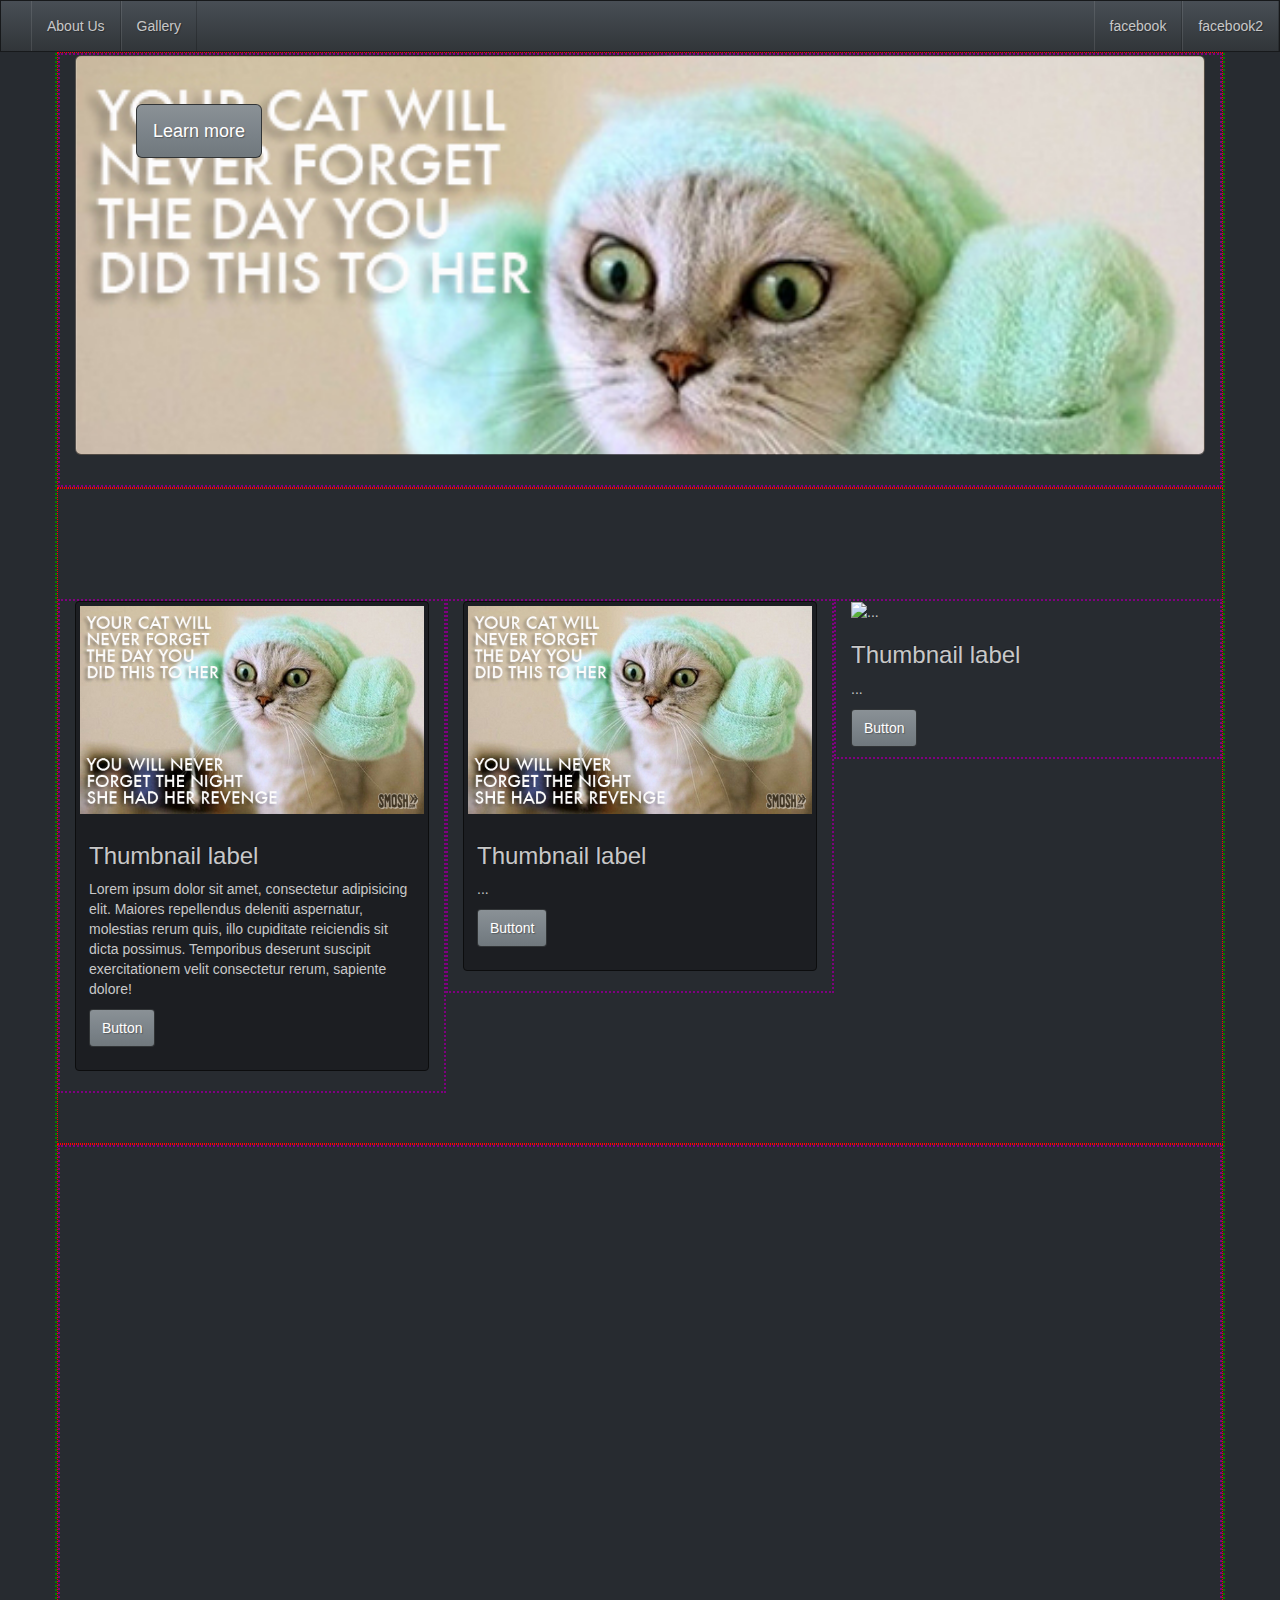
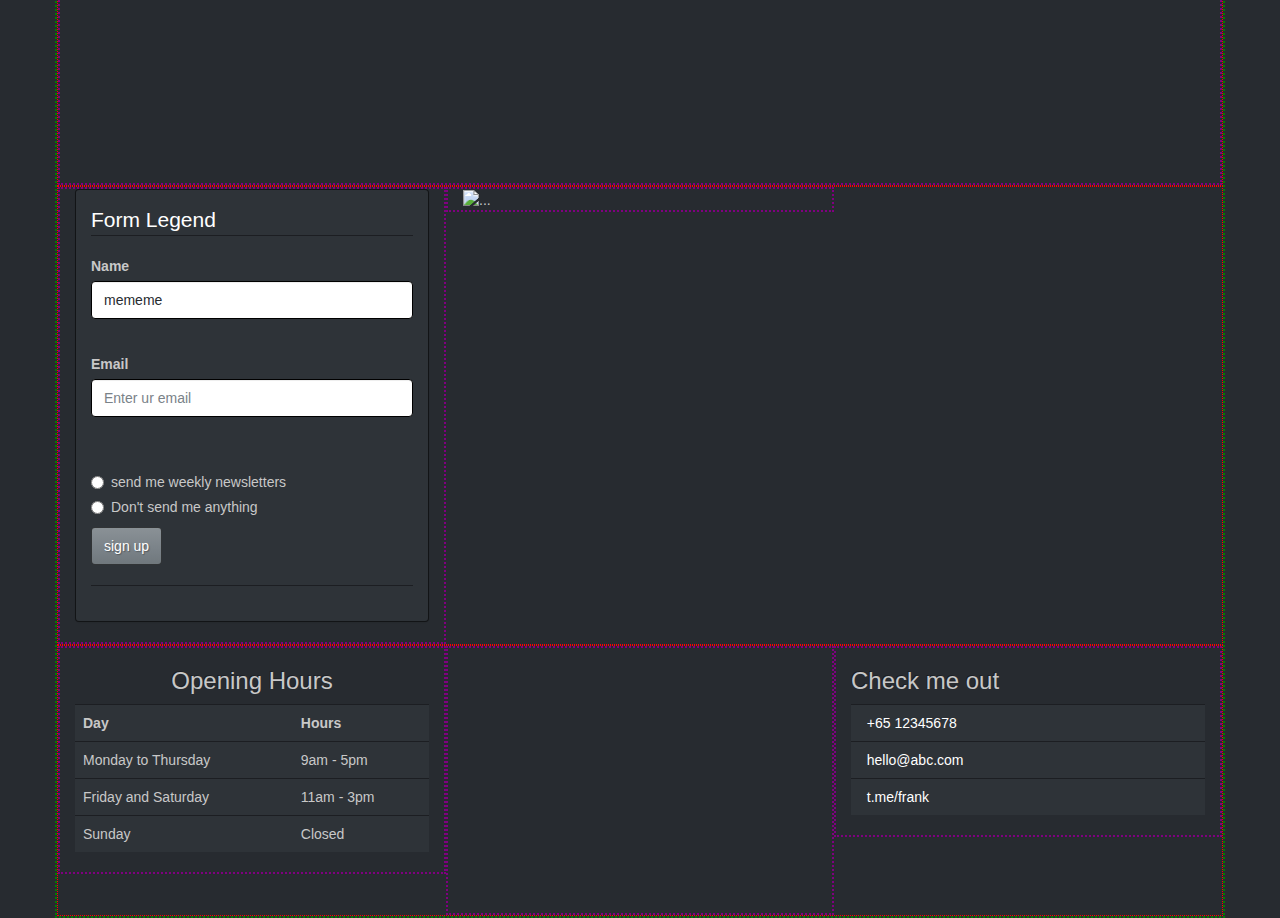
==== commit 2f93b1ca: "Update_01" ====
--- a/index.html
+++ b/index.html
@@ -1,232 +1,297 @@
-<!DOCTYPE html>
-<html lang="en">
-<head>
-    <meta charset="UTF-8">
-    <title>Bootstrap Walkthrough</title>
-
-    <!-- default bootstrap -->
-    <link rel="stylesheet" href="https://maxcdn.bootstrapcdn.com/bootstrap/3.3.7/css/bootstrap.min.css" integrity="sha384-BVYiiSIFeK1dGmJRAkycuHAHRg32OmUcww7on3RYdg4Va+PmSTsz/K68vbdEjh4u" crossorigin="anonymous">
-
-    <!-- try themes from: https://startbootstrap.com/-->
-    <!-- <link rel="stylesheet" type="text/css" href="theme.css"> -->
-    <!-- <link rel="stylesheet" type="text/css" href="theme2.css"> -->
-    <!-- <link rel="stylesheet" type="text/css" href="theme3.css"> -->
-    <link rel="stylesheet" type="text/css" href="theme4.css">
-
-    <!-- font awesome -->
-    <link rel="stylesheet" type="text/css" href="https://cdn.jsdelivr.net/fontawesome/4.7.0/css/font-awesome.min.css">
-    
-    <!-- animate.css -->
-    <link rel="stylesheet" type="text/css" href="https://cdn.jsdelivr.net/animatecss/3.5.2/animate.min.css">
-    
-
-    <link rel="stylesheet" href="custom.css">
-
-    <!-- use this style for testing and development purposes -->
-    <style type="text/css">
-    .container{border: 2px dotted green;}
-    .row{border: 1px dotted red;}
-    .row [class*=' col-']{border: 2px dotted purple;}
-    </style>
-    
-</head>
-<body>
-
-<!--Navigation Bar-->
-<nav class="navbar navbar-default navbar-fixed-top">
-  <div class="container-fluid">
-    <div class="navbar-header">
-      <!-- hamburger button. do not touch! -->
-      <button type="button" class="navbar-toggle collapsed" data-toggle="collapse" data-target="#bs-example-navbar-collapse-1" aria-expanded="false">
-        <span class="sr-only">Toggle navigation</span>
-        <span class="icon-bar"></span>
-        <span class="icon-bar"></span>
-        <span class="icon-bar"></span>
-      </button>
-      <!-- HOME BUTTON: REPLACE href="#" with your landing page url -->
-      <a class="navbar-brand" href="#">
-          <!-- PUT BRAND LOGO / ICON HERE (instead of font-awesome -->
-          <i class="fa fa-telegram"></i>
-      </a>
-    </div>
-    <div class="collapse navbar-collapse" id="bs-example-navbar-collapse-1">
-    <!-- THIS UL HANDLES OUR LINKS -->
-        
-        <ul class="nav navbar-nav navbar-left">
-            <li><a href="http://facebook.com">About Us</a></li>
-            <li><a href="http://facebook.com">Gallery</a></li>
-        </ul>
-         <ul class="nav navbar-nav navbar-right">
-            <li><a href="http://facebook.com">facebook</a></li>
-            <li><a href="http://facebook.com">facebook2</a></li>
-        <!-- to make more links, make some <li> in here -->
-        </ul>
-    </div>
-  </div>
-</nav>
-
-<!-- comment shortcut :ctrl+/ or cmd+/ -->
-<!-- main containter for entire page -->
-<div class="container" style="margin-top: 50px">
-    
-    <!-- row 1: jumpbotron-->
-    <div class="row">
-        <!-- full -->
-        <div class="col-xs-12
-                    col-sm-12
-                    col-md-12
-                    col-lg-12">
-                    <div class="jumbotron my-jumbotron-background animated bounce" style="min-height:400px" >
-                    
-      <!-- <p>Lorem ipsum dolor sit amet, consectetur adipisicing elit. Necessitatibus cum reprehenderit in molestias consequuntur nam, ducimus, aperiam consectetur magnam minus sed itaque architecto ipsum expedita facilis voluptas officiis perferendis autem.</p>
-               -->   
-                    <p><a class="btn btn-primary btn-lg" href="#" role="button">Learn more</a></p>
-                    </div><!--closing tag for jumbotron-->
-        </div><!--closing tag for col-->
-    </div><!--closing tag for row 1-->
-       
-       
-       
-        <div class="row my-row-padding">
-
-            <div class="col-xs-12
-                        col-sm-4
-                        col-md-4
-                        col-lg-4">
-                    <div class="thumbnail">
-                        <img src="cat.jpg" alt="..." class="wow bounce infinite">
-                        <div class="caption">
-                            <h3>Thumbnail label</h3>
-                            <p>Lorem ipsum dolor sit amet, consectetur adipisicing elit. Maiores repellendus deleniti aspernatur, molestias rerum quis, illo cupiditate reiciendis sit dicta possimus. Temporibus deserunt suscipit exercitationem velit consectetur rerum, sapiente dolore!</p>
-                            <p><a href="#" class="btn btn-primary" role="button">Button</a>
-                        </div>
-                    </div>
-            </div>
-
-
-            <div class="col-xs-12
-                        col-sm-4
-                        col-md-4
-                        col-lg-4">
-                    <div class="thumbnail">
-
-                        <img src="cat.jpg" alt="..." class="my-hover">
-                        <div class="caption">
-                            <h3>Thumbnail label</h3>
-                            <p>...</p>
-                            <p><a href="#" class="btn btn-primary" role="button">Buttont</a></p>
-                        </div>
-                    </div>        
-            </div>
-
-
-            <div class="col-xs-12
-                        col-sm-4
-                        col-md-4
-                        col-lg-4">
-                        <img src="http://placehold.it/350x150" alt="...">
-                        <div class="caption">
-                            <h3>Thumbnail label</h3>
-                            <p>...</p>
-                            <p><a href="#" class="btn btn-primary" role="button">Button</a></p>
-                        </div>
-
-
-            </div>
-
-        </div><!--closing tag for row2-->
-        <div class="row">
-            <div class="col-xs-12
-                        col-sm-12
-                        col-md-12
-                        col-lg-12">
-                        <div class="embed-responsive embed-responsive-16by9">
-                            <iframe class="embed-responsive-item" src="https://www.youtube.com/embed/fafEHMnFe3g?autoplay=0&loop=1&start=50&end=53"></iframe>
-                        </div>
-
-            </div>
-        </div>
-
-        <div class="row">
-            <!-- Left column -->
-            <div class="col-xs-12 col-sm-6">
-                    <div class="panel panel-default">
-                        <div class="panel-body">
-
-                            <form action="https://coderinyou-1332.appspot.com/submit/" method="post">
-
-                                <!--Legend is only inside the form-->
-                                <Legend>Form Legend</Legend>
-
-                                <div class="form-group">
-                                    <label name="name" for="username">Name</label>
-                                    <input id="username" name="USERNAME" class="form-control" type="text" value="mememe" placeholder="Enter your name here" required><br>
-                                <div>
-                                <div class="form-group">
-                                  	<label for ="email">Email</label>
-	                                <input id="email" name="EMAIL" class="form-control" type="email" placeholder="Enter ur email" required><br><br>
-
-                                </div>
-
-                                <!--Bootstrap style of writing radio btn-->
-                                <div class="radio">
-                                    <label>
-                                    <input type="radio" name="newsletter" value="weekly"> send me weekly newsletters
-                                    </label>
-                                </div>
-
-                                <div class="radio">
-                                    <label>
-                                    <input type="radio" name="newsletter" value="never"> Don't send me anything
-                                    </label>
-                                </div>
-
-                                <div>
-                                    <input type="submit" class="btn btn-primary" value="sign up">
-                                </div>
-
- <hr>
-                                <table class="table">
-
-                                </table>
-
-                            </form>
-
-                        </div>
-                    </div>
-            </div>
-            <!--right column-->
-            <div class="col-xs-12 col-sm-6">
-            </div>
-
-        </div>
-
-    
-</div><!--closing tag for container-->
-
-
-
-
-
-
-
-
-
-
-
-
-
-
-
-    
-
-<!-- jquery -->
-<script type="text/javascript" src="https://cdn.jsdelivr.net/jquery/3.1.1/jquery.min.js"></script>
-<!-- bootstrap js -->
-<script src="https://maxcdn.bootstrapcdn.com/bootstrap/3.3.7/js/bootstrap.min.js" integrity="sha384-Tc5IQib027qvyjSMfHjOMaLkfuWVxZxUPnCJA7l2mCWNIpG9mGCD8wGNIcPD7Txa" crossorigin="anonymous"></script>
-
-<script type="text/javascript" src="https://cdn.jsdelivr.net/wow/1.1.2/wow.min.js"></script>
-<script src="js/wow.min.js"></script>
-<script>new WOW().init();</script>
-</body>
+<!DOCTYPE html>
+<html lang="en">
+
+<head>
+    <meta charset="UTF-8">
+    <title>Bootstrap Walkthrough</title>
+
+    <!-- default bootstrap -->
+    <link rel="stylesheet" href="https://maxcdn.bootstrapcdn.com/bootstrap/3.3.7/css/bootstrap.min.css" integrity="sha384-BVYiiSIFeK1dGmJRAkycuHAHRg32OmUcww7on3RYdg4Va+PmSTsz/K68vbdEjh4u"
+        crossorigin="anonymous">
+
+    <!-- try themes from: https://startbootstrap.com/-->
+    <!-- <link rel="stylesheet" type="text/css" href="theme.css"> -->
+    <!-- <link rel="stylesheet" type="text/css" href="theme2.css"> -->
+    <!-- <link rel="stylesheet" type="text/css" href="theme3.css"> -->
+    <link rel="stylesheet" type="text/css" href="theme4.css">
+
+    <!-- font awesome -->
+    <!--How to know what is the url to point for this ???-->
+    <link rel="stylesheet" type="text/css" href="https://cdn.jsdelivr.net/fontawesome/4.7.0/css/font-awesome.min.css">
+
+    <!-- animate.css -->
+    <!--How to know what is the url to point for this ???-->
+    <link rel="stylesheet" type="text/css" href="https://cdn.jsdelivr.net/animatecss/3.5.2/animate.min.css">
+
+
+    <link rel="stylesheet" href="custom.css">
+
+    <!-- use this style for testing and development purposes -->
+    <style type="text/css">
+        .container {
+            border: 2px dotted green;
+        }
+
+        .row {
+            border: 1px dotted red;
+        }
+
+        .row [class*=' col-'] {
+            border: 2px dotted purple;
+        }
+    </style>
+
+</head>
+
+<body>
+
+    <!--Navigation Bar-->
+    <nav class="navbar navbar-default navbar-fixed-top">
+        <div class="container-fluid">
+            <div class="navbar-header">
+                <!-- hamburger button. do not touch! -->
+                <button type="button" class="navbar-toggle collapsed" data-toggle="collapse" data-target="#bs-example-navbar-collapse-1"
+                    aria-expanded="false">
+        <span class="sr-only">Toggle navigation</span>
+        <span class="icon-bar"></span>
+        <span class="icon-bar"></span>
+        <span class="icon-bar"></span>
+      </button>
+                <!-- HOME BUTTON: REPLACE href="#" with your landing page url -->
+                <a class="navbar-brand" href="#">
+                    <!-- PUT BRAND LOGO / ICON HERE (instead of font-awesome -->
+                    <i class="fa fa-telegram"></i>
+                </a>
+            </div>
+            <div class="collapse navbar-collapse" id="bs-example-navbar-collapse-1">
+                <!-- THIS UL HANDLES OUR LINKS -->
+
+                <ul class="nav navbar-nav navbar-left">
+                    <li><a href="http://facebook.com">About Us</a></li>
+                    <li><a href="http://facebook.com">Gallery</a></li>
+                </ul>
+                <ul class="nav navbar-nav navbar-right">
+                    <li><a href="http://facebook.com">facebook</a></li>
+                    <li><a href="http://facebook.com">facebook2</a></li>
+                    <!-- to make more links, make some <li> in here -->
+                </ul>
+            </div>
+        </div>
+    </nav>
+
+    <!-- comment shortcut :ctrl+/ or cmd+/ -->
+    <!-- main containter for entire page -->
+    <div class="container" style="margin-top: 50px">
+
+        <!-- row 1: jumpbotron-->
+        <div class="row">
+            <!-- full -->
+            <div class="col-xs-12
+                    col-sm-12
+                    col-md-12
+                    col-lg-12">
+                <div class="jumbotron my-jumbotron-background animated bounce" style="min-height:400px">
+
+                    <!-- <p>Lorem ipsum dolor sit amet, consectetur adipisicing elit. Necessitatibus cum reprehenderit in molestias consequuntur nam, ducimus, aperiam consectetur magnam minus sed itaque architecto ipsum expedita facilis voluptas officiis perferendis autem.</p>
+               -->
+                    <p><a class="btn btn-primary btn-lg" href="#" role="button">Learn more</a></p>
+                </div>
+                <!--closing tag for jumbotron-->
+            </div>
+            <!--closing tag for col-->
+        </div>
+        <!--closing tag for row 1-->
+
+
+
+        <div class="row my-row-padding">
+
+            <div class="col-xs-12
+                        col-sm-4
+                        col-md-4
+                        col-lg-4">
+                <div class="thumbnail">
+                    <img src="cat.jpg" alt="..." class="wow bounce infinite">
+                    <div class="caption">
+                        <h3>Thumbnail label</h3>
+                        <p>Lorem ipsum dolor sit amet, consectetur adipisicing elit. Maiores repellendus deleniti aspernatur,
+                            molestias rerum quis, illo cupiditate reiciendis sit dicta possimus. Temporibus deserunt suscipit
+                            exercitationem velit consectetur rerum, sapiente dolore!</p>
+                        <p><a href="#" class="btn btn-primary" role="button">Button</a>
+                    </div>
+                </div>
+            </div>
+
+
+            <div class="col-xs-12
+                        col-sm-4
+                        col-md-4
+                        col-lg-4">
+                <div class="thumbnail">
+
+                    <img src="cat.jpg" alt="..." class="my-hover">
+                    <div class="caption">
+                        <h3>Thumbnail label</h3>
+                        <p>...</p>
+                        <p><a href="#" class="btn btn-primary" role="button">Buttont</a></p>
+                    </div>
+                </div>
+            </div>
+
+
+            <div class="col-xs-12
+                        col-sm-4
+                        col-md-4
+                        col-lg-4">
+                <img src="http://placehold.it/350x150" alt="...">
+                <div class="caption">
+                    <h3>Thumbnail label</h3>
+                    <p>...</p>
+                    <p><a href="#" class="btn btn-primary" role="button">Button</a></p>
+                </div>
+
+
+            </div>
+
+        </div>
+        <!--closing tag for row2-->
+        <div class="row">
+            <div class="col-xs-12 col-sm-12 col-md-12 col-lg-12">
+                <div class="embed-responsive embed-responsive-16by9">
+                    <iframe class="embed-responsive-item" src="https://www.youtube.com/embed/fafEHMnFe3g?autoplay=0&loop=1&start=50&end=53"></iframe>
+                </div>
+            </div>
+        </div>
+
+        <div class="row">
+            <!-- Left column -->
+            <div class="col-xs-12 col-sm-4">
+                <div class="panel panel-default">
+                    <div class="panel-body">
+
+                        <form action="https://coderinyou-1332.appspot.com/submit/" method="post">
+
+                            <!--Legend is only inside the form-->
+                            <Legend>Form Legend</Legend>
+
+                            <div class="form-group">
+                                <label name="name" for="username">Name</label>
+                                <input id="username" name="USERNAME" class="form-control" type="text" value="mememe" placeholder="Enter your name here" required><br>
+                            </div>
+                            <div class="form-group">
+                                <label for="email">Email</label>
+                                <input id="email" name="EMAIL" class="form-control" type="email" placeholder="Enter ur email" required><br><br>
+
+                            </div>
+
+                            <!--Bootstrap style of writing radio btn-->
+                            <div class="radio">
+                                <label>
+                                    <input type="radio" name="newsletter" value="weekly"> send me weekly newsletters
+                                    </label>
+                            </div>
+
+                            <div class="radio">
+                                <label>
+                                    <input type="radio" name="newsletter" value="never"> Don't send me anything
+                                    </label>
+                            </div>
+
+                            <div>
+                                <input type="submit" class="btn btn-primary" value="sign up">
+                            </div>
+                            <hr>
+                        </form>
+                    </div>
+                </div>
+            </div>
+
+
+
+            <!--right column-->
+            <div class="col-xs-12 col-sm-4"> <img src="http://placehold.it/350x150" alt="..."></div>
+
+        </div>
+        <div class="row">
+            <div class="col-xs-12 col-sm-4 col-md-4 col-lg-4">
+                
+                <h3 class="text-center">Opening Hours</h3>
+
+                <table class="table wow fadeInLeft">
+                    <tr>
+                        <th>Day</th>
+                        <th>Hours</th>
+                    </tr>
+                    <tr>
+                        <td>Monday to Thursday</td>
+                        <td>9am - 5pm</td>
+                    </tr>
+                    <tr>
+                        <td>Friday and Saturday</td>
+                        <td>11am - 3pm</td>
+                    </tr>
+                    <tr>
+                        <td>Sunday</td>
+                        <td>Closed</td>
+                    </tr>
+                </table>
+            </div>
+            <div class="col-xs-12 col-sm-4 col-md-4 col-lg-4">
+                <div class="embed-responsive embed-responsive-4by3">
+                    <iframe src="https://goo.gl/Rp7BxL" class="responsive-embed"></iframe>
+                </div>
+            </div>
+            <div class="col-xs-12 col-sm-4 col-md-4 col-lg-4">
+                <h3>Check me out</h3>
+                <table class="table table-hover">
+                    <tr>    
+                        <td><a href="tel:+6512345678" style="text-decoration:none;" padding-left="2rem"><i class="fa fa-phone fa-fw fa-2x"></i> &nbsp; +65 12345678</a></td>
+                    </tr>
+                        <td><a href="mailto:healthyboy88@email.com" style="text-decoration:none;"><i class="fa fa-envelope fa-fw fa-2x"></i> &nbsp; hello@abc.com</a></td>
+                    <tr>
+                        <td><a href="https://goo.gl/maps/6FSZvBe8A662" style="text-decoration:none;"><i class="fa fa-home fa-fw fa-2x"></i>&nbsp; t.me/frank</a></td>
+                    </tr>
+                    <tr></tr>
+                </table>
+
+             
+
+            </div>
+
+            <!-- google link map https://goo.gl/Rp7BxL-->
+
+        </div>
+
+    </div>
+    <!--closing tag for container-->
+
+
+
+
+
+
+
+
+
+
+
+
+
+
+
+
+
+    <!-- jquery -->
+    <script type="text/javascript" src="https://cdn.jsdelivr.net/jquery/3.1.1/jquery.min.js"></script>
+    <!-- bootstrap js -->
+    <script src="https://maxcdn.bootstrapcdn.com/bootstrap/3.3.7/js/bootstrap.min.js" integrity="sha384-Tc5IQib027qvyjSMfHjOMaLkfuWVxZxUPnCJA7l2mCWNIpG9mGCD8wGNIcPD7Txa"
+        crossorigin="anonymous"></script>
+
+    <script type="text/javascript" src="https://cdn.jsdelivr.net/wow/1.1.2/wow.min.js"></script>
+    <script src="js/wow.min.js"></script>
+    <script>
+        new WOW().init();
+    </script>
+</body>
+
 </html>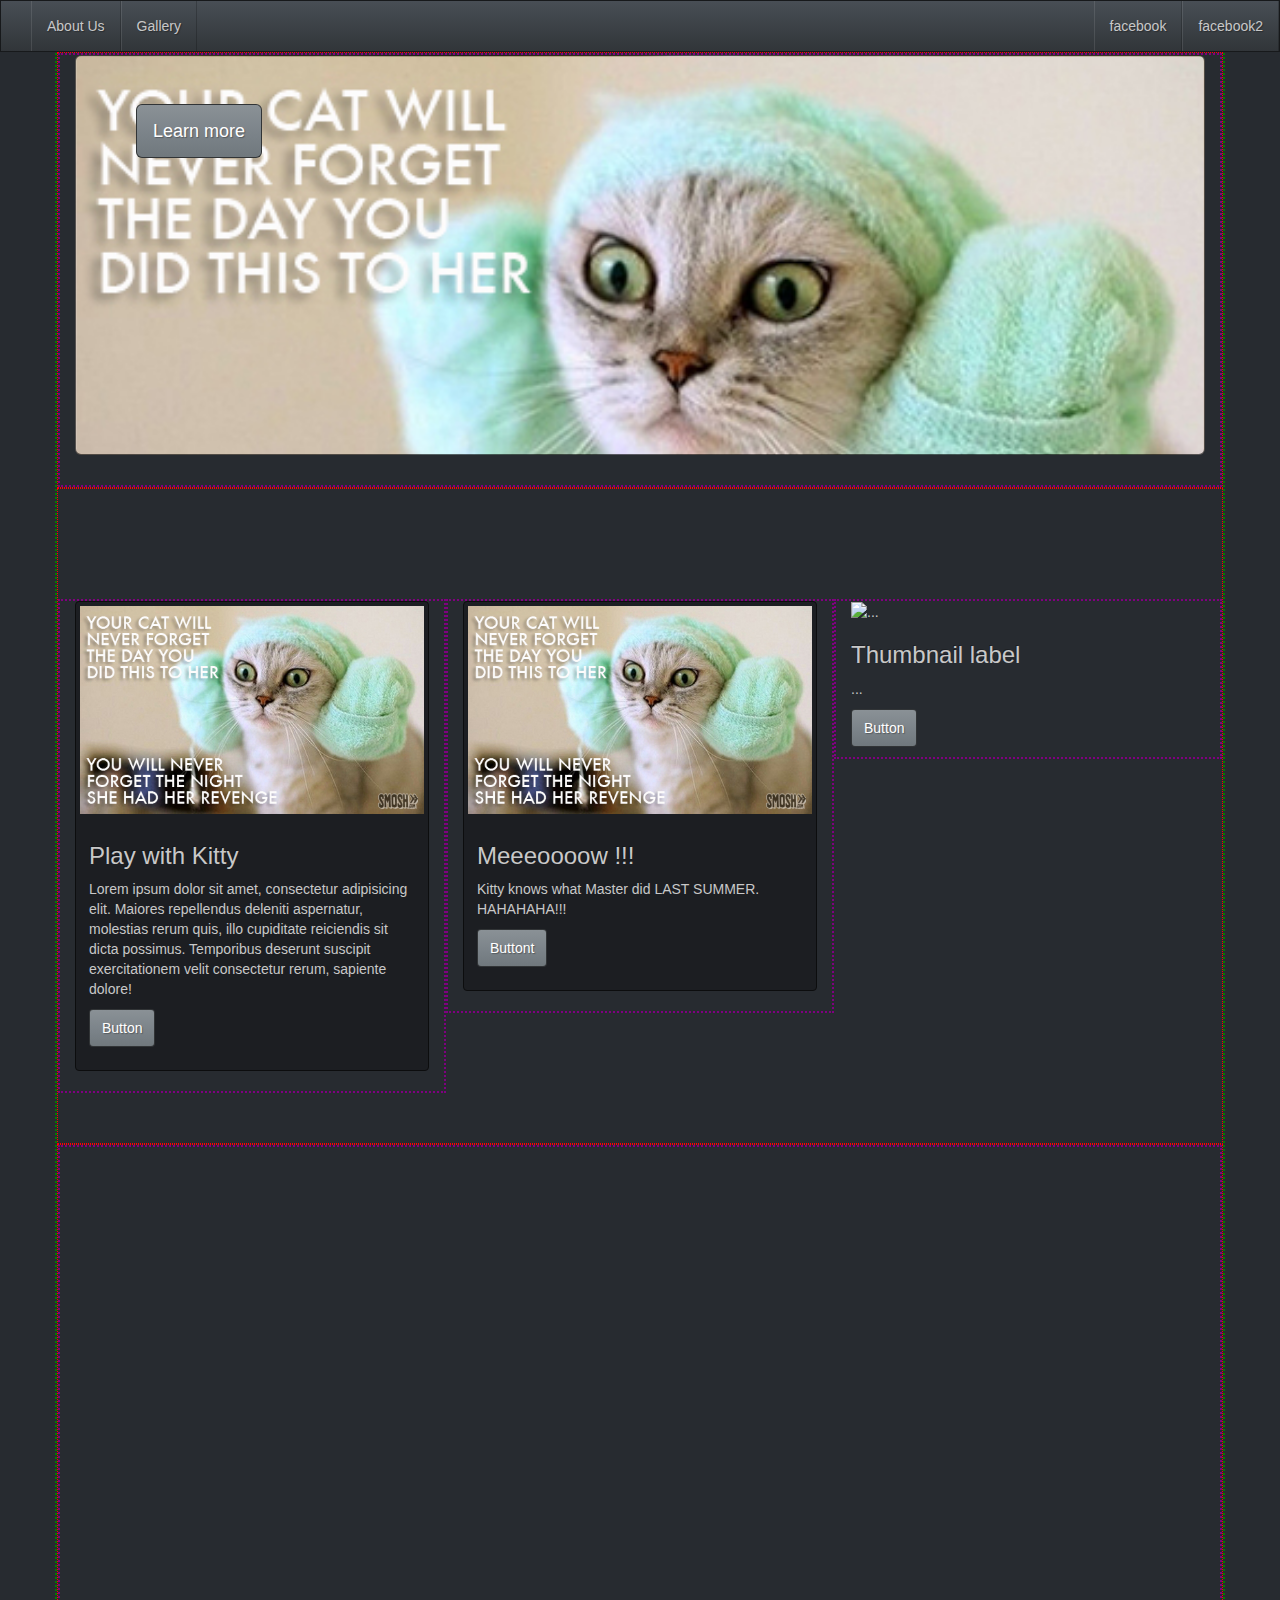
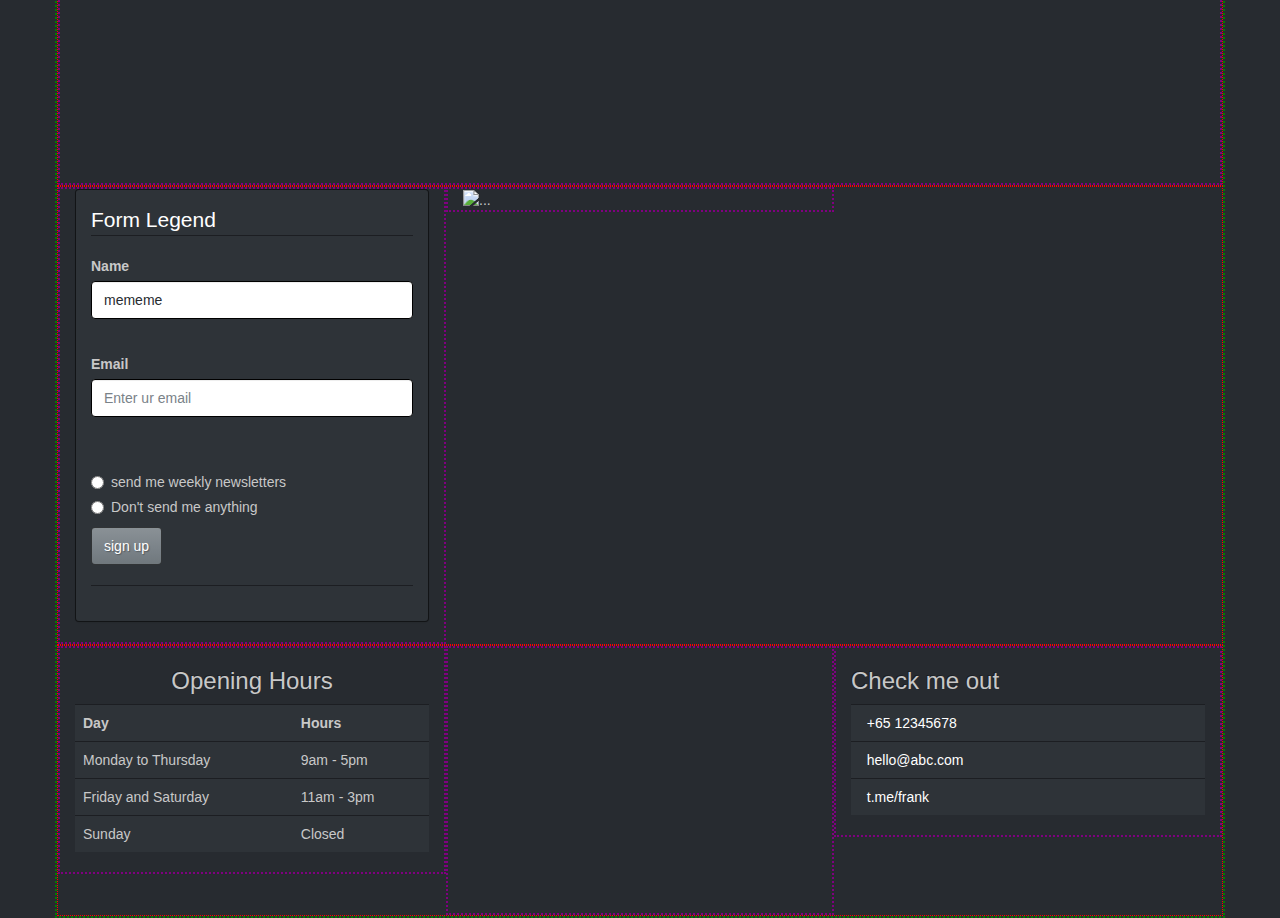
==== commit 88dc4482: "Update_02" ====
--- a/index.html
+++ b/index.html
@@ -113,7 +113,7 @@
                 <div class="thumbnail">
                     <img src="cat.jpg" alt="..." class="wow bounce infinite">
                     <div class="caption">
-                        <h3>Thumbnail label</h3>
+                        <h3>Play with Kitty <i class="fa fa-paw fa-3x" aria-hidden="true"></i></h3>
                         <p>Lorem ipsum dolor sit amet, consectetur adipisicing elit. Maiores repellendus deleniti aspernatur,
                             molestias rerum quis, illo cupiditate reiciendis sit dicta possimus. Temporibus deserunt suscipit
                             exercitationem velit consectetur rerum, sapiente dolore!</p>
@@ -131,8 +131,8 @@
 
                     <img src="cat.jpg" alt="..." class="my-hover">
                     <div class="caption">
-                        <h3>Thumbnail label</h3>
-                        <p>...</p>
+                        <h3>Meeeoooow !!!</h3>
+                        <p>Kitty knows what Master did LAST SUMMER. HAHAHAHA!!!</p>
                         <p><a href="#" class="btn btn-primary" role="button">Buttont</a></p>
                     </div>
                 </div>
@@ -143,7 +143,7 @@
                         col-sm-4
                         col-md-4
                         col-lg-4">
-                <img src="http://placehold.it/350x150" alt="...">
+                <img src="http://placehold.it/300x150" alt="...">
                 <div class="caption">
                     <h3>Thumbnail label</h3>
                     <p>...</p>
